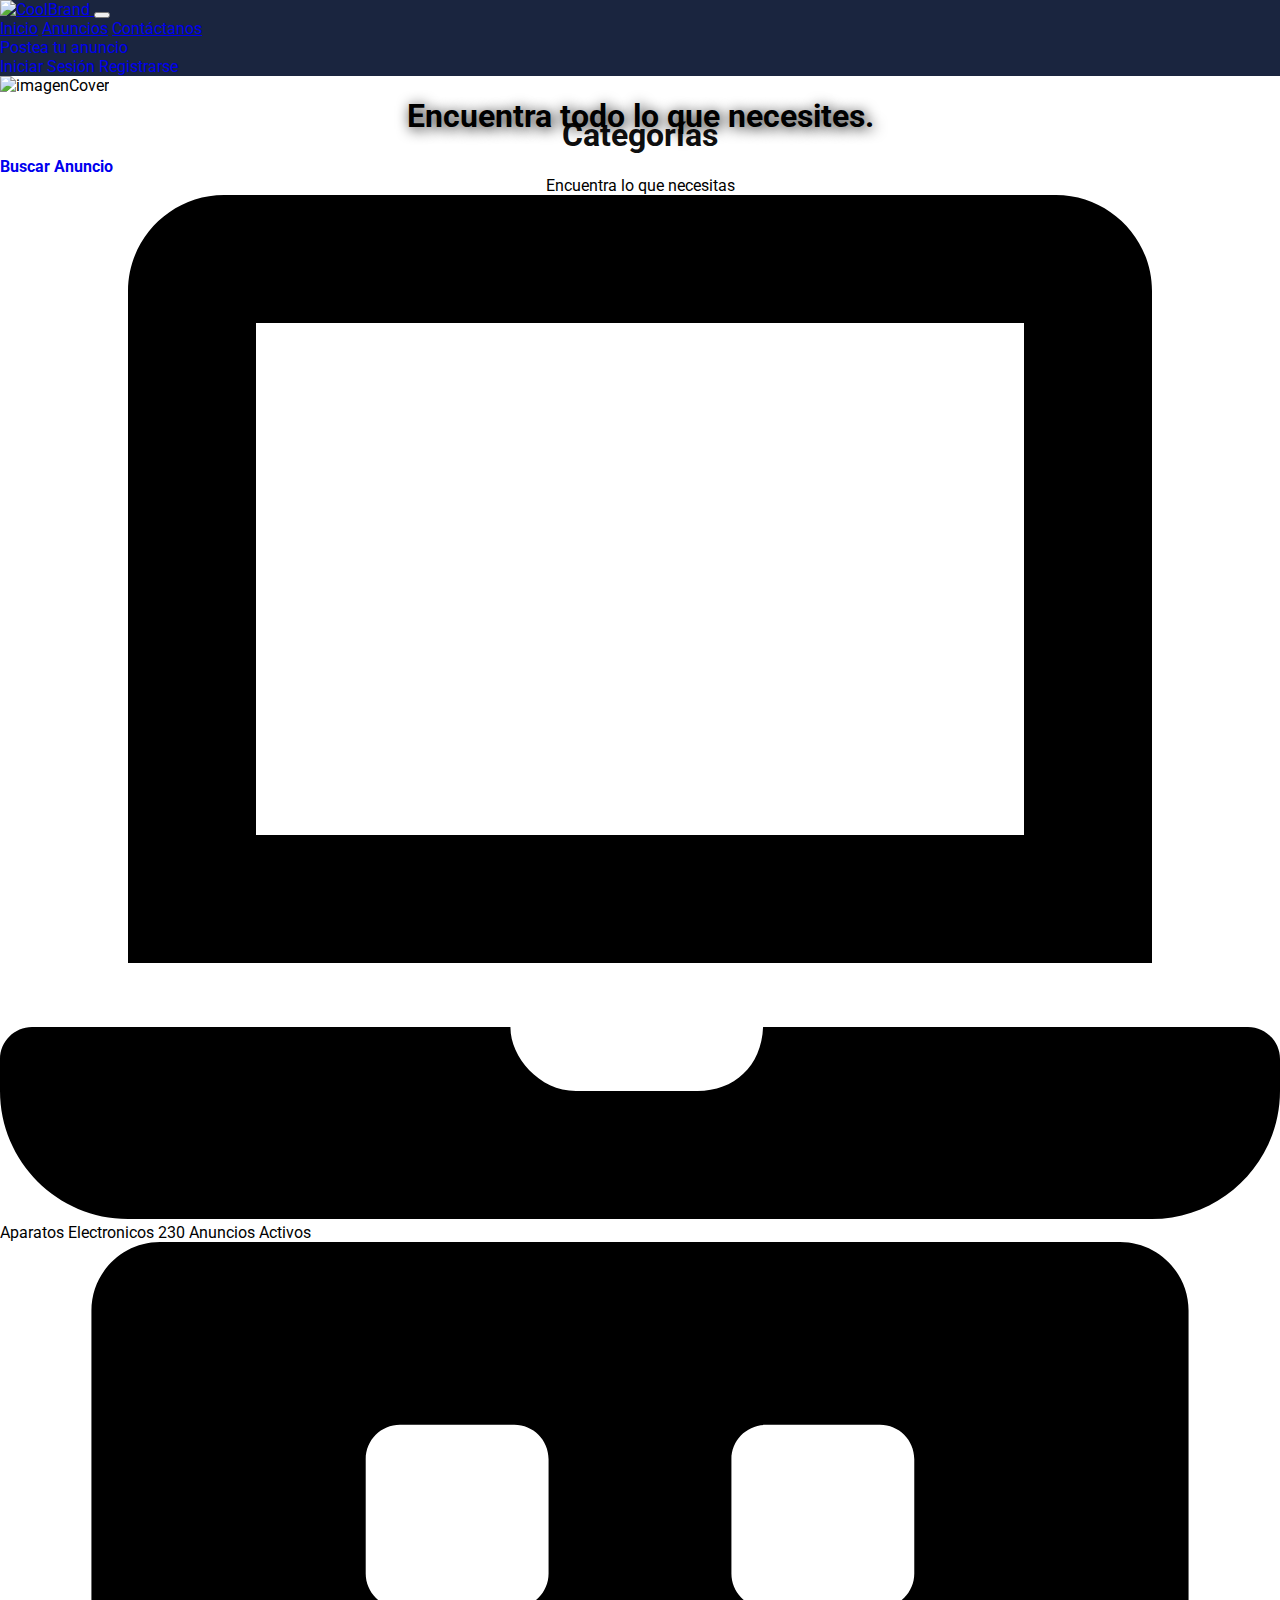
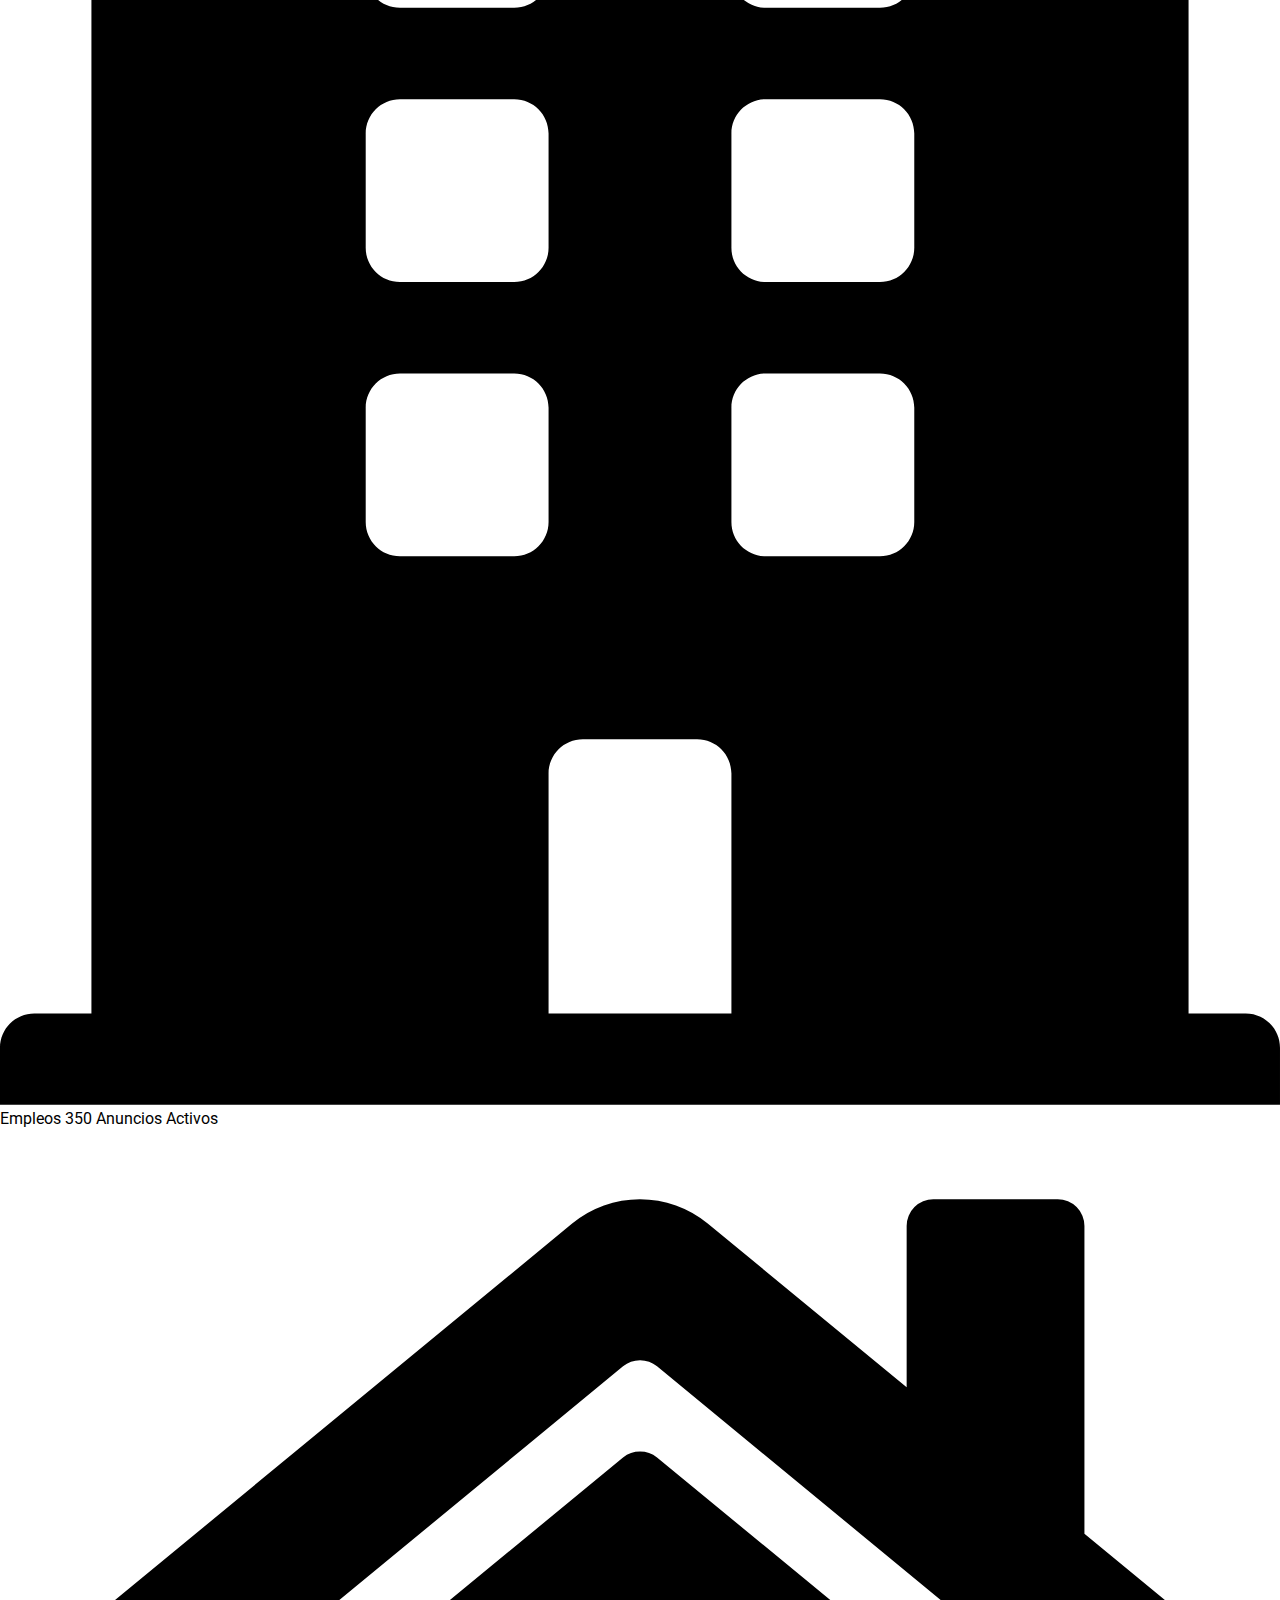
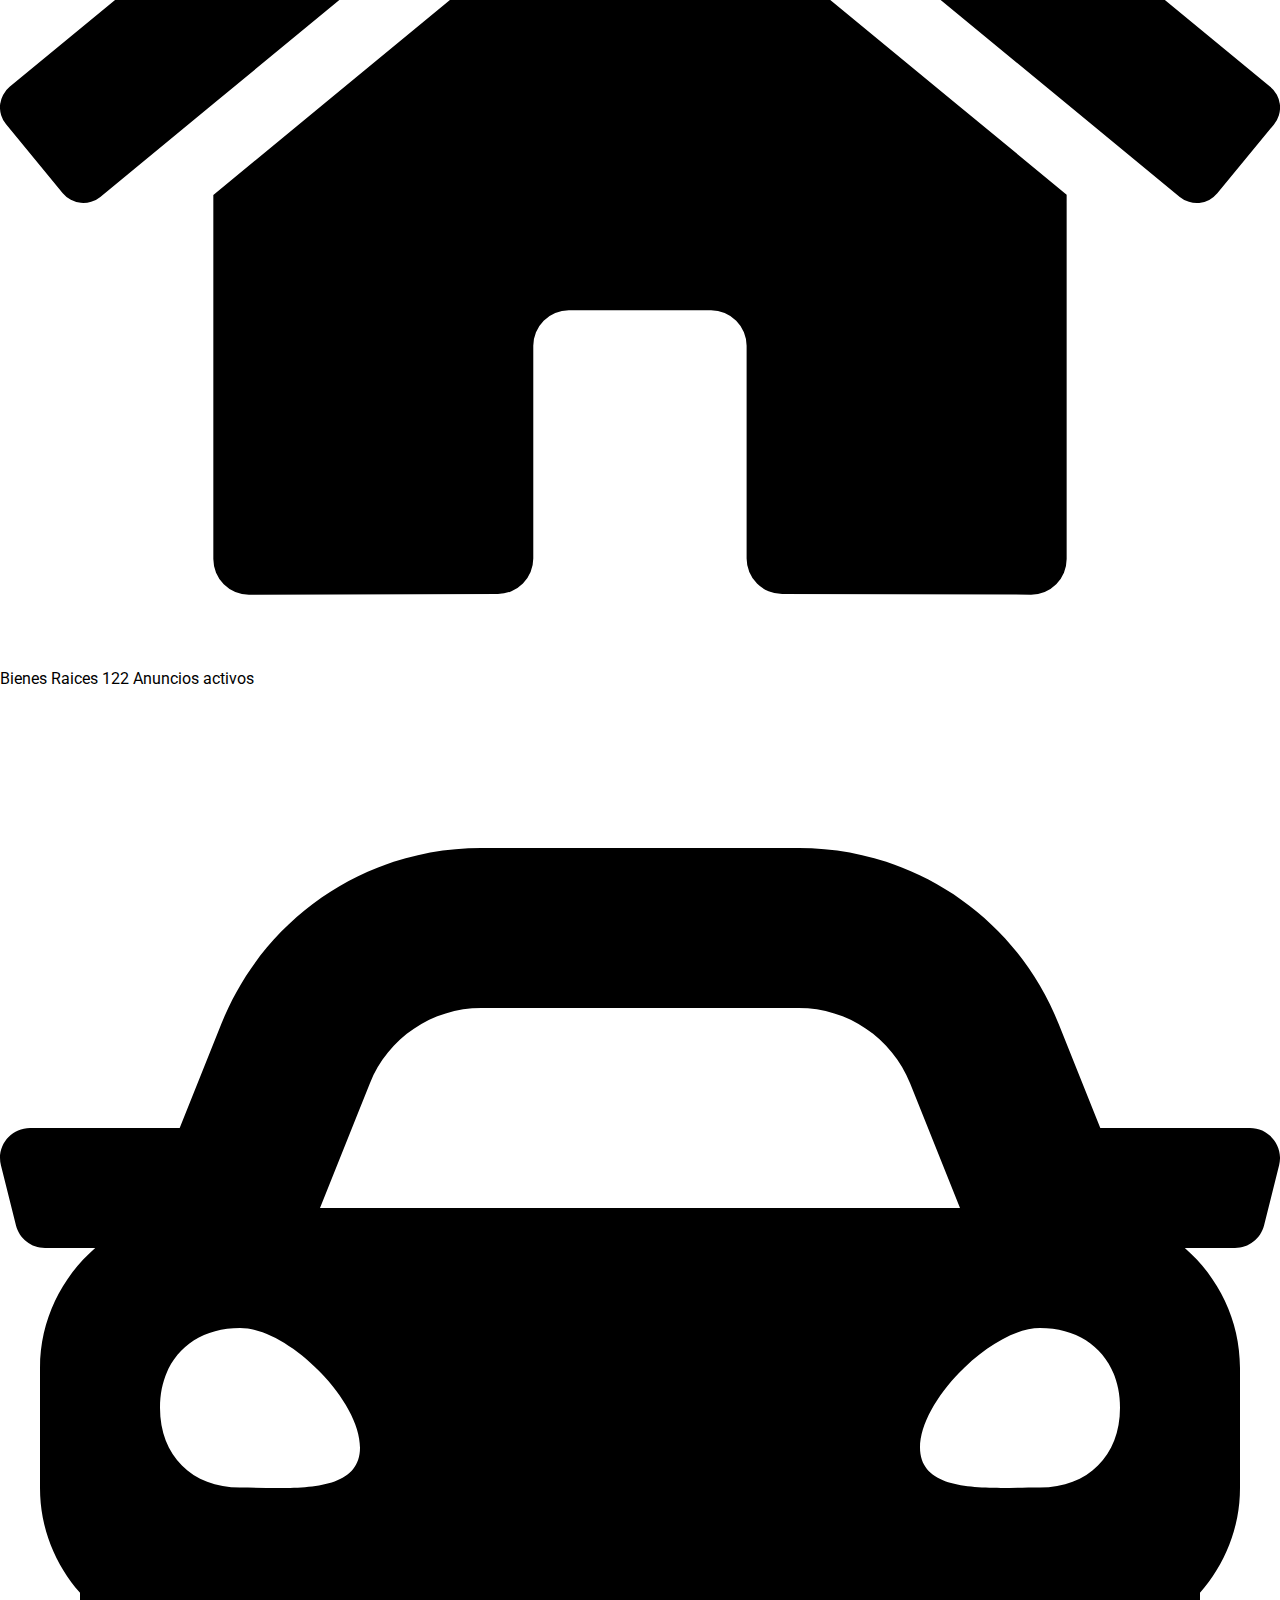
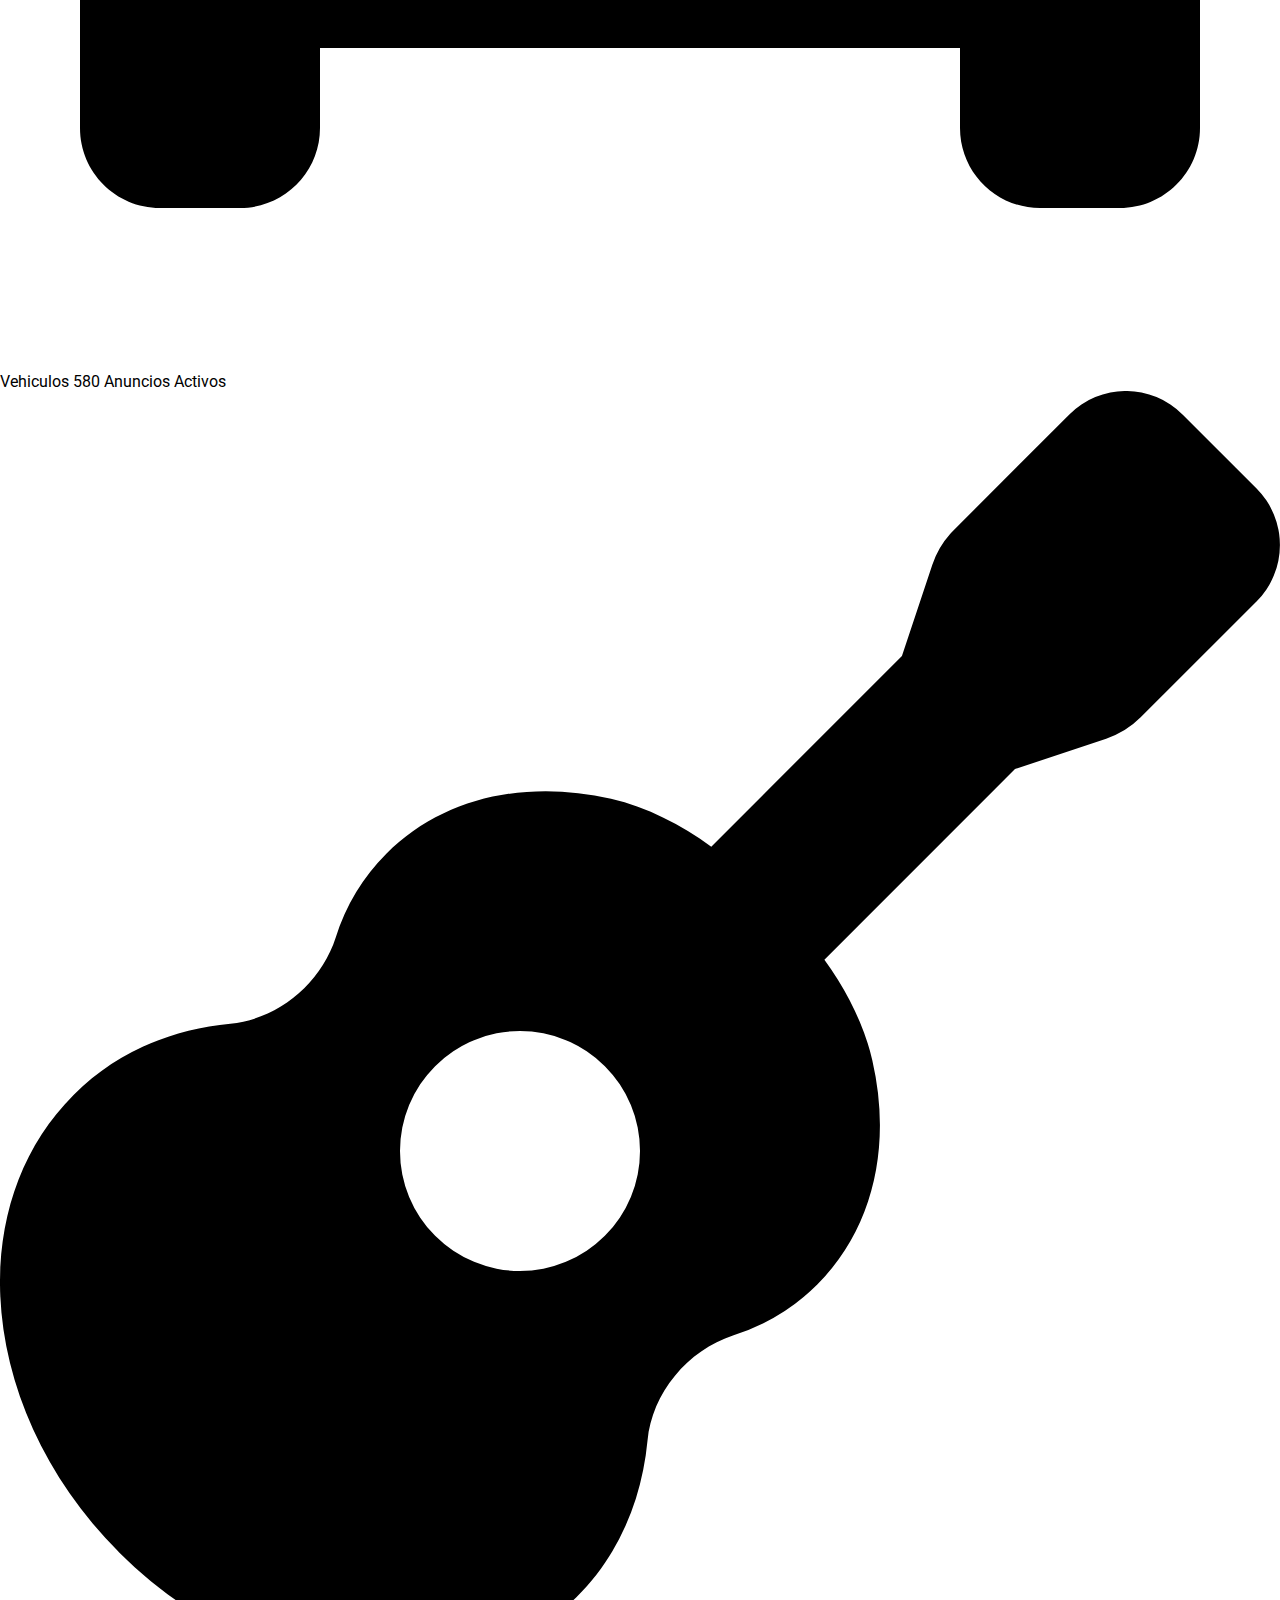
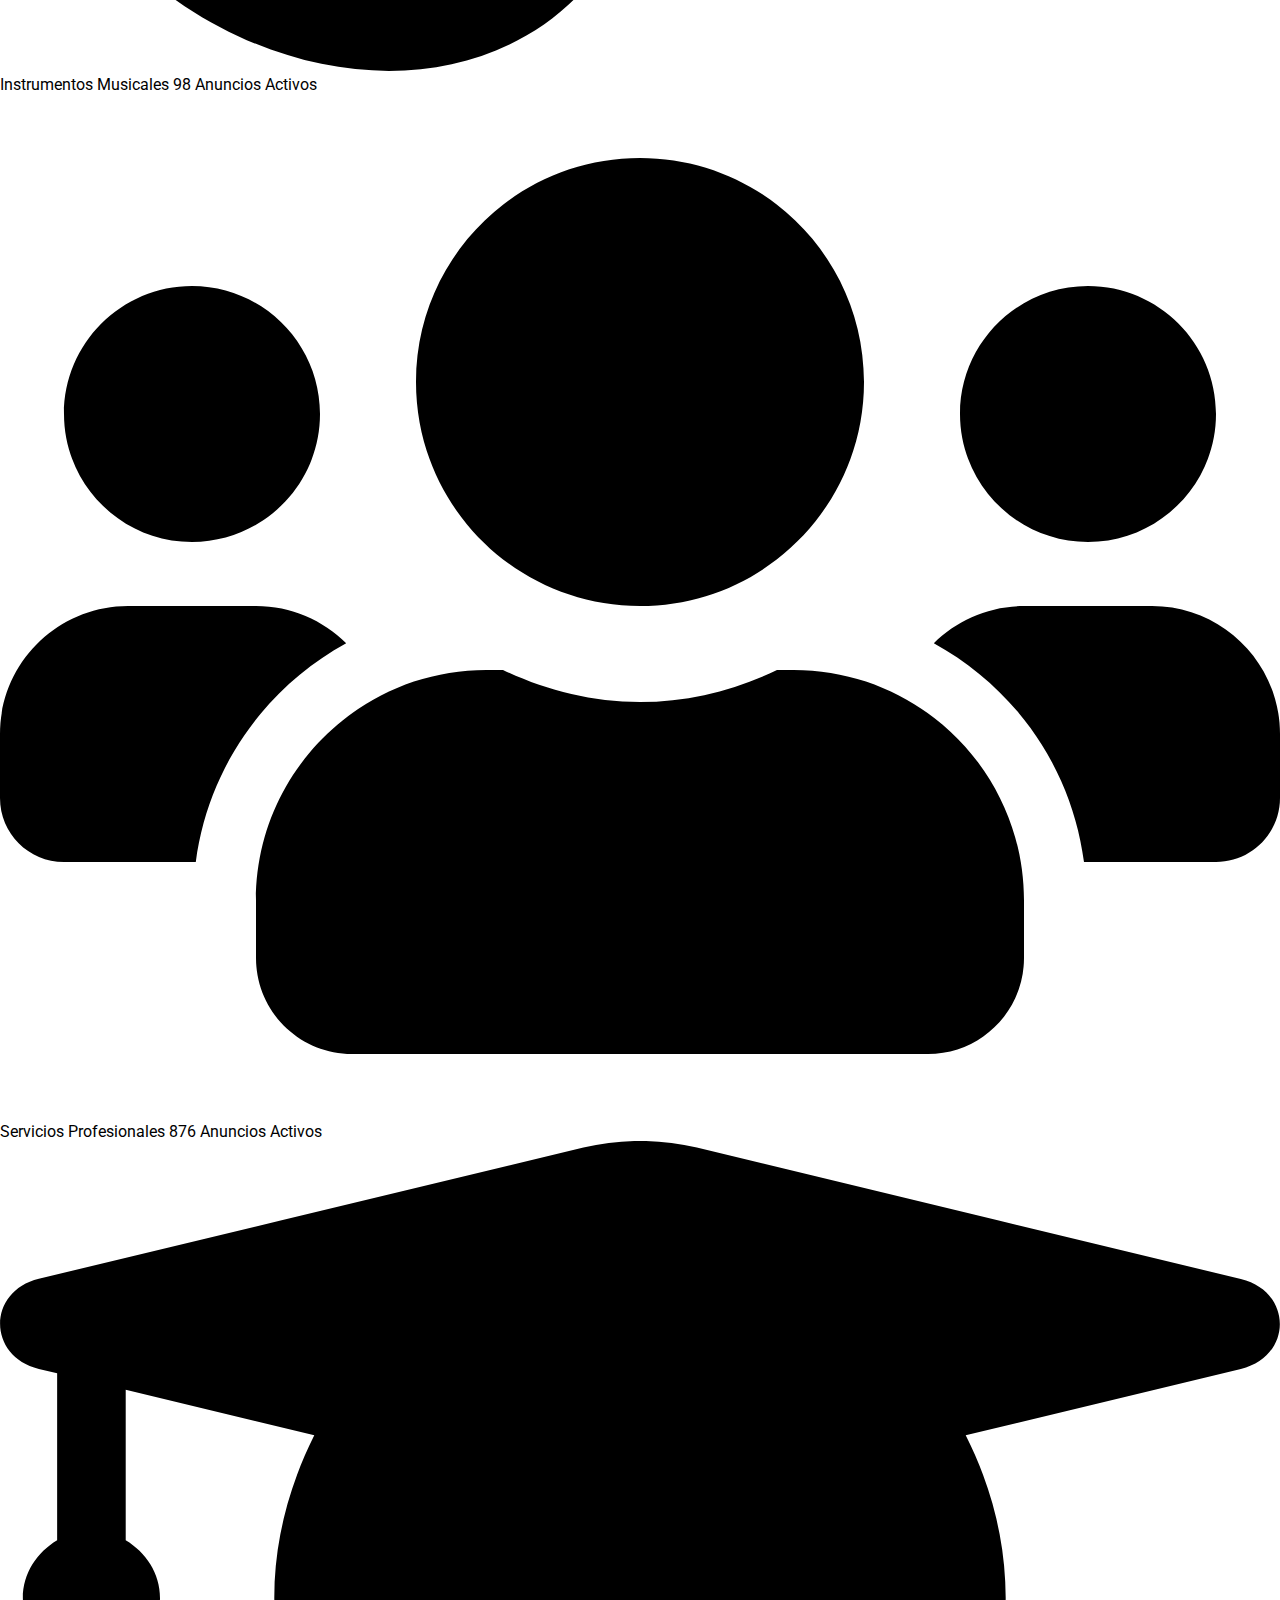
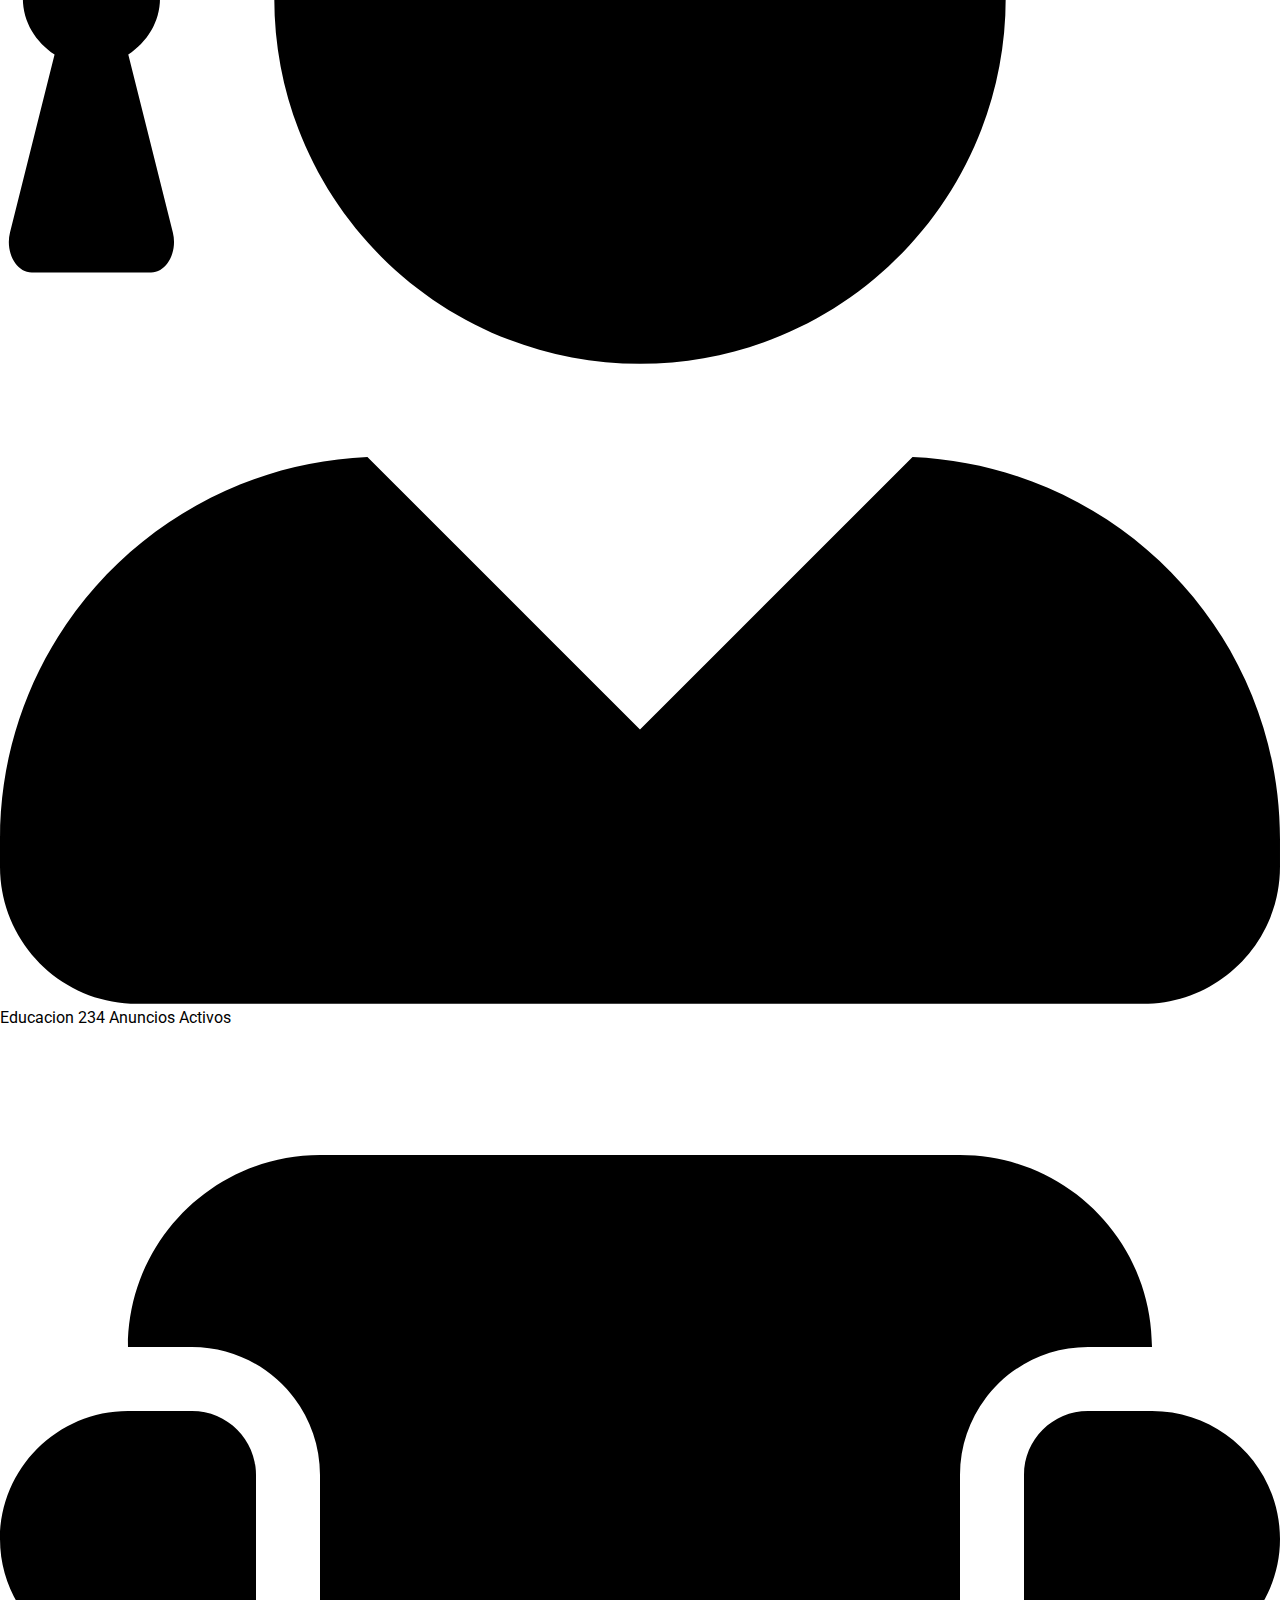
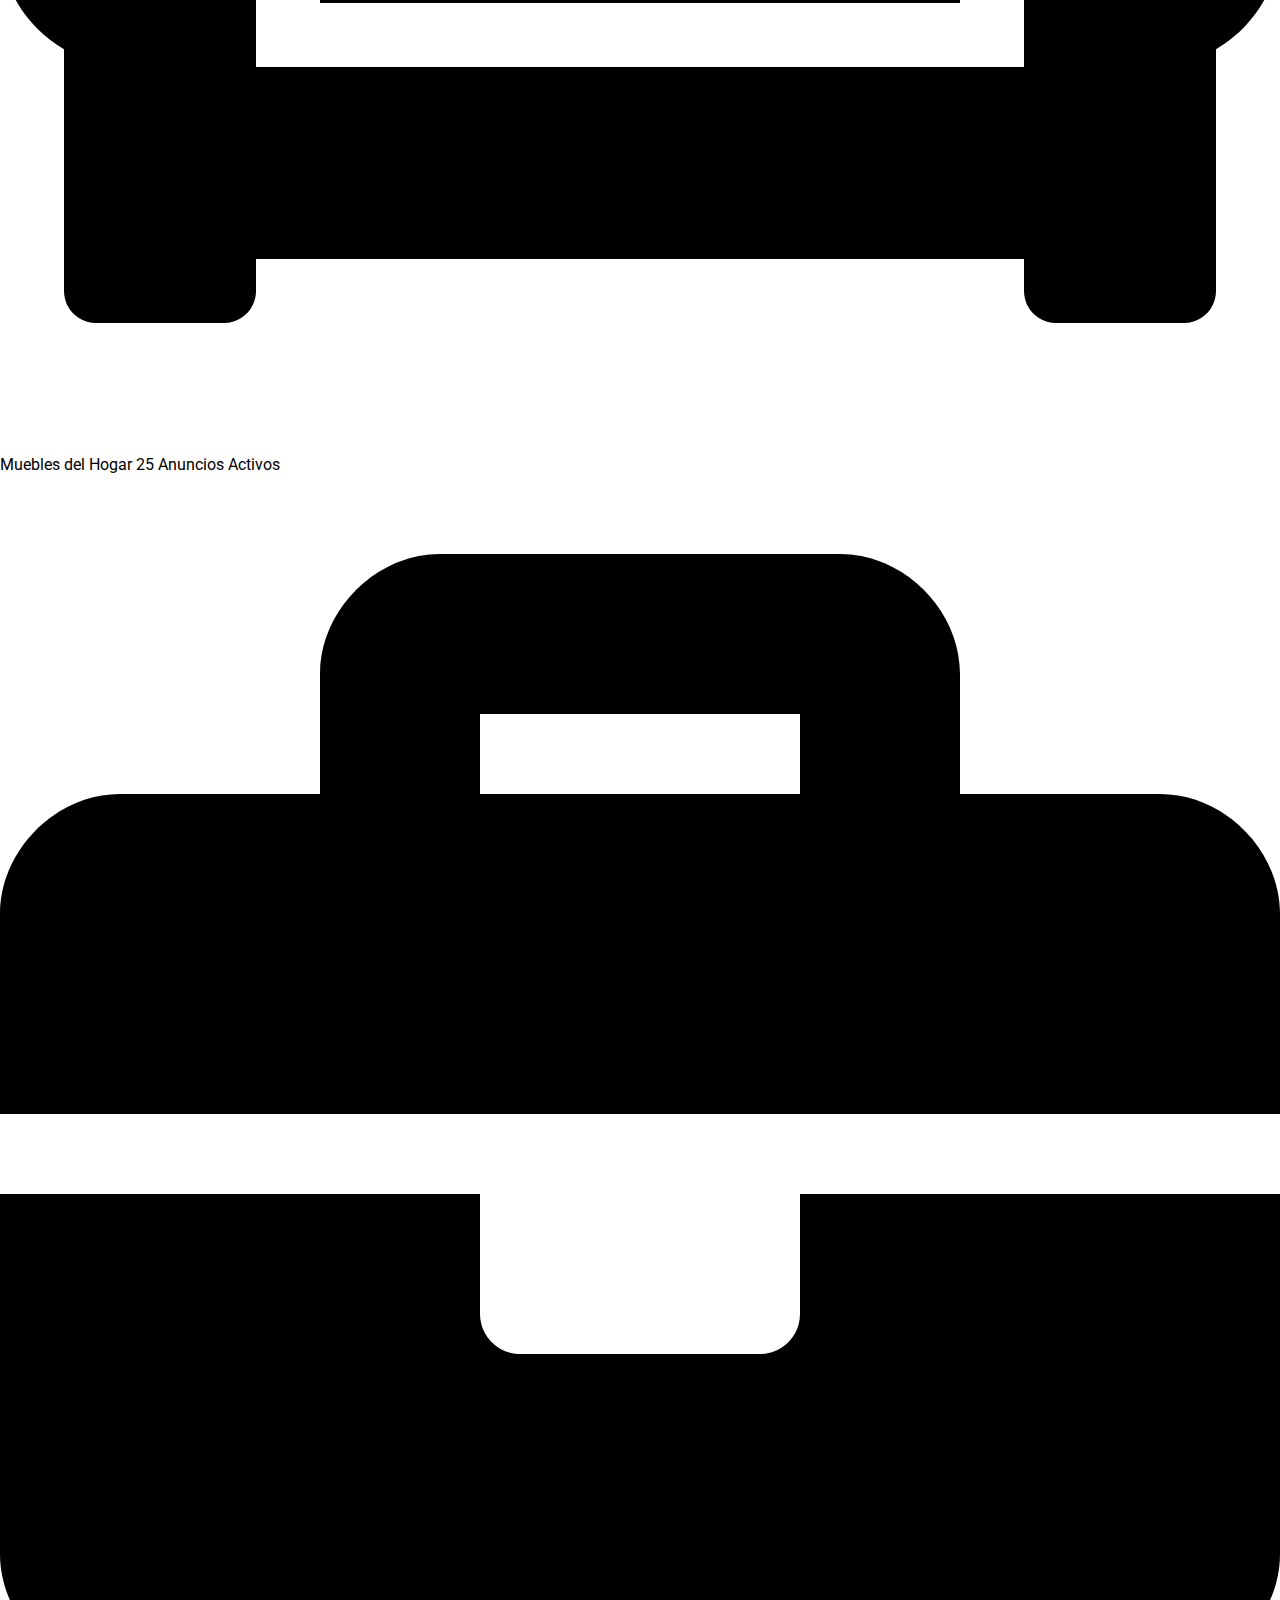
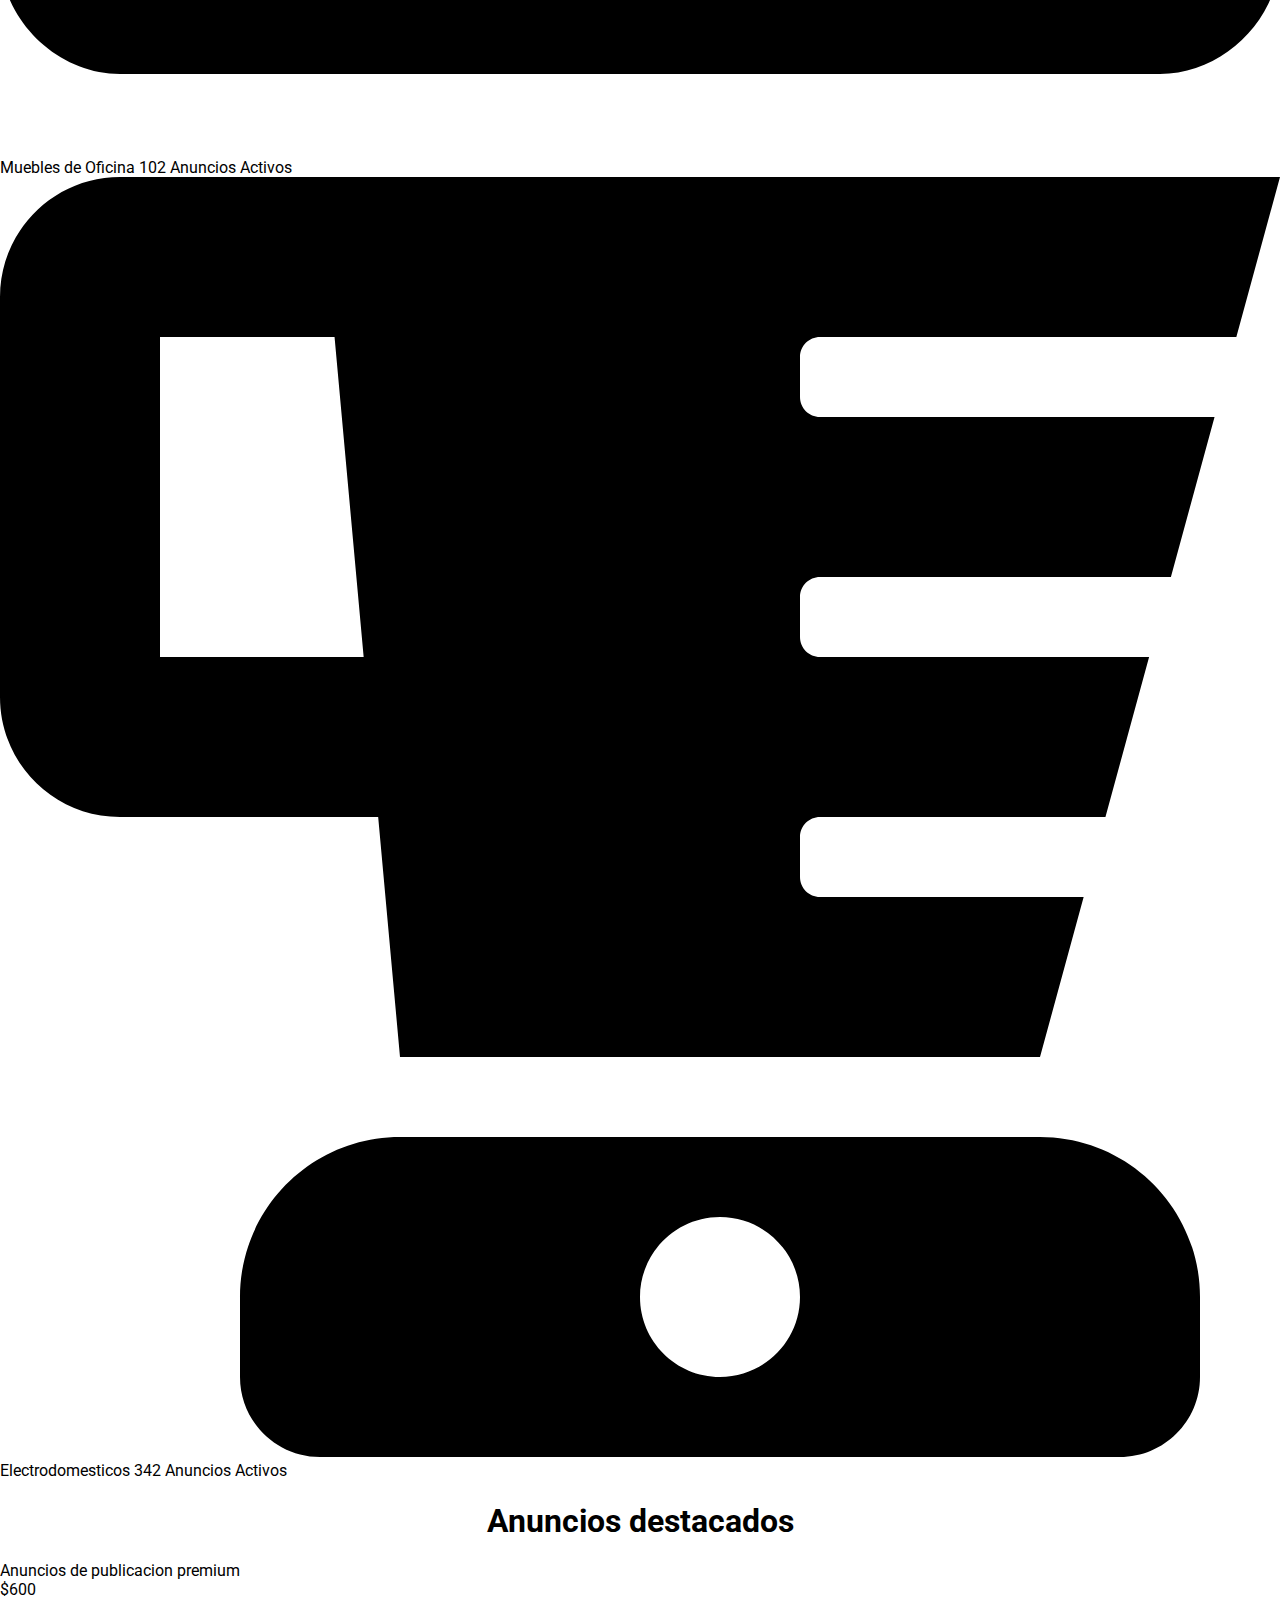
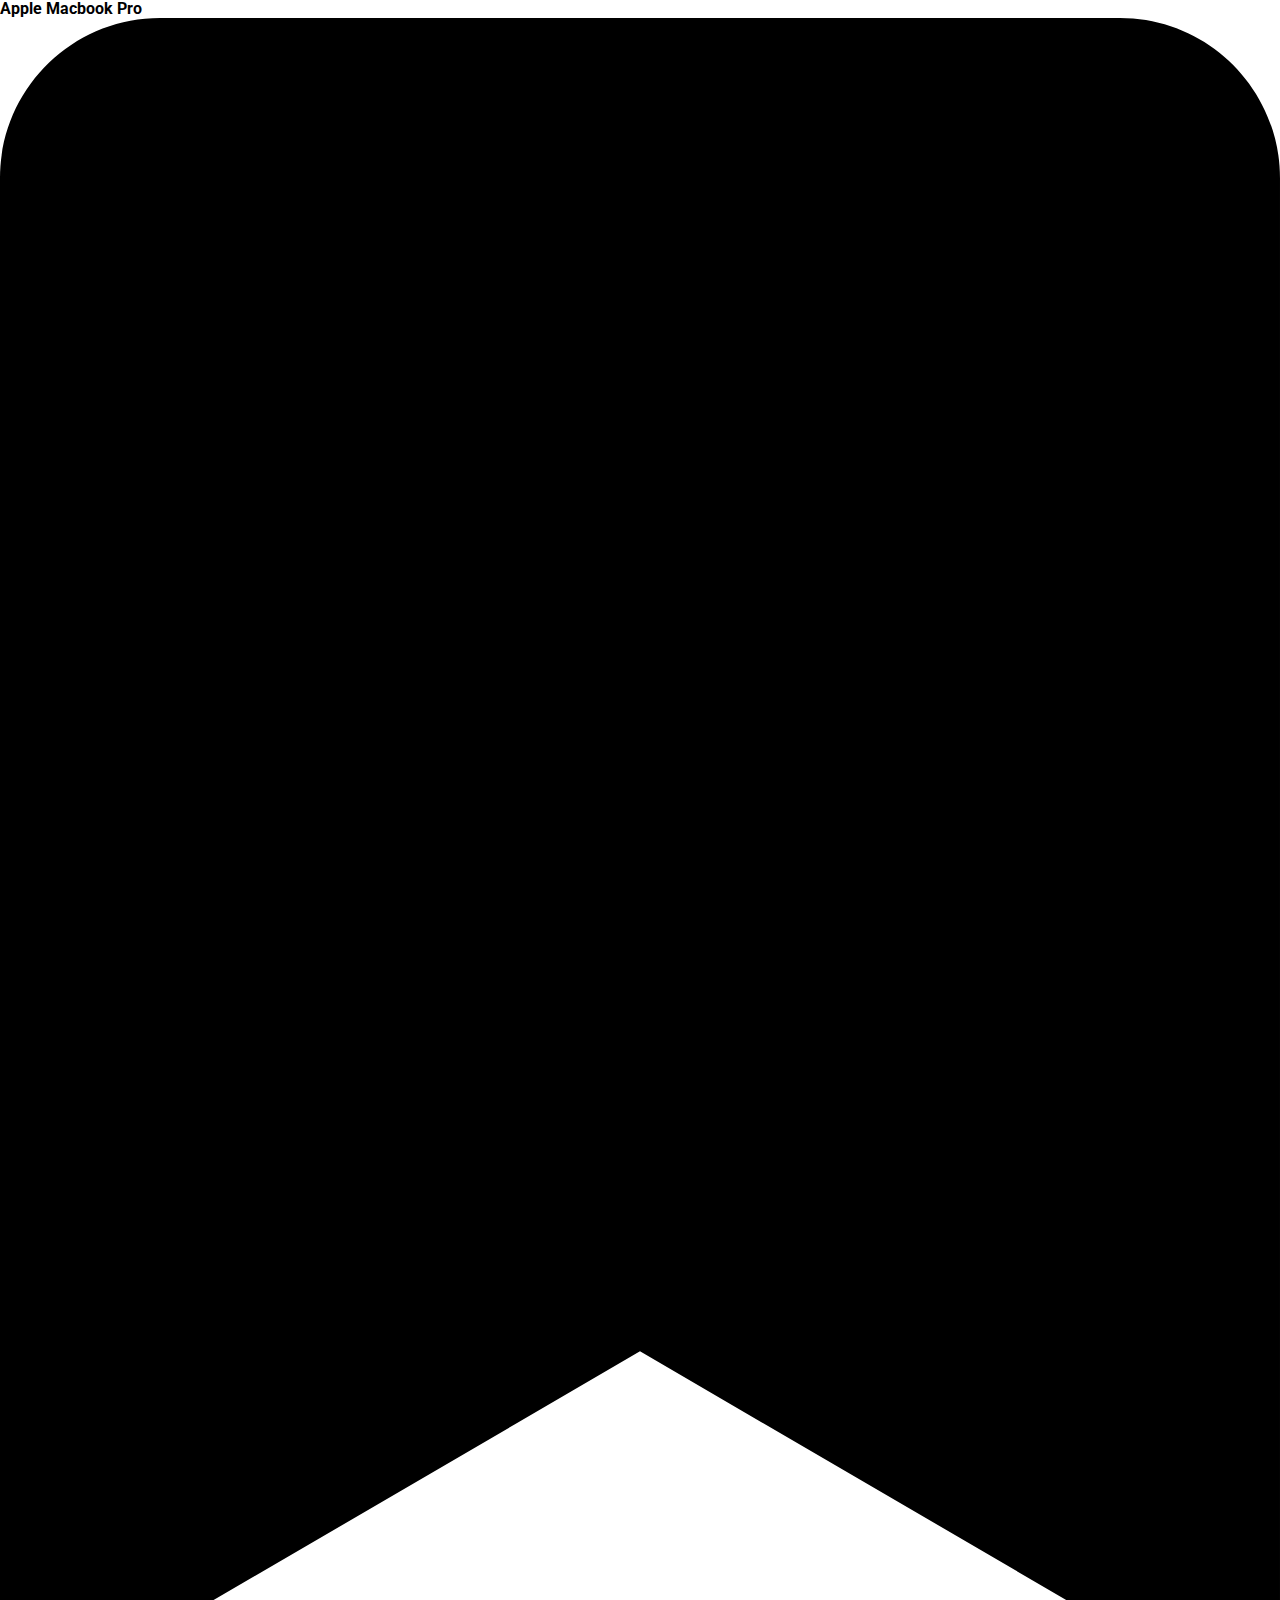
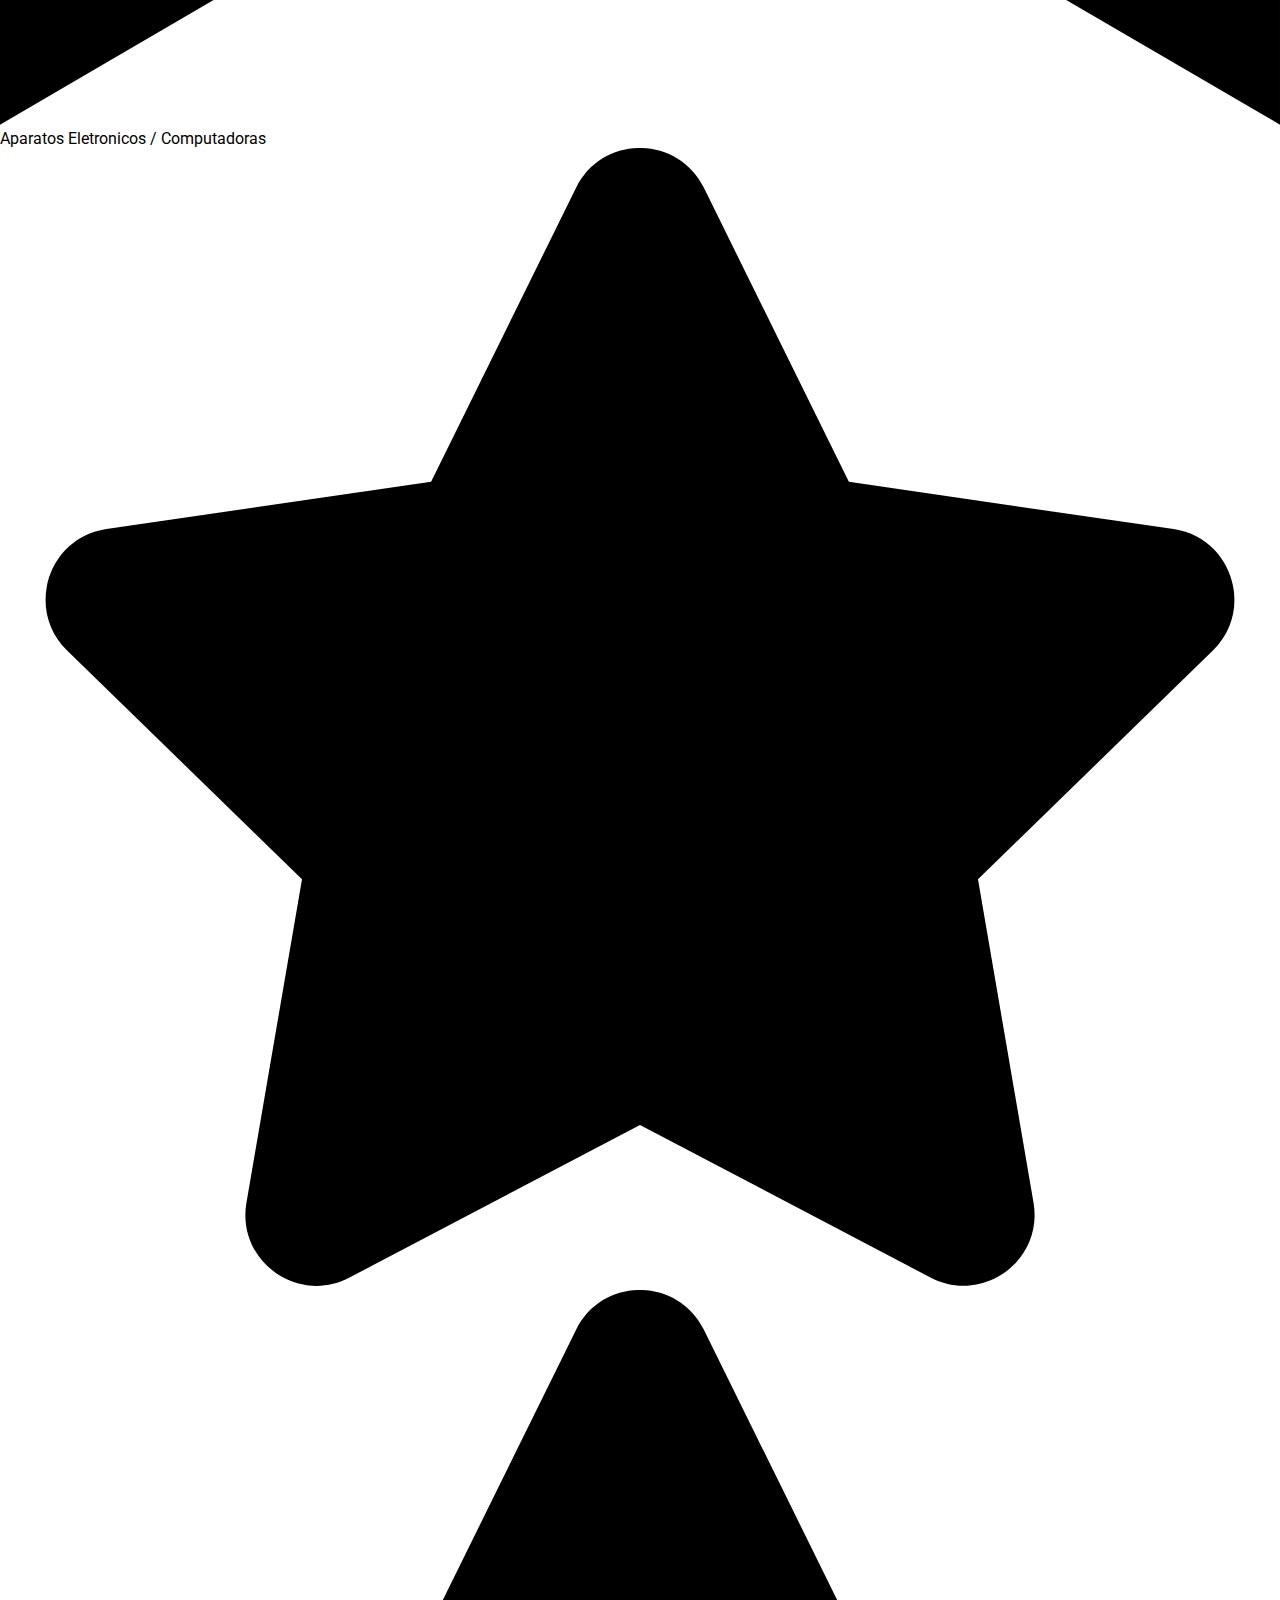
==== index.html @ 4b93c2d5 "Perfil creado y otros elementos editados" ====
<!DOCTYPE html>
<html lang="es">

<head>
    <meta charset="UTF-8">
    <meta http-equiv="X-UA-Compatible" content="IE=edge">
    <meta name="viewport" content="width=device-width, initial-scale=1.0">
    <link rel="stylesheet" href="./Style/site.css">
    <link rel="stylesheet" href="./Style/margin-paddins.css">
    <link rel="stylesheet" href="./Style/colums.css">
    <link rel="stylesheet" href="./Style/component.css">
    <link rel="stylesheet" href="./Style/colors.css">
    <link rel="stylesheet" href="./Style/effects.css">
    <link rel="stylesheet" href="./Style/sizes.css">
    <link rel="stylesheet" href="./Style/bootstrap.min.css">
    <!-- <link rel="stylesheet" href="./Style/reloj.css"> -->
    <link rel="shortcut icon" href="Resources/icono.png" type="image/x-icon">
    <title>Inicio</title>
</head>

<body>

    <nav class="navbar navbar-expand-md navbar-dark fixed-top">
        <a href="./index.html" class="navbar-brand">
            <img src="./Resources/LogoGrande.png" height="28" alt="CoolBrand">
        </a>
        <button type="button" class="navbar-toggler" data-toggle="collapse" data-target="#navbarCollapse">
            <span class="navbar-toggler-icon"></span>
        </button>

        <div class="collapse navbar-collapse" id="navbarCollapse">
            <div class="navbar-nav">
                <a href="./index.html" class="nav-item nav-link active text-primary">Inicio</a>
                <a href="./Views/Anuncios.html" class="nav-item nav-link text-white">Anuncios</a>
                <a href="./Views/Contactanos.html" class="nav-item nav-link text-white">Contáctanos</a>
            </div>
            <div class="navbar-nav ml-auto">
                <!-- Div del post del anuncio -->
                <div class="button-primary mr-3">
                    <a href="./Views/CrearAnuncio.html" class="bg-transparent text-nowrap text-white text-decoration-none hover-none">Postea
                        tu anuncio</a>
                </div>
                <!-- div contenedor de los botones -->
                <div class="mr-3">
                    <div class="row button-secondary mx-auto w-100">
                        <a href="./Views/Login.html" class=" bg-transparent text-white-90 cursor-pointer text-decoration-none hover-none pr-2 mr-2 border-right">Iniciar
                            Sesión</a>
                        <!-- <hr class="divider-v mx-3 my-0" style="  background: #000;  border-right: 1px solid rgba(255, 255, 255);  "> -->
                        <a href="./Views/RegistrarseManual.html" class=" bg-transparent text-white-90 cursor-pointer text-decoration-none hover-none">Registrarse</a>
                    </div>
                </div>
            </div>
        </div>
    </nav>

    <!--Esto es la portada de la pagina con el buscador de inicios-->

    <!-- The video -->

    <div class="video-container mt-5 d-flex mx-auto">
        
        <!-- <video autoplay loop muted controls id="videito-soundido">
            <source src="./Resources/ventas.mp4" type="video/mp4">
            Tu navegador no soporta cargado de video...
        </video> -->
        <img id="coverInicio" src="Resources/ma5Iiq.jpg" alt="imagenCover" srcset="" class="w-100 h-auto img-fluid">
        <div class="overlay-desc row mx-0 ">
            <div class="overlay-lemma row mx-0 w-100 py-3">
                <h1 class="text-white text-center col-12">Encuentra todo lo que necesites.</h1>
                <!-- <h1 class="col-12 text-center text-white text-bold-600">Para tus pedidos llamar al 22222222</h1> -->
                <a href="./Views/Anuncios.html" class="button-primary text-white-90 text-bold mx-auto text-decoration-none" type="button">Buscar Anuncio</a>
                <!-- <div class="">
                    <button id="btn-soundido" class="mt-auto mb-0 text-black bg-transparent text-white-50 cursor-pointer">

                        <svg style="height: 40px;" aria-hidden="true" focusable="false" data-prefix="fas"
                            data-icon="volume-off" class="svg-inline--fa fa-volume-off fa-w-8" role="img"
                            xmlns="http://www.w3.org/2000/svg" viewBox="0 0 256 512">
                            <path fill="currentColor"
                                d="M215 71l-89 89H24a24 24 0 0 0-24 24v144a24 24 0 0 0 24 24h102.06L215 441c15 15 41 4.47 41-17V88c0-21.47-26-32-41-17z">
                            </path>
                        </svg>
                    </button>
                </div> -->
            </div>
        </div>
    </div>
    <!--Esta es la seccion de categorias-->
    <!-- <div class="">
        
    </div> -->
    <div class="mt-5 mx-5">
        <!--Titulo-->
        <div class="title-section row text-center">
            <div class="row col-12 m-0 ">
                <div class="mx-auto w-50 row justify-content-center">
                    <span class="line my-auto col-extlarg-3 col-larg "></span>
                    <h1 class="title col-extlarg-6 col-larg-12 text-center mx-auto">
                        Categorías
                    </h1>
                    <span class="line my-auto col-extlarg-3 col-larg "></span>
                </div>
            </div>
            <span class="descripcion text-black-50 col-12 text-center mb-5 ">
                Encuentra lo que necesitas
            </span>
        </div>

        <!--Contenido-->
        <div class="row justify-content-center">
            <div id="cardElectronicos" class="col-lg-3 col-md-4 col-sm-12 card-category m-3 px-3 py-5 row cursor-pointer shadow-primary ">
                <div class=" my-auto col-12 ">
                    <div class=" col-12 text-center text-white ">
                        <svg class=" icon svg-inline--fa fa-laptop fa-w-20 " aria-hidden=" true " focusable=" false " data-prefix=" fas " data-icon=" laptop " role=" img " xmlns=" http://www.w3.org/2000/svg " viewBox=" 0 0 640 512 ">
                            <path fill=" currentColor " d=" M624 416H381.54c-.74 19.81-14.71 32-32.74 32H288c-18.69 0-33.02-17.47-32.77-32H16c-8.8 0-16 7.2-16 16v16c0 35.2 28.8 64 64 64h512c35.2 0 64-28.8 64-64v-16c0-8.8-7.2-16-16-16zM576 48c0-26.4-21.6-48-48-48H112C85.6
                    0 64 21.6 64 48v336h512V48zm-64 272H128V64h384v256z ">
                            </path>
                        </svg>
                    </div>
                    <div class=" row m-0 ">
                        <span class=" titulo col-12 ">
                            Aparatos Electronicos
                        </span>
                        <span class=" descripcion col-12 ">
                            230 Anuncios Activos
                        </span>
                    </div>
                </div>
            </div>

            <div id="cardEmpleos" class="col-lg-3 col-md-4 col-sm-12 card-category m-3 px-3 py-5 row cursor-pointer shadow-primary ">
                <div class=" my-auto col-12 ">
                    <div class=" col-12 text-center text-white ">
                        <svg aria-hidden=" true " focusable=" false " data-prefix=" fas " data-icon=" building " class=" icon svg-inline--fa fa-building fa-w-14 " role=" img " xmlns=" http://www.w3.org/2000/svg " viewBox=" 0 0 448 512 ">
                            <path fill=" currentColor "
                                d=" M436 480h-20V24c0-13.255-10.745-24-24-24H56C42.745 0 32 10.745 32 24v456H12c-6.627 0-12 5.373-12 12v20h448v-20c0-6.627-5.373-12-12-12zM128 76c0-6.627 5.373-12 12-12h40c6.627 0 12 5.373 12 12v40c0 6.627-5.373
                    12-12 12h-40c-6.627 0-12-5.373-12-12V76zm0 96c0-6.627 5.373-12 12-12h40c6.627 0 12 5.373 12 12v40c0 6.627-5.373 12-12 12h-40c-6.627 0-12-5.373-12-12v-40zm52 148h-40c-6.627 0-12-5.373-12-12v-40c0-6.627 5.373-12 12-12h40c6.627 0
                    12 5.373 12 12v40c0 6.627-5.373 12-12 12zm76 160h-64v-84c0-6.627 5.373-12 12-12h40c6.627 0 12 5.373 12 12v84zm64-172c0 6.627-5.373 12-12 12h-40c-6.627 0-12-5.373-12-12v-40c0-6.627 5.373-12 12-12h40c6.627 0 12 5.373 12 12v40zm0-96c0
                    6.627-5.373 12-12 12h-40c-6.627 0-12-5.373-12-12v-40c0-6.627 5.373-12 12-12h40c6.627 0 12 5.373 12 12v40zm0-96c0 6.627-5.373 12-12 12h-40c-6.627 0-12-5.373-12-12V76c0-6.627 5.373-12 12-12h40c6.627 0 12 5.373 12 12v40z ">
                            </path>
                        </svg>
                    </div>
                    <div class=" row m-0 ">
                        <span class=" titulo col-12 ">
                            Empleos
                        </span>
                        <span class=" descripcion col-12 ">
                            350 Anuncios Activos
                        </span>
                    </div>
                </div>

            </div>
            <div id="cardBienesRaices" class="col-lg-3 col-md-4 col-sm-12 card-category m-3 px-3 py-5 row cursor-pointer shadow-primary ">
                <div class=" col-12 my-auto ">
                    <div class=" col-12 text-center text-white ">
                        <svg aria-hidden=" true " focusable=" false " data-prefix=" fas " data-icon=" home " class=" icon svg-inline--fa fa-home fa-w-18 " role=" img " xmlns=" http://www.w3.org/2000/svg " viewBox=" 0 0 576 512 ">
                            <path fill=" currentColor " d=" M280.37 148.26L96 300.11V464a16 16 0 0 0 16 16l112.06-.29a16 16 0 0 0 15.92-16V368a16 16 0 0 1 16-16h64a16 16 0 0 1 16 16v95.64a16 16 0 0 0 16 16.05L464 480a16 16 0 0 0 16-16V300L295.67
                    148.26a12.19 12.19 0 0 0-15.3 0zM571.6 251.47L488 182.56V44.05a12 12 0 0 0-12-12h-56a12 12 0 0 0-12 12v72.61L318.47 43a48 48 0 0 0-61 0L4.34 251.47a12 12 0 0 0-1.6 16.9l25.5 31A12 12 0 0 0 45.15 301l235.22-193.74a12.19 12.19 0
                    0 1 15.3 0L530.9 301a12 12 0 0 0 16.9-1.6l25.5-31a12 12 0 0 0-1.7-16.93z ">
                            </path>
                        </svg>
                    </div>
                    <div class=" row m-0 ">
                        <span class=" titulo col-12 ">
                            Bienes Raices
                        </span>
                        <span class=" descripcion col-12 ">
                            122 Anuncios activos
                        </span>
                    </div>
                </div>
            </div>
            <div id="cardVehiculos" class="col-lg-3 col-md-4 col-sm-12 card-category m-3 px-3 py-5 row cursor-pointer shadow-primary ">

                <div class=" col-12 my-auto ">
                    <div class=" col-12 text-center text-white ">
                        <svg aria-hidden=" true " focusable=" false " data-prefix=" fas " data-icon=" car " class=" icon svg-inline--fa fa-car fa-w-16 " role=" img " xmlns=" http://www.w3.org/2000/svg " viewBox=" 0 0 512 512 ">
                            <path fill=" currentColor "
                                d=" M499.99 176h-59.87l-16.64-41.6C406.38 91.63 365.57 64 319.5 64h-127c-46.06 0-86.88 27.63-103.99 70.4L71.87 176H12.01C4.2 176-1.53 183.34.37 190.91l6 24C7.7 220.25 12.5 224 18.01 224h20.07C24.65
                    235.73 16 252.78 16 272v48c0 16.12 6.16 30.67 16 41.93V416c0 17.67 14.33 32 32 32h32c17.67 0 32-14.33 32-32v-32h256v32c0 17.67 14.33 32 32 32h32c17.67 0 32-14.33 32-32v-54.07c9.84-11.25 16-25.8 16-41.93v-48c0-19.22-8.65-36.27-22.07-48H494c5.51
                    0 10.31-3.75 11.64-9.09l6-24c1.89-7.57-3.84-14.91-11.65-14.91zm-352.06-17.83c7.29-18.22 24.94-30.17 44.57-30.17h127c19.63 0 37.28 11.95 44.57 30.17L384 208H128l19.93-49.83zM96 319.8c-19.2 0-32-12.76-32-31.9S76.8 256 96 256s48 28.71
                    48 47.85-28.8 15.95-48 15.95zm320 0c-19.2 0-48 3.19-48-15.95S396.8 256 416 256s32 12.76 32 31.9-12.8 31.9-32 31.9z ">
                            </path>
                        </svg>
                    </div>
                    <div class=" row m-0 ">
                        <span class=" titulo col-12 ">
                            Vehiculos
                        </span>
                        <span class=" descripcion col-12 ">
                            580 Anuncios Activos
                        </span>
                    </div>
                </div>
            </div>

            <div id="cardInstrumentosMusica" class="col-lg-3 col-md-4 col-sm-12 card-category m-3 px-3 py-5 row cursor-pointer shadow-primary ">
                <div class=" col-12 my-auto ">
                    <div class=" col-12 text-center text-white ">
                        <svg aria-hidden=" true " focusable=" false " data-prefix=" fas " data-icon=" guitar " class=" icon svg-inline--fa fa-guitar fa-w-16 " role=" img " xmlns=" http://www.w3.org/2000/svg " viewBox=" 0 0 512 512 ">
                            <path fill=" currentColor "
                                d=" M502.63 39L473 9.37a32 32 0 0 0-45.26 0L381.46 55.7a35.14 35.14 0 0 0-8.53 13.79L360.77 106l-76.26 76.26c-12.16-8.76-25.5-15.74-40.1-19.14-33.45-7.78-67-.88-89.88 22a82.45 82.45 0 0 0-20.24 33.47c-6 18.56-23.21
                    32.69-42.15 34.46-23.7 2.27-45.73 11.45-62.61 28.44C-16.11 327-7.9 409 47.58 464.45S185 528 230.56 482.52c17-16.88 26.16-38.9 28.45-62.71 1.76-18.85 15.89-36.13 34.43-42.14a82.6 82.6 0 0 0 33.48-20.25c22.87-22.88 29.74-56.36 22-89.75-3.39-14.64-10.37-28-19.16-40.2L406
                    151.23l36.48-12.16a35.14 35.14 0 0 0 13.79-8.53l46.33-46.32a32 32 0 0 0 .03-45.22zM208 352a48 48 0 1 1 48-48 48 48 0 0 1-48 48z ">
                            </path>
                        </svg>
                    </div>
                    <div class=" row m-0 ">
                        <span class=" titulo col-12 ">
                            Instrumentos Musicales
                        </span>
                        <span class=" descripcion col-12 ">
                            98 Anuncios Activos
                        </span>
                    </div>
                </div>
            </div>

            <div id="cardServiciosProfesionales" class="col-lg-3 col-md-4 col-sm-12 card-category m-3 px-3 py-5 row cursor-pointer shadow-primary ">
                <div class=" col-12 my-auto ">
                    <div class=" col-12 text-center text-white ">
                        <svg aria-hidden=" true " focusable=" false " data-prefix=" fas " data-icon=" users " class=" icon svg-inline--fa fa-users fa-w-20 " role=" img " xmlns=" http://www.w3.org/2000/svg " viewBox=" 0 0 640 512 ">
                            <path fill=" currentColor "
                                d=" M96 224c35.3 0 64-28.7 64-64s-28.7-64-64-64-64 28.7-64 64 28.7 64 64 64zm448 0c35.3 0 64-28.7 64-64s-28.7-64-64-64-64 28.7-64 64 28.7 64 64 64zm32 32h-64c-17.6 0-33.5 7.1-45.1 18.6 40.3 22.1 68.9 62 75.1 109.4h66c17.7
                    0 32-14.3 32-32v-32c0-35.3-28.7-64-64-64zm-256 0c61.9 0 112-50.1 112-112S381.9 32 320 32 208 82.1 208 144s50.1 112 112 112zm76.8 32h-8.3c-20.8 10-43.9 16-68.5 16s-47.6-6-68.5-16h-8.3C179.6 288 128 339.6 128 403.2V432c0 26.5 21.5
                    48 48 48h288c26.5 0 48-21.5 48-48v-28.8c0-63.6-51.6-115.2-115.2-115.2zm-223.7-13.4C161.5 263.1 145.6 256 128 256H64c-35.3 0-64 28.7-64 64v32c0 17.7 14.3 32 32 32h65.9c6.3-47.4 34.9-87.3 75.2-109.4z ">
                            </path>
                        </svg>
                    </div>
                    <div class=" row m-0 ">
                        <span class=" titulo col-12 ">
                            Servicios Profesionales
                        </span>
                        <span class=" descripcion col-12 ">
                            876 Anuncios Activos
                        </span>
                    </div>
                </div>
            </div>

            <div id="cardEducacion" class="col-lg-3 col-md-4 col-sm-12 card-category m-3 px-3 py-5 row cursor-pointer shadow-primary ">
                <div class=" col-12 my-auto ">
                    <div class=" col-12 text-center text-white ">
                        <svg aria-hidden=" true " focusable=" false " data-prefix=" fas " data-icon=" user-graduate " class=" icon svg-inline--fa fa-user-graduate fa-w-14 " role=" img " xmlns=" http://www.w3.org/2000/svg " viewBox=" 0 0 448
                    512 ">
                            <path fill=" currentColor " d=" M319.4 320.6L224 416l-95.4-95.4C57.1 323.7 0 382.2 0 454.4v9.6c0 26.5 21.5 48 48 48h352c26.5 0 48-21.5 48-48v-9.6c0-72.2-57.1-130.7-128.6-133.8zM13.6 79.8l6.4 1.5v58.4c-7 4.2-12 11.5-12
                    20.3 0 8.4 4.6 15.4 11.1 19.7L3.5 242c-1.7 6.9 2.1 14 7.6 14h41.8c5.5 0 9.3-7.1 7.6-14l-15.6-62.3C51.4 175.4 56 168.4 56 160c0-8.8-5-16.1-12-20.3V87.1l66 15.9c-8.6 17.2-14 36.4-14 57 0 70.7 57.3 128 128 128s128-57.3 128-128c0-20.6-5.3-39.8-14-57l96.3-23.2c18.2-4.4
                    18.2-27.1 0-31.5l-190.4-46c-13-3.1-26.7-3.1-39.7 0L13.6 48.2c-18.1 4.4-18.1 27.2 0 31.6z ">
                            </path>
                        </svg>
                    </div>
                    <div class=" row m-0 ">
                        <span class=" titulo col-12 ">
                            Educacion
                        </span>
                        <span class=" descripcion col-12 ">
                            234 Anuncios Activos
                        </span>
                    </div>
                </div>

            </div>
            <!-- <div class=" col-extlarg-3 col-mediu-4 col-peque-12 ">
            </div> -->
            <div id="cardMueblesHogar" class="col-lg-3 col-md-4 col-sm-12 card-category m-3 px-3 py-5 row cursor-pointer shadow-primary ">
                <div class=" col-12 my-auto ">
                    <div class=" col-12 text-center text-white ">
                        <svg aria-hidden=" true " focusable=" false " data-prefix=" fas " data-icon=" couch " class=" icon svg-inline--fa fa-couch fa-w-20 " role=" img " xmlns=" http://www.w3.org/2000/svg " viewBox=" 0 0 640 512 ">
                            <path fill=" currentColor "
                                d=" M160 224v64h320v-64c0-35.3 28.7-64 64-64h32c0-53-43-96-96-96H160c-53 0-96 43-96 96h32c35.3 0 64 28.7 64 64zm416-32h-32c-17.7 0-32 14.3-32 32v96H128v-96c0-17.7-14.3-32-32-32H64c-35.3 0-64 28.7-64 64 0 23.6
                    13 44 32 55.1V432c0 8.8 7.2 16 16 16h64c8.8 0 16-7.2 16-16v-16h384v16c0 8.8 7.2 16 16 16h64c8.8 0 16-7.2 16-16V311.1c19-11.1 32-31.5 32-55.1 0-35.3-28.7-64-64-64z ">
                            </path>
                        </svg>
                    </div>
                    <div class=" row m-0 ">
                        <span class=" titulo col-12 ">
                            Muebles del Hogar
                        </span>
                        <span class=" descripcion col-12 ">
                            25 Anuncios Activos
                        </span>
                    </div>
                </div>
            </div>
            <!-- <div class=" col-extlarg-3 col-mediu-4 col-peque-12 ">
            </div> -->
            <div id="cardMueblesOficina" class="col-lg-3 col-md-4 col-sm-12 card-category m-3 px-3 py-5 row cursor-pointer shadow-primary ">
                <div class=" col-12 my-auto ">
                    <div class=" col-12 text-center text-white ">
                        <svg aria-hidden=" true " focusable=" false " data-prefix=" fas " data-icon=" briefcase " class=" icon svg-inline--fa fa-briefcase fa-w-16 " role=" img " xmlns=" http://www.w3.org/2000/svg " viewBox=" 0 0 512 512 ">
                            <path fill=" currentColor " d=" M320 336c0 8.84-7.16 16-16 16h-96c-8.84 0-16-7.16-16-16v-48H0v144c0 25.6 22.4 48 48 48h416c25.6 0 48-22.4 48-48V288H320v48zm144-208h-80V80c0-25.6-22.4-48-48-48H176c-25.6 0-48 22.4-48
                    48v48H48c-25.6 0-48 22.4-48 48v80h512v-80c0-25.6-22.4-48-48-48zm-144 0H192V96h128v32z ">
                            </path>
                        </svg>
                    </div>
                    <div class=" row m-0 ">
                        <span class=" titulo col-12 ">
                            Muebles de Oficina
                        </span>
                        <span class=" descripcion col-12 ">
                            102 Anuncios Activos
                        </span>
                    </div>
                </div>
            </div>
            <!-- <div class=" col-extlarg-3 col-mediu-4 col-peque-12 ">
            </div> -->
            <div id="cardElectrodomesticos" class="col-lg-3 col-md-4 col-sm-12 card-category m-3 px-3 py-5 row cursor-pointer shadow-primary ">
                <div class=" col-12 my-auto ">
                    <div class=" col-12 text-center text-white ">
                        <svg aria-hidden=" true " focusable=" false " data-prefix=" fas " data-icon=" blender " class=" icon svg-inline--fa fa-blender fa-w-16 " role=" img " xmlns=" http://www.w3.org/2000/svg " viewBox=" 0 0 512 512 ">
                            <path fill=" currentColor " d=" M416 384H160c-35.35 0-64 28.65-64 64v32c0 17.67 14.33 32 32 32h320c17.67 0 32-14.33 32-32v-32c0-35.35-28.65-64-64-64zm-128 96c-17.67 0-32-14.33-32-32s14.33-32 32-32 32 14.33 32 32-14.33
                    32-32 32zm40-416h166.54L512 0H48C21.49 0 0 21.49 0 48v160c0 26.51 21.49 48 48 48h103.27l8.73 96h256l17.46-64H328c-4.42 0-8-3.58-8-8v-16c0-4.42 3.58-8 8-8h114.18l17.46-64H328c-4.42 0-8-3.58-8-8v-16c0-4.42 3.58-8 8-8h140.36l17.46-64H328c-4.42
                    0-8-3.58-8-8V72c0-4.42 3.58-8 8-8zM64 192V64h69.82l11.64 128H64z ">
                            </path>
                        </svg>
                    </div>
                    <div class=" row m-0 ">
                        <span class=" titulo col-12 ">
                            Electrodomesticos
                        </span>
                        <span class=" descripcion col-12 ">
                            342 Anuncios Activos
                        </span>
                    </div>
                </div>
            </div>
            <!-- <div class=" col-extlarg-3 col-mediu-4 col-peque-12 ">
            </div> -->
        </div>
    </div>
    <!--Esta es la seccion de anuncios destacados-->

    <div class="bg-default py-5 ">
        <div class="mx-5">
            <div class="title-section row ">
                <div class="row col-12 m-0 ">
                    <div class="mx-auto w-50 row justify-content-center">
                        <span class="line my-auto col-extlarg-3 col-larg "></span>
                        <h1 class="title col-extlarg-6 col-larg-12 text-center mx-auto ">
                            Anuncios destacados
                        </h1>
                        <span class="line my-auto col-extlarg-3 col-larg "></span>
                    </div>
                </div>
                <span class="descripcion text-black-50 col-12 text-center mb-5 ">
                    Anuncios de publicacion premium
                </span>
            </div>
            <div>
                <!--Este es el div que contiene todos los anuncios-->
                <div class="row ">
                    <!--Este es el div de un anuncio-->
                    <div class="col-extlarg-3 col-larg-4 col-mediu-6 col-peque-12 ">

                        <div class="card-advertisement shadow-black jump m-3 cursor-pointer ">
                            <!--Este es la seccion de la foto del anuncio y precio-->
                            <div class="photo row m-0 " style="background-image: url( './Resources/AnunciosDestacados/Anuncio_Laptop.png'); ">
                                <span class="price mb-2 mt-auto px-3 py-1 ">
                                    $600
                                </span>
                            </div>
                            <!--Esta es la seccion del nombre del anuncio, categoria y icono de guardar-->
                            <div class="border-bottom p-3 ">
                                <div class="row m-0 mb-2 ">
                                    <span class="text-bold col-10 mr-auto ml-0 my-auto ">
                                        Apple Macbook Pro
                                    </span>
                                    <span class="text-primary my-auto ">
                                        <svg aria-hidden="true " focusable="false " data-prefix="fas "
                                            data-icon="bookmark " class="icon svg-inline--fa fa-bookmark fa-w-12 "
                                            role="img " xmlns="http://www.w3.org/2000/svg " viewBox="0 0 384 512 ">
                                            <path fill="currentColor "
                                                d="M0 512V48C0 21.49 21.49 0 48 0h288c26.51 0 48 21.49 48 48v464L192 400 0 512z ">
                                            </path>
                                        </svg>
                                    </span>
                                </div>
                                <span class="text-text-bold-600 text-black-50 ml-auto mr-0 ">
                                    Aparatos Eletronicos / Computadoras
                                </span>
                            </div>
                            <!--Este es el div de valoracion y ubicacion del anuncio-->
                            <div class="p-3 row m-0 ">
                                <div class="mr-auto ml-0 valoracion row ">
                                    <div class="my-auto mr-2 ">
                                        <span>
                                            <svg aria-hidden="true " focusable="false " data-prefix="fas "
                                                data-icon="star " class="star svg-inline--fa fa-star fa-w-18 "
                                                role="img " xmlns="http://www.w3.org/2000/svg " viewBox="0 0 576 512 ">
                                                <path fill="currentColor " d="M259.3 17.8L194 150.2 47.9 171.5c-26.2 3.8-36.7 36.1-17.7 54.6l105.7 103-25 145.5c-4.5 26.3 23.2 46 46.4 33.7L288 439.6l130.7 68.7c23.2 12.2 50.9-7.4 46.4-33.7l-25-145.5 105.7-103c19-18.5 8.5-50.8-17.7-54.6L382
                            150.2 316.7 17.8c-11.7-23.6-45.6-23.9-57.4 0z ">
                                                </path>
                                            </svg>
                                        </span>
                                        <span>
                                            <svg aria-hidden="true " focusable="false " data-prefix="fas "
                                                data-icon="star " class="star svg-inline--fa fa-star fa-w-18 "
                                                role="img " xmlns="http://www.w3.org/2000/svg " viewBox="0 0 576 512 ">
                                                <path fill="currentColor " d="M259.3 17.8L194 150.2 47.9 171.5c-26.2 3.8-36.7 36.1-17.7 54.6l105.7 103-25 145.5c-4.5 26.3 23.2 46 46.4 33.7L288 439.6l130.7 68.7c23.2 12.2 50.9-7.4 46.4-33.7l-25-145.5 105.7-103c19-18.5 8.5-50.8-17.7-54.6L382
                            150.2 316.7 17.8c-11.7-23.6-45.6-23.9-57.4 0z ">
                                                </path>
                                            </svg>
                                        </span>
                                        <span>
                                            <svg aria-hidden="true " focusable="false " data-prefix="fas "
                                                data-icon="star " class="star svg-inline--fa fa-star fa-w-18 "
                                                role="img " xmlns="http://www.w3.org/2000/svg " viewBox="0 0 576 512 ">
                                                <path fill="currentColor " d="M259.3 17.8L194 150.2 47.9 171.5c-26.2 3.8-36.7 36.1-17.7 54.6l105.7 103-25 145.5c-4.5 26.3 23.2 46 46.4 33.7L288 439.6l130.7 68.7c23.2 12.2 50.9-7.4 46.4-33.7l-25-145.5 105.7-103c19-18.5 8.5-50.8-17.7-54.6L382
                            150.2 316.7 17.8c-11.7-23.6-45.6-23.9-57.4 0z ">
                                                </path>
                                            </svg>
                                        </span>
                                        <span>
                                            <svg aria-hidden="true " focusable="false " data-prefix="fas "
                                                data-icon="star " class="star svg-inline--fa fa-star fa-w-18 "
                                                role="img " xmlns="http://www.w3.org/2000/svg " viewBox="0 0 576 512 ">
                                                <path fill="currentColor " d="M259.3 17.8L194 150.2 47.9 171.5c-26.2 3.8-36.7 36.1-17.7 54.6l105.7 103-25 145.5c-4.5 26.3 23.2 46 46.4 33.7L288 439.6l130.7 68.7c23.2 12.2 50.9-7.4 46.4-33.7l-25-145.5 105.7-103c19-18.5 8.5-50.8-17.7-54.6L382
                            150.2 316.7 17.8c-11.7-23.6-45.6-23.9-57.4 0z ">
                                                </path>
                                            </svg>
                                        </span>
                                        <span>
                                            <svg aria-hidden="true " focusable="false " data-prefix="fas "
                                                data-icon="star " class="star svg-inline--fa fa-star fa-w-18 "
                                                role="img " xmlns="http://www.w3.org/2000/svg " viewBox="0 0 576 512 ">
                                                <path fill="currentColor " d="M259.3 17.8L194 150.2 47.9 171.5c-26.2 3.8-36.7 36.1-17.7 54.6l105.7 103-25 145.5c-4.5 26.3 23.2 46 46.4 33.7L288 439.6l130.7 68.7c23.2 12.2 50.9-7.4 46.4-33.7l-25-145.5 105.7-103c19-18.5 8.5-50.8-17.7-54.6L382
                            150.2 316.7 17.8c-11.7-23.6-45.6-23.9-57.4 0z ">
                                                </path>
                                            </svg>
                                        </span>
                                    </div>
                                    <Span class="text-black-50 puntuacion my-auto ">
                                        (15 valoraciones)
                                    </Span>
                                </div>
                                <div class="mr-0 ml-auto ubicacion ">
                                    <span>
                                        <svg aria-hidden="true " focusable="false " data-prefix="fas "
                                            data-icon="map-marker-alt "
                                            class="icon svg-inline--fa fa-map-marker-alt fa-w-12 " role="img "
                                            xmlns="http://www.w3.org/2000/svg " viewBox="0 0 384 512 ">
                                            <path fill="currentColor " d="M172.268 501.67C26.97 291.031 0 269.413 0 192 0 85.961 85.961 0 192 0s192 85.961 192 192c0 77.413-26.97 99.031-172.268 309.67-9.535 13.774-29.93 13.773-39.464 0zM192 272c44.183 0 80-35.817 80-80s-35.817-80-80-80-80
                            35.817-80 80 35.817 80 80 80z ">
                                            </path>
                                        </svg>
                                    </span>
                                    <span class="text-black-50 ">
                                        Managua
                                    </span>
                                </div>
                            </div>
                        </div>
                    </div>
                    <!--Este es el div de un anuncioLicuadora-->
                    <div class="col-extlarg-3 col-larg-4 col-mediu-6 col-peque-12 ">

                        <div class="card-advertisement shadow-black jump m-3 cursor-pointer ">
                            <!--Este es la seccion de la foto del anuncio y precio-->
                            <div class="photo row m-0 " style="background-image: url( './Resources/AnunciosDestacados/Anuncio_Licuadora.png'); ">
                                <span class="price mb-2 mt-auto px-3 py-1 ">
                                    $1000
                                </span>
                            </div>
                            <!--Esta es la seccion del nombre del anuncio, categoria y icono de guardar-->
                            <div class="border-bottom p-3 ">
                                <div class="row m-0 mb-2 ">
                                    <span class="text-bold col-10 mr-auto ml-0 my-auto ">
                                        Licuadora Max Power Full Yes
                                    </span>
                                    <span class="text-primary my-auto ">
                                        <svg aria-hidden="true " focusable="false " data-prefix="fas "
                                            data-icon="bookmark " class="icon svg-inline--fa fa-bookmark fa-w-12 "
                                            role="img " xmlns="http://www.w3.org/2000/svg " viewBox="0 0 384 512 ">
                                            <path fill="currentColor "
                                                d="M0 512V48C0 21.49 21.49 0 48 0h288c26.51 0 48 21.49 48 48v464L192 400 0 512z ">
                                            </path>
                                        </svg>
                                    </span>
                                </div>
                                <span class="text-text-bold-600 text-black-50 ml-auto mr-0 ">
                                    Electrodomesticos
                                </span>
                            </div>
                            <!--Este es el div de valoracion y ubicacion del anuncio-->
                            <div class="p-3 row m-0 ">
                                <div class="mr-auto ml-0 valoracion row ">
                                    <div class="my-auto mr-2 ">
                                        <span>
                                            <svg aria-hidden="true " focusable="false " data-prefix="fas "
                                                data-icon="star " class="star svg-inline--fa fa-star fa-w-18 "
                                                role="img " xmlns="http://www.w3.org/2000/svg " viewBox="0 0 576 512 ">
                                                <path fill="currentColor " d="M259.3 17.8L194 150.2 47.9 171.5c-26.2 3.8-36.7 36.1-17.7 54.6l105.7 103-25 145.5c-4.5 26.3 23.2 46 46.4 33.7L288 439.6l130.7 68.7c23.2 12.2 50.9-7.4 46.4-33.7l-25-145.5 105.7-103c19-18.5 8.5-50.8-17.7-54.6L382
                            150.2 316.7 17.8c-11.7-23.6-45.6-23.9-57.4 0z ">
                                                </path>
                                            </svg>
                                        </span>
                                        <span>
                                            <svg aria-hidden="true " focusable="false " data-prefix="fas "
                                                data-icon="star " class="star svg-inline--fa fa-star fa-w-18 "
                                                role="img " xmlns="http://www.w3.org/2000/svg " viewBox="0 0 576 512 ">
                                                <path fill="currentColor " d="M259.3 17.8L194 150.2 47.9 171.5c-26.2 3.8-36.7 36.1-17.7 54.6l105.7 103-25 145.5c-4.5 26.3 23.2 46 46.4 33.7L288 439.6l130.7 68.7c23.2 12.2 50.9-7.4 46.4-33.7l-25-145.5 105.7-103c19-18.5 8.5-50.8-17.7-54.6L382
                            150.2 316.7 17.8c-11.7-23.6-45.6-23.9-57.4 0z ">
                                                </path>
                                            </svg>
                                        </span>
                                        <span>
                                            <svg aria-hidden="true " focusable="false " data-prefix="fas "
                                                data-icon="star " class="star svg-inline--fa fa-star fa-w-18 "
                                                role="img " xmlns="http://www.w3.org/2000/svg " viewBox="0 0 576 512 ">
                                                <path fill="currentColor " d="M259.3 17.8L194 150.2 47.9 171.5c-26.2 3.8-36.7 36.1-17.7 54.6l105.7 103-25 145.5c-4.5 26.3 23.2 46 46.4 33.7L288 439.6l130.7 68.7c23.2 12.2 50.9-7.4 46.4-33.7l-25-145.5 105.7-103c19-18.5 8.5-50.8-17.7-54.6L382
                            150.2 316.7 17.8c-11.7-23.6-45.6-23.9-57.4 0z ">
                                                </path>
                                            </svg>
                                        </span>
                                        <span>
                                            <svg aria-hidden="true " focusable="false " data-prefix="fas "
                                                data-icon="star " class="star svg-inline--fa fa-star fa-w-18 "
                                                role="img " xmlns="http://www.w3.org/2000/svg " viewBox="0 0 576 512 ">
                                                <path fill="currentColor " d="M259.3 17.8L194 150.2 47.9 171.5c-26.2 3.8-36.7 36.1-17.7 54.6l105.7 103-25 145.5c-4.5 26.3 23.2 46 46.4 33.7L288 439.6l130.7 68.7c23.2 12.2 50.9-7.4 46.4-33.7l-25-145.5 105.7-103c19-18.5 8.5-50.8-17.7-54.6L382
                            150.2 316.7 17.8c-11.7-23.6-45.6-23.9-57.4 0z ">
                                                </path>
                                            </svg>
                                        </span>
                                        <span>
                                            <svg aria-hidden="true " focusable="false " data-prefix="fas "
                                                data-icon="star " class="star svg-inline--fa fa-star fa-w-18 "
                                                role="img " xmlns="http://www.w3.org/2000/svg " viewBox="0 0 576 512 ">
                                                <path fill="currentColor " d="M259.3 17.8L194 150.2 47.9 171.5c-26.2 3.8-36.7 36.1-17.7 54.6l105.7 103-25 145.5c-4.5 26.3 23.2 46 46.4 33.7L288 439.6l130.7 68.7c23.2 12.2 50.9-7.4 46.4-33.7l-25-145.5 105.7-103c19-18.5 8.5-50.8-17.7-54.6L382
                            150.2 316.7 17.8c-11.7-23.6-45.6-23.9-57.4 0z ">
                                                </path>
                                            </svg>
                                        </span>
                                    </div>
                                    <Span class="text-black-50 puntuacion my-auto ">
                                        (15 valoraciones)
                                    </Span>
                                </div>
                                <div class="mr-0 ml-auto ubicacion ">
                                    <span>
                                        <svg aria-hidden="true " focusable="false " data-prefix="fas "
                                            data-icon="map-marker-alt "
                                            class="icon svg-inline--fa fa-map-marker-alt fa-w-12 " role="img "
                                            xmlns="http://www.w3.org/2000/svg " viewBox="0 0 384 512 ">
                                            <path fill="currentColor " d="M172.268 501.67C26.97 291.031 0 269.413 0 192 0 85.961 85.961 0 192 0s192 85.961 192 192c0 77.413-26.97 99.031-172.268 309.67-9.535 13.774-29.93 13.773-39.464 0zM192 272c44.183 0 80-35.817 80-80s-35.817-80-80-80-80
                            35.817-80 80 35.817 80 80 80z ">
                                            </path>
                                        </svg>
                                    </span>
                                    <span class="text-black-50 ">
                                        Managua
                                    </span>
                                </div>
                            </div>
                        </div>
                    </div>
                    <!--Este es el div de un anuncioCasaLaGranSultana-->
                    <div class="col-extlarg-3 col-larg-4 col-mediu-6 col-peque-12 ">

                        <div class="card-advertisement shadow-black jump m-3 cursor-pointer ">
                            <!--Este es la seccion de la foto del anuncio y precio-->
                            <div class="photo row m-0 " style="background-image: url( './Resources/AnunciosDestacados/Anuncio_Casa.png'); ">
                                <span class="price mb-2 mt-auto px-3 py-1 ">
                                    $280
                                </span>
                            </div>
                            <!--Esta es la seccion del nombre del anuncio, categoria y icono de guardar-->
                            <div class="border-bottom p-3 ">
                                <div class="row m-0 mb-2 ">
                                    <span class="text-bold col-10 mr-auto ml-0 my-auto ">
                                        Casa La Gran Sultana
                                    </span>
                                    <span class="text-primary my-auto ">
                                        <svg aria-hidden="true " focusable="false " data-prefix="fas "
                                            data-icon="bookmark " class="icon svg-inline--fa fa-bookmark fa-w-12 "
                                            role="img " xmlns="http://www.w3.org/2000/svg " viewBox="0 0 384 512 ">
                                            <path fill="currentColor "
                                                d="M0 512V48C0 21.49 21.49 0 48 0h288c26.51 0 48 21.49 48 48v464L192 400 0 512z ">
                                            </path>
                                        </svg>
                                    </span>
                                </div>
                                <span class="text-text-bold-600 text-black-50 ml-auto mr-0 ">
                                    Bienes Raices / Alquiler de casa
                                </span>
                            </div>
                            <!--Este es el div de valoracion y ubicacion del anuncio-->
                            <div class="p-3 row m-0 ">
                                <div class="mr-auto ml-0 valoracion row ">
                                    <div class="my-auto mr-2 ">
                                        <span>
                                            <svg aria-hidden="true " focusable="false " data-prefix="fas "
                                                data-icon="star " class="star svg-inline--fa fa-star fa-w-18 "
                                                role="img " xmlns="http://www.w3.org/2000/svg " viewBox="0 0 576 512 ">
                                                <path fill="currentColor " d="M259.3 17.8L194 150.2 47.9 171.5c-26.2 3.8-36.7 36.1-17.7 54.6l105.7 103-25 145.5c-4.5 26.3 23.2 46 46.4 33.7L288 439.6l130.7 68.7c23.2 12.2 50.9-7.4 46.4-33.7l-25-145.5 105.7-103c19-18.5 8.5-50.8-17.7-54.6L382
                            150.2 316.7 17.8c-11.7-23.6-45.6-23.9-57.4 0z ">
                                                </path>
                                            </svg>
                                        </span>
                                        <span>
                                            <svg aria-hidden="true " focusable="false " data-prefix="fas "
                                                data-icon="star " class="star svg-inline--fa fa-star fa-w-18 "
                                                role="img " xmlns="http://www.w3.org/2000/svg " viewBox="0 0 576 512 ">
                                                <path fill="currentColor " d="M259.3 17.8L194 150.2 47.9 171.5c-26.2 3.8-36.7 36.1-17.7 54.6l105.7 103-25 145.5c-4.5 26.3 23.2 46 46.4 33.7L288 439.6l130.7 68.7c23.2 12.2 50.9-7.4 46.4-33.7l-25-145.5 105.7-103c19-18.5 8.5-50.8-17.7-54.6L382
                            150.2 316.7 17.8c-11.7-23.6-45.6-23.9-57.4 0z ">
                                                </path>
                                            </svg>
                                        </span>
                                        <span>
                                            <svg aria-hidden="true " focusable="false " data-prefix="fas "
                                                data-icon="star " class="star svg-inline--fa fa-star fa-w-18 "
                                                role="img " xmlns="http://www.w3.org/2000/svg " viewBox="0 0 576 512 ">
                                                <path fill="currentColor " d="M259.3 17.8L194 150.2 47.9 171.5c-26.2 3.8-36.7 36.1-17.7 54.6l105.7 103-25 145.5c-4.5 26.3 23.2 46 46.4 33.7L288 439.6l130.7 68.7c23.2 12.2 50.9-7.4 46.4-33.7l-25-145.5 105.7-103c19-18.5 8.5-50.8-17.7-54.6L382
                            150.2 316.7 17.8c-11.7-23.6-45.6-23.9-57.4 0z ">
                                                </path>
                                            </svg>
                                        </span>
                                        <span>
                                            <svg aria-hidden="true " focusable="false " data-prefix="fas "
                                                data-icon="star " class="star svg-inline--fa fa-star fa-w-18 "
                                                role="img " xmlns="http://www.w3.org/2000/svg " viewBox="0 0 576 512 ">
                                                <path fill="currentColor " d="M259.3 17.8L194 150.2 47.9 171.5c-26.2 3.8-36.7 36.1-17.7 54.6l105.7 103-25 145.5c-4.5 26.3 23.2 46 46.4 33.7L288 439.6l130.7 68.7c23.2 12.2 50.9-7.4 46.4-33.7l-25-145.5 105.7-103c19-18.5 8.5-50.8-17.7-54.6L382
                            150.2 316.7 17.8c-11.7-23.6-45.6-23.9-57.4 0z ">
                                                </path>
                                            </svg>
                                        </span>
                                        <span>
                                            <svg aria-hidden="true " focusable="false " data-prefix="fas "
                                                data-icon="star " class="star svg-inline--fa fa-star fa-w-18 "
                                                role="img " xmlns="http://www.w3.org/2000/svg " viewBox="0 0 576 512 ">
                                                <path fill="currentColor " d="M259.3 17.8L194 150.2 47.9 171.5c-26.2 3.8-36.7 36.1-17.7 54.6l105.7 103-25 145.5c-4.5 26.3 23.2 46 46.4 33.7L288 439.6l130.7 68.7c23.2 12.2 50.9-7.4 46.4-33.7l-25-145.5 105.7-103c19-18.5 8.5-50.8-17.7-54.6L382
                            150.2 316.7 17.8c-11.7-23.6-45.6-23.9-57.4 0z ">
                                                </path>
                                            </svg>
                                        </span>
                                    </div>
                                    <Span class="text-black-50 puntuacion my-auto ">
                                        (15 valoraciones)
                                    </Span>
                                </div>
                                <div class="mr-0 ml-auto ubicacion ">
                                    <span>
                                        <svg aria-hidden="true " focusable="false " data-prefix="fas "
                                            data-icon="map-marker-alt "
                                            class="icon svg-inline--fa fa-map-marker-alt fa-w-12 " role="img "
                                            xmlns="http://www.w3.org/2000/svg " viewBox="0 0 384 512 ">
                                            <path fill="currentColor " d="M172.268 501.67C26.97 291.031 0 269.413 0 192 0 85.961 85.961 0 192 0s192 85.961 192 192c0 77.413-26.97 99.031-172.268 309.67-9.535 13.774-29.93 13.773-39.464 0zM192 272c44.183 0 80-35.817 80-80s-35.817-80-80-80-80
                            35.817-80 80 35.817 80 80 80z ">
                                            </path>
                                        </svg>
                                    </span>
                                    <span class="text-black-50 ">
                                        Managua
                                    </span>
                                </div>
                            </div>
                        </div>
                    </div>
                    <!--Este es el div de un anuncioEmpleos-->
                    <div class="col-extlarg-3 col-larg-4 col-mediu-6 col-peque-12 ">

                        <div class="card-advertisement shadow-black jump m-3 cursor-pointer ">
                            <!--Este es la seccion de la foto del anuncio y precio-->
                            <div class="photo row m-0 " style="background-image: url( './Resources/AnunciosDestacados/Anuncio_Empleo.png'); ">
                                <span class="price mb-2 mt-auto px-3 py-1 ">
                                    10 Disponibles
                                </span>
                            </div>
                            <!--Esta es la seccion del nombre del anuncio, categoria y icono de guardar-->
                            <div class="border-bottom p-3 ">
                                <div class="row m-0 mb-2 ">
                                    <span class="text-bold col-10 mr-auto ml-0 my-auto ">
                                        Vacantes de empleo
                                    </span>
                                    <span class="text-primary my-auto ">
                                        <svg aria-hidden="true " focusable="false " data-prefix="fas "
                                            data-icon="bookmark " class="icon svg-inline--fa fa-bookmark fa-w-12 "
                                            role="img " xmlns="http://www.w3.org/2000/svg " viewBox="0 0 384 512 ">
                                            <path fill="currentColor "
                                                d="M0 512V48C0 21.49 21.49 0 48 0h288c26.51 0 48 21.49 48 48v464L192 400 0 512z ">
                                            </path>
                                        </svg>
                                    </span>
                                </div>
                                <span class="text-text-bold-600 text-black-50 ml-auto mr-0 ">
                                    Empleos
                                </span>
                            </div>
                            <!--Este es el div de valoracion y ubicacion del anuncio-->
                            <div class="p-3 row m-0 ">
                                <div class="mr-auto ml-0 valoracion row ">
                                    <div class="my-auto mr-2 ">
                                        <span>
                                            <svg aria-hidden="true " focusable="false " data-prefix="fas "
                                                data-icon="star " class="star svg-inline--fa fa-star fa-w-18 "
                                                role="img " xmlns="http://www.w3.org/2000/svg " viewBox="0 0 576 512 ">
                                                <path fill="currentColor " d="M259.3 17.8L194 150.2 47.9 171.5c-26.2 3.8-36.7 36.1-17.7 54.6l105.7 103-25 145.5c-4.5 26.3 23.2 46 46.4 33.7L288 439.6l130.7 68.7c23.2 12.2 50.9-7.4 46.4-33.7l-25-145.5 105.7-103c19-18.5 8.5-50.8-17.7-54.6L382
                            150.2 316.7 17.8c-11.7-23.6-45.6-23.9-57.4 0z ">
                                                </path>
                                            </svg>
                                        </span>
                                        <span>
                                            <svg aria-hidden="true " focusable="false " data-prefix="fas "
                                                data-icon="star " class="star svg-inline--fa fa-star fa-w-18 "
                                                role="img " xmlns="http://www.w3.org/2000/svg " viewBox="0 0 576 512 ">
                                                <path fill="currentColor " d="M259.3 17.8L194 150.2 47.9 171.5c-26.2 3.8-36.7 36.1-17.7 54.6l105.7 103-25 145.5c-4.5 26.3 23.2 46 46.4 33.7L288 439.6l130.7 68.7c23.2 12.2 50.9-7.4 46.4-33.7l-25-145.5 105.7-103c19-18.5 8.5-50.8-17.7-54.6L382
                            150.2 316.7 17.8c-11.7-23.6-45.6-23.9-57.4 0z ">
                                                </path>
                                            </svg>
                                        </span>
                                        <span>
                                            <svg aria-hidden="true " focusable="false " data-prefix="fas "
                                                data-icon="star " class="star svg-inline--fa fa-star fa-w-18 "
                                                role="img " xmlns="http://www.w3.org/2000/svg " viewBox="0 0 576 512 ">
                                                <path fill="currentColor " d="M259.3 17.8L194 150.2 47.9 171.5c-26.2 3.8-36.7 36.1-17.7 54.6l105.7 103-25 145.5c-4.5 26.3 23.2 46 46.4 33.7L288 439.6l130.7 68.7c23.2 12.2 50.9-7.4 46.4-33.7l-25-145.5 105.7-103c19-18.5 8.5-50.8-17.7-54.6L382
                            150.2 316.7 17.8c-11.7-23.6-45.6-23.9-57.4 0z ">
                                                </path>
                                            </svg>
                                        </span>
                                        <span>
                                            <svg aria-hidden="true " focusable="false " data-prefix="fas "
                                                data-icon="star " class="star svg-inline--fa fa-star fa-w-18 "
                                                role="img " xmlns="http://www.w3.org/2000/svg " viewBox="0 0 576 512 ">
                                                <path fill="currentColor " d="M259.3 17.8L194 150.2 47.9 171.5c-26.2 3.8-36.7 36.1-17.7 54.6l105.7 103-25 145.5c-4.5 26.3 23.2 46 46.4 33.7L288 439.6l130.7 68.7c23.2 12.2 50.9-7.4 46.4-33.7l-25-145.5 105.7-103c19-18.5 8.5-50.8-17.7-54.6L382
                            150.2 316.7 17.8c-11.7-23.6-45.6-23.9-57.4 0z ">
                                                </path>
                                            </svg>
                                        </span>
                                        <span>
                                            <svg aria-hidden="true " focusable="false " data-prefix="fas "
                                                data-icon="star " class="star svg-inline--fa fa-star fa-w-18 "
                                                role="img " xmlns="http://www.w3.org/2000/svg " viewBox="0 0 576 512 ">
                                                <path fill="currentColor " d="M259.3 17.8L194 150.2 47.9 171.5c-26.2 3.8-36.7 36.1-17.7 54.6l105.7 103-25 145.5c-4.5 26.3 23.2 46 46.4 33.7L288 439.6l130.7 68.7c23.2 12.2 50.9-7.4 46.4-33.7l-25-145.5 105.7-103c19-18.5 8.5-50.8-17.7-54.6L382
                            150.2 316.7 17.8c-11.7-23.6-45.6-23.9-57.4 0z ">
                                                </path>
                                            </svg>
                                        </span>
                                    </div>
                                    <Span class="text-black-50 puntuacion my-auto ">
                                        (15 valoraciones)
                                    </Span>
                                </div>
                                <div class="mr-0 ml-auto ubicacion ">
                                    <span>
                                        <svg aria-hidden="true " focusable="false " data-prefix="fas "
                                            data-icon="map-marker-alt "
                                            class="icon svg-inline--fa fa-map-marker-alt fa-w-12 " role="img "
                                            xmlns="http://www.w3.org/2000/svg " viewBox="0 0 384 512 ">
                                            <path fill="currentColor " d="M172.268 501.67C26.97 291.031 0 269.413 0 192 0 85.961 85.961 0 192 0s192 85.961 192 192c0 77.413-26.97 99.031-172.268 309.67-9.535 13.774-29.93 13.773-39.464 0zM192 272c44.183 0 80-35.817 80-80s-35.817-80-80-80-80
                            35.817-80 80 35.817 80 80 80z ">
                                            </path>
                                        </svg>
                                    </span>
                                    <span class="text-black-50 ">
                                        Managua
                                    </span>
                                </div>
                            </div>
                        </div>
                    </div>
                    <!--Este es el div de un anuncioGuitarra-->
                    <div class="col-extlarg-3 col-larg-4 col-mediu-6 col-peque-12 ">

                        <div class="card-advertisement shadow-black jump m-3 cursor-pointer ">
                            <!--Este es la seccion de la foto del anuncio y precio-->
                            <div class="photo row m-0 " style="background-image: url( './Resources/AnunciosDestacados/Anuncio_Guitarra.png'); ">
                                <span class="price mb-2 mt-auto px-3 py-1 ">
                                    $350
                                </span>
                            </div>
                            <!--Esta es la seccion del nombre del anuncio, categoria y icono de guardar-->
                            <div class="border-bottom p-3 ">
                                <div class="row m-0 mb-2 ">
                                    <span class="text-bold col-10 mr-auto my-auto ">
                                        Guitarra Electroacustica Fender
                                    </span>
                                    <span class="text-primary my-auto ">
                                        <svg aria-hidden="true " focusable="false " data-prefix="fas "
                                            data-icon="bookmark " class="icon svg-inline--fa fa-bookmark fa-w-12 "
                                            role="img " xmlns="http://www.w3.org/2000/svg " viewBox="0 0 384 512 ">
                                            <path fill="currentColor "
                                                d="M0 512V48C0 21.49 21.49 0 48 0h288c26.51 0 48 21.49 48 48v464L192 400 0 512z ">
                                            </path>
                                        </svg>
                                    </span>
                                </div>
                                <span class="text-text-bold-600 text-black-50 ml-auto mr-0 ">
                                    Instrumentos Musicales
                                </span>
                            </div>
                            <!--Este es el div de valoracion y ubicacion del anuncio-->
                            <div class="p-3 row m-0 ">
                                <div class="mr-auto ml-0 valoracion row ">
                                    <div class="my-auto mr-2 ">
                                        <span>
                                            <svg aria-hidden="true " focusable="false " data-prefix="fas "
                                                data-icon="star " class="star svg-inline--fa fa-star fa-w-18 "
                                                role="img " xmlns="http://www.w3.org/2000/svg " viewBox="0 0 576 512 ">
                                                <path fill="currentColor " d="M259.3 17.8L194 150.2 47.9 171.5c-26.2 3.8-36.7 36.1-17.7 54.6l105.7 103-25 145.5c-4.5 26.3 23.2 46 46.4 33.7L288 439.6l130.7 68.7c23.2 12.2 50.9-7.4 46.4-33.7l-25-145.5 105.7-103c19-18.5 8.5-50.8-17.7-54.6L382
                            150.2 316.7 17.8c-11.7-23.6-45.6-23.9-57.4 0z ">
                                                </path>
                                            </svg>
                                        </span>
                                        <span>
                                            <svg aria-hidden="true " focusable="false " data-prefix="fas "
                                                data-icon="star " class="star svg-inline--fa fa-star fa-w-18 "
                                                role="img " xmlns="http://www.w3.org/2000/svg " viewBox="0 0 576 512 ">
                                                <path fill="currentColor " d="M259.3 17.8L194 150.2 47.9 171.5c-26.2 3.8-36.7 36.1-17.7 54.6l105.7 103-25 145.5c-4.5 26.3 23.2 46 46.4 33.7L288 439.6l130.7 68.7c23.2 12.2 50.9-7.4 46.4-33.7l-25-145.5 105.7-103c19-18.5 8.5-50.8-17.7-54.6L382
                            150.2 316.7 17.8c-11.7-23.6-45.6-23.9-57.4 0z ">
                                                </path>
                                            </svg>
                                        </span>
                                        <span>
                                            <svg aria-hidden="true " focusable="false " data-prefix="fas "
                                                data-icon="star " class="star svg-inline--fa fa-star fa-w-18 "
                                                role="img " xmlns="http://www.w3.org/2000/svg " viewBox="0 0 576 512 ">
                                                <path fill="currentColor " d="M259.3 17.8L194 150.2 47.9 171.5c-26.2 3.8-36.7 36.1-17.7 54.6l105.7 103-25 145.5c-4.5 26.3 23.2 46 46.4 33.7L288 439.6l130.7 68.7c23.2 12.2 50.9-7.4 46.4-33.7l-25-145.5 105.7-103c19-18.5 8.5-50.8-17.7-54.6L382
                            150.2 316.7 17.8c-11.7-23.6-45.6-23.9-57.4 0z ">
                                                </path>
                                            </svg>
                                        </span>
                                        <span>
                                            <svg aria-hidden="true " focusable="false " data-prefix="fas "
                                                data-icon="star " class="star svg-inline--fa fa-star fa-w-18 "
                                                role="img " xmlns="http://www.w3.org/2000/svg " viewBox="0 0 576 512 ">
                                                <path fill="currentColor " d="M259.3 17.8L194 150.2 47.9 171.5c-26.2 3.8-36.7 36.1-17.7 54.6l105.7 103-25 145.5c-4.5 26.3 23.2 46 46.4 33.7L288 439.6l130.7 68.7c23.2 12.2 50.9-7.4 46.4-33.7l-25-145.5 105.7-103c19-18.5 8.5-50.8-17.7-54.6L382
                            150.2 316.7 17.8c-11.7-23.6-45.6-23.9-57.4 0z ">
                                                </path>
                                            </svg>
                                        </span>
                                        <span>
                                            <svg aria-hidden="true " focusable="false " data-prefix="fas "
                                                data-icon="star " class="star svg-inline--fa fa-star fa-w-18 "
                                                role="img " xmlns="http://www.w3.org/2000/svg " viewBox="0 0 576 512 ">
                                                <path fill="currentColor " d="M259.3 17.8L194 150.2 47.9 171.5c-26.2 3.8-36.7 36.1-17.7 54.6l105.7 103-25 145.5c-4.5 26.3 23.2 46 46.4 33.7L288 439.6l130.7 68.7c23.2 12.2 50.9-7.4 46.4-33.7l-25-145.5 105.7-103c19-18.5 8.5-50.8-17.7-54.6L382
                            150.2 316.7 17.8c-11.7-23.6-45.6-23.9-57.4 0z ">
                                                </path>
                                            </svg>
                                        </span>
                                    </div>
                                    <Span class="text-black-50 puntuacion my-auto ">
                                        (15 valoraciones)
                                    </Span>
                                </div>
                                <div class="mr-0 ml-auto ubicacion ">
                                    <span>
                                        <svg aria-hidden="true " focusable="false " data-prefix="fas "
                                            data-icon="map-marker-alt "
                                            class="icon svg-inline--fa fa-map-marker-alt fa-w-12 " role="img "
                                            xmlns="http://www.w3.org/2000/svg " viewBox="0 0 384 512 ">
                                            <path fill="currentColor " d="M172.268 501.67C26.97 291.031 0 269.413 0 192 0 85.961 85.961 0 192 0s192 85.961 192 192c0 77.413-26.97 99.031-172.268 309.67-9.535 13.774-29.93 13.773-39.464 0zM192 272c44.183 0 80-35.817 80-80s-35.817-80-80-80-80
                            35.817-80 80 35.817 80 80 80z ">
                                            </path>
                                        </svg>
                                    </span>
                                    <span class="text-black-50 ">
                                        Managua
                                    </span>
                                </div>
                            </div>
                        </div>
                    </div>
                    <!--Este es el div de un anuncioHilux-->
                    <div class="col-extlarg-3 col-larg-4 col-mediu-6 col-peque-12 ">

                        <div class="card-advertisement shadow-black jump m-3 cursor-pointer ">
                            <!--Este es la seccion de la foto del anuncio y precio-->
                            <div class="photo row m-0 " style="background-image: url( './Resources/AnunciosDestacados/Anuncio_Camioneta.png'); ">
                                <span class="price mb-2 mt-auto px-3 py-1 ">
                                    $23,500
                                </span>
                            </div>
                            <!--Esta es la seccion del nombre del anuncio, categoria y icono de guardar-->
                            <div class="border-bottom p-3 ">
                                <div class="row m-0 mb-2 ">
                                    <span class="text-bold col-10 mr-auto ml-0 my-auto ">
                                        Toyota Hilux 4x4 2014
                                    </span>
                                    <span class="text-primary my-auto ">
                                        <svg aria-hidden="true " focusable="false " data-prefix="fas "
                                            data-icon="bookmark " class="icon svg-inline--fa fa-bookmark fa-w-12 "
                                            role="img " xmlns="http://www.w3.org/2000/svg " viewBox="0 0 384 512 ">
                                            <path fill="currentColor "
                                                d="M0 512V48C0 21.49 21.49 0 48 0h288c26.51 0 48 21.49 48 48v464L192 400 0 512z ">
                                            </path>
                                        </svg>
                                    </span>
                                </div>
                                <span class="text-text-bold-600 text-black-50 ml-auto mr-0 ">
                                    Vehiculos
                                </span>
                            </div>
                            <!--Este es el div de valoracion y ubicacion del anuncio-->
                            <div class="p-3 row m-0 ">
                                <div class="mr-auto ml-0 valoracion row ">
                                    <div class="my-auto mr-2 ">
                                        <span>
                                            <svg aria-hidden="true " focusable="false " data-prefix="fas "
                                                data-icon="star " class="star svg-inline--fa fa-star fa-w-18 "
                                                role="img " xmlns="http://www.w3.org/2000/svg " viewBox="0 0 576 512 ">
                                                <path fill="currentColor " d="M259.3 17.8L194 150.2 47.9 171.5c-26.2 3.8-36.7 36.1-17.7 54.6l105.7 103-25 145.5c-4.5 26.3 23.2 46 46.4 33.7L288 439.6l130.7 68.7c23.2 12.2 50.9-7.4 46.4-33.7l-25-145.5 105.7-103c19-18.5 8.5-50.8-17.7-54.6L382
                            150.2 316.7 17.8c-11.7-23.6-45.6-23.9-57.4 0z ">
                                                </path>
                                            </svg>
                                        </span>
                                        <span>
                                            <svg aria-hidden="true " focusable="false " data-prefix="fas "
                                                data-icon="star " class="star svg-inline--fa fa-star fa-w-18 "
                                                role="img " xmlns="http://www.w3.org/2000/svg " viewBox="0 0 576 512 ">
                                                <path fill="currentColor " d="M259.3 17.8L194 150.2 47.9 171.5c-26.2 3.8-36.7 36.1-17.7 54.6l105.7 103-25 145.5c-4.5 26.3 23.2 46 46.4 33.7L288 439.6l130.7 68.7c23.2 12.2 50.9-7.4 46.4-33.7l-25-145.5 105.7-103c19-18.5 8.5-50.8-17.7-54.6L382
                            150.2 316.7 17.8c-11.7-23.6-45.6-23.9-57.4 0z ">
                                                </path>
                                            </svg>
                                        </span>
                                        <span>
                                            <svg aria-hidden="true " focusable="false " data-prefix="fas "
                                                data-icon="star " class="star svg-inline--fa fa-star fa-w-18 "
                                                role="img " xmlns="http://www.w3.org/2000/svg " viewBox="0 0 576 512 ">
                                                <path fill="currentColor " d="M259.3 17.8L194 150.2 47.9 171.5c-26.2 3.8-36.7 36.1-17.7 54.6l105.7 103-25 145.5c-4.5 26.3 23.2 46 46.4 33.7L288 439.6l130.7 68.7c23.2 12.2 50.9-7.4 46.4-33.7l-25-145.5 105.7-103c19-18.5 8.5-50.8-17.7-54.6L382
                            150.2 316.7 17.8c-11.7-23.6-45.6-23.9-57.4 0z ">
                                                </path>
                                            </svg>
                                        </span>
                                        <span>
                                            <svg aria-hidden="true " focusable="false " data-prefix="fas "
                                                data-icon="star " class="star svg-inline--fa fa-star fa-w-18 "
                                                role="img " xmlns="http://www.w3.org/2000/svg " viewBox="0 0 576 512 ">
                                                <path fill="currentColor " d="M259.3 17.8L194 150.2 47.9 171.5c-26.2 3.8-36.7 36.1-17.7 54.6l105.7 103-25 145.5c-4.5 26.3 23.2 46 46.4 33.7L288 439.6l130.7 68.7c23.2 12.2 50.9-7.4 46.4-33.7l-25-145.5 105.7-103c19-18.5 8.5-50.8-17.7-54.6L382
                            150.2 316.7 17.8c-11.7-23.6-45.6-23.9-57.4 0z ">
                                                </path>
                                            </svg>
                                        </span>
                                        <span>
                                            <svg aria-hidden="true " focusable="false " data-prefix="fas "
                                                data-icon="star " class="star svg-inline--fa fa-star fa-w-18 "
                                                role="img " xmlns="http://www.w3.org/2000/svg " viewBox="0 0 576 512 ">
                                                <path fill="currentColor " d="M259.3 17.8L194 150.2 47.9 171.5c-26.2 3.8-36.7 36.1-17.7 54.6l105.7 103-25 145.5c-4.5 26.3 23.2 46 46.4 33.7L288 439.6l130.7 68.7c23.2 12.2 50.9-7.4 46.4-33.7l-25-145.5 105.7-103c19-18.5 8.5-50.8-17.7-54.6L382
                            150.2 316.7 17.8c-11.7-23.6-45.6-23.9-57.4 0z ">
                                                </path>
                                            </svg>
                                        </span>
                                    </div>
                                    <Span class="text-black-50 puntuacion my-auto ">
                                        (15 valoraciones)
                                    </Span>
                                </div>
                                <div class="mr-0 ml-auto ubicacion ">
                                    <span>
                                        <svg aria-hidden="true " focusable="false " data-prefix="fas "
                                            data-icon="map-marker-alt "
                                            class="icon svg-inline--fa fa-map-marker-alt fa-w-12 " role="img "
                                            xmlns="http://www.w3.org/2000/svg " viewBox="0 0 384 512 ">
                                            <path fill="currentColor " d="M172.268 501.67C26.97 291.031 0 269.413 0 192 0 85.961 85.961 0 192 0s192 85.961 192 192c0 77.413-26.97 99.031-172.268 309.67-9.535 13.774-29.93 13.773-39.464 0zM192 272c44.183 0 80-35.817 80-80s-35.817-80-80-80-80
                            35.817-80 80 35.817 80 80 80z ">
                                            </path>
                                        </svg>
                                    </span>
                                    <span class="text-black-50 ">
                                        Managua
                                    </span>
                                </div>
                            </div>
                        </div>
                    </div>
                    <!--Este es el div de un anuncioZapatos-->
                    <div class="col-extlarg-3 col-larg-4 col-mediu-6 col-peque-12 ">

                        <div class="card-advertisement shadow-black jump m-3 cursor-pointer ">
                            <!--Este es la seccion de la foto del anuncio y precio-->
                            <div class="photo row m-0 " style="background-image: url( './Resources/AnunciosDestacados/Anuncio_ConverseStar.png'); ">
                                <span class="price mb-2 mt-auto px-3 py-1 ">
                                    $80
                                </span>
                            </div>
                            <!--Esta es la seccion del nombre del anuncio, categoria y icono de guardar-->
                            <div class="border-bottom p-3 ">
                                <div class="row m-0 mb-2 ">
                                    <span class="text-bold col-10 mr-auto ml-0 my-auto ">
                                        Converse Star
                                    </span>
                                    <span class="text-primary my-auto ">
                                        <svg aria-hidden="true " focusable="false " data-prefix="fas "
                                            data-icon="bookmark " class="icon svg-inline--fa fa-bookmark fa-w-12 "
                                            role="img " xmlns="http://www.w3.org/2000/svg " viewBox="0 0 384 512 ">
                                            <path fill="currentColor "
                                                d="M0 512V48C0 21.49 21.49 0 48 0h288c26.51 0 48 21.49 48 48v464L192 400 0 512z ">
                                            </path>
                                        </svg>
                                    </span>
                                </div>
                                <span class="text-text-bold-600 text-black-50 ml-auto mr-0 ">
                                    Calzado
                                </span>
                            </div>
                            <!--Este es el div de valoracion y ubicacion del anuncio-->
                            <div class="p-3 row m-0 ">
                                <div class="mr-auto ml-0 valoracion row ">
                                    <div class="my-auto mr-2 ">
                                        <span>
                                            <svg aria-hidden="true " focusable="false " data-prefix="fas "
                                                data-icon="star " class="star svg-inline--fa fa-star fa-w-18 "
                                                role="img " xmlns="http://www.w3.org/2000/svg " viewBox="0 0 576 512 ">
                                                <path fill="currentColor " d="M259.3 17.8L194 150.2 47.9 171.5c-26.2 3.8-36.7 36.1-17.7 54.6l105.7 103-25 145.5c-4.5 26.3 23.2 46 46.4 33.7L288 439.6l130.7 68.7c23.2 12.2 50.9-7.4 46.4-33.7l-25-145.5 105.7-103c19-18.5 8.5-50.8-17.7-54.6L382
                            150.2 316.7 17.8c-11.7-23.6-45.6-23.9-57.4 0z ">
                                                </path>
                                            </svg>
                                        </span>
                                        <span>
                                            <svg aria-hidden="true " focusable="false " data-prefix="fas "
                                                data-icon="star " class="star svg-inline--fa fa-star fa-w-18 "
                                                role="img " xmlns="http://www.w3.org/2000/svg " viewBox="0 0 576 512 ">
                                                <path fill="currentColor " d="M259.3 17.8L194 150.2 47.9 171.5c-26.2 3.8-36.7 36.1-17.7 54.6l105.7 103-25 145.5c-4.5 26.3 23.2 46 46.4 33.7L288 439.6l130.7 68.7c23.2 12.2 50.9-7.4 46.4-33.7l-25-145.5 105.7-103c19-18.5 8.5-50.8-17.7-54.6L382
                            150.2 316.7 17.8c-11.7-23.6-45.6-23.9-57.4 0z ">
                                                </path>
                                            </svg>
                                        </span>
                                        <span>
                                            <svg aria-hidden="true " focusable="false " data-prefix="fas "
                                                data-icon="star " class="star svg-inline--fa fa-star fa-w-18 "
                                                role="img " xmlns="http://www.w3.org/2000/svg " viewBox="0 0 576 512 ">
                                                <path fill="currentColor " d="M259.3 17.8L194 150.2 47.9 171.5c-26.2 3.8-36.7 36.1-17.7 54.6l105.7 103-25 145.5c-4.5 26.3 23.2 46 46.4 33.7L288 439.6l130.7 68.7c23.2 12.2 50.9-7.4 46.4-33.7l-25-145.5 105.7-103c19-18.5 8.5-50.8-17.7-54.6L382
                            150.2 316.7 17.8c-11.7-23.6-45.6-23.9-57.4 0z ">
                                                </path>
                                            </svg>
                                        </span>
                                        <span>
                                            <svg aria-hidden="true " focusable="false " data-prefix="fas "
                                                data-icon="star " class="star svg-inline--fa fa-star fa-w-18 "
                                                role="img " xmlns="http://www.w3.org/2000/svg " viewBox="0 0 576 512 ">
                                                <path fill="currentColor " d="M259.3 17.8L194 150.2 47.9 171.5c-26.2 3.8-36.7 36.1-17.7 54.6l105.7 103-25 145.5c-4.5 26.3 23.2 46 46.4 33.7L288 439.6l130.7 68.7c23.2 12.2 50.9-7.4 46.4-33.7l-25-145.5 105.7-103c19-18.5 8.5-50.8-17.7-54.6L382
                            150.2 316.7 17.8c-11.7-23.6-45.6-23.9-57.4 0z ">
                                                </path>
                                            </svg>
                                        </span>
                                        <span>
                                            <svg aria-hidden="true " focusable="false " data-prefix="fas "
                                                data-icon="star " class="star svg-inline--fa fa-star fa-w-18 "
                                                role="img " xmlns="http://www.w3.org/2000/svg " viewBox="0 0 576 512 ">
                                                <path fill="currentColor " d="M259.3 17.8L194 150.2 47.9 171.5c-26.2 3.8-36.7 36.1-17.7 54.6l105.7 103-25 145.5c-4.5 26.3 23.2 46 46.4 33.7L288 439.6l130.7 68.7c23.2 12.2 50.9-7.4 46.4-33.7l-25-145.5 105.7-103c19-18.5 8.5-50.8-17.7-54.6L382
                            150.2 316.7 17.8c-11.7-23.6-45.6-23.9-57.4 0z ">
                                                </path>
                                            </svg>
                                        </span>
                                    </div>
                                    <Span class="text-black-50 puntuacion my-auto ">
                                        (15 valoraciones)
                                    </Span>
                                </div>
                                <div class="mr-0 ml-auto ubicacion ">
                                    <span>
                                        <svg aria-hidden="true " focusable="false " data-prefix="fas "
                                            data-icon="map-marker-alt "
                                            class="icon svg-inline--fa fa-map-marker-alt fa-w-12 " role="img "
                                            xmlns="http://www.w3.org/2000/svg " viewBox="0 0 384 512 ">
                                            <path fill="currentColor " d="M172.268 501.67C26.97 291.031 0 269.413 0 192 0 85.961 85.961 0 192 0s192 85.961 192 192c0 77.413-26.97 99.031-172.268 309.67-9.535 13.774-29.93 13.773-39.464 0zM192 272c44.183 0 80-35.817 80-80s-35.817-80-80-80-80
                            35.817-80 80 35.817 80 80 80z ">
                                            </path>
                                        </svg>
                                    </span>
                                    <span class="text-black-50 ">
                                        Managua
                                    </span>
                                </div>
                            </div>
                        </div>
                    </div>
                    <!--Este es el div de un anuncioCosmeticoKylie-->
                    <div class="col-extlarg-3 col-larg-4 col-mediu-6 col-peque-12 ">

                        <div class="card-advertisement shadow-black jump m-3 cursor-pointer ">
                            <!--Este es la seccion de la foto del anuncio y precio-->
                            <div class="photo row m-0 " style="background-image: url( './Resources/AnunciosDestacados/Anuncio_Maquillaje.png'); ">
                                <span class="price mb-2 mt-auto px-3 py-1 ">
                                    $50
                                </span>
                            </div>
                            <!--Esta es la seccion del nombre del anuncio, categoria y icono de guardar-->
                            <div class="border-bottom p-3 ">
                                <div class="row m-0 mb-2 ">
                                    <span class="text-bold col-10 mr-auto ml-0 my-auto ">
                                        Sombras Koko Kylie
                                    </span>
                                    <span class="text-primary my-auto ">
                                        <svg aria-hidden="true " focusable="false " data-prefix="fas "
                                            data-icon="bookmark " class="icon svg-inline--fa fa-bookmark fa-w-12 "
                                            role="img " xmlns="http://www.w3.org/2000/svg " viewBox="0 0 384 512 ">
                                            <path fill="currentColor "
                                                d="M0 512V48C0 21.49 21.49 0 48 0h288c26.51 0 48 21.49 48 48v464L192 400 0 512z ">
                                            </path>
                                        </svg>
                                    </span>
                                </div>
                                <span class="text-text-bold-600 text-black-50 ml-auto mr-0 ">
                                    Maquillaje
                                </span>
                            </div>
                            <!--Este es el div de valoracion y ubicacion del anuncio-->
                            <div class="p-3 row m-0 ">
                                <div class="mr-auto ml-0 valoracion row ">
                                    <div class="my-auto mr-2 ">
                                        <span>
                                            <svg aria-hidden="true " focusable="false " data-prefix="fas "
                                                data-icon="star " class="star svg-inline--fa fa-star fa-w-18 "
                                                role="img " xmlns="http://www.w3.org/2000/svg " viewBox="0 0 576 512 ">
                                                <path fill="currentColor " d="M259.3 17.8L194 150.2 47.9 171.5c-26.2 3.8-36.7 36.1-17.7 54.6l105.7 103-25 145.5c-4.5 26.3 23.2 46 46.4 33.7L288 439.6l130.7 68.7c23.2 12.2 50.9-7.4 46.4-33.7l-25-145.5 105.7-103c19-18.5 8.5-50.8-17.7-54.6L382
                            150.2 316.7 17.8c-11.7-23.6-45.6-23.9-57.4 0z ">
                                                </path>
                                            </svg>
                                        </span>
                                        <span>
                                            <svg aria-hidden="true " focusable="false " data-prefix="fas "
                                                data-icon="star " class="star svg-inline--fa fa-star fa-w-18 "
                                                role="img " xmlns="http://www.w3.org/2000/svg " viewBox="0 0 576 512 ">
                                                <path fill="currentColor " d="M259.3 17.8L194 150.2 47.9 171.5c-26.2 3.8-36.7 36.1-17.7 54.6l105.7 103-25 145.5c-4.5 26.3 23.2 46 46.4 33.7L288 439.6l130.7 68.7c23.2 12.2 50.9-7.4 46.4-33.7l-25-145.5 105.7-103c19-18.5 8.5-50.8-17.7-54.6L382
                            150.2 316.7 17.8c-11.7-23.6-45.6-23.9-57.4 0z ">
                                                </path>
                                            </svg>
                                        </span>
                                        <span>
                                            <svg aria-hidden="true " focusable="false " data-prefix="fas "
                                                data-icon="star " class="star svg-inline--fa fa-star fa-w-18 "
                                                role="img " xmlns="http://www.w3.org/2000/svg " viewBox="0 0 576 512 ">
                                                <path fill="currentColor " d="M259.3 17.8L194 150.2 47.9 171.5c-26.2 3.8-36.7 36.1-17.7 54.6l105.7 103-25 145.5c-4.5 26.3 23.2 46 46.4 33.7L288 439.6l130.7 68.7c23.2 12.2 50.9-7.4 46.4-33.7l-25-145.5 105.7-103c19-18.5 8.5-50.8-17.7-54.6L382
                            150.2 316.7 17.8c-11.7-23.6-45.6-23.9-57.4 0z ">
                                                </path>
                                            </svg>
                                        </span>
                                        <span>
                                            <svg aria-hidden="true " focusable="false " data-prefix="fas "
                                                data-icon="star " class="star svg-inline--fa fa-star fa-w-18 "
                                                role="img " xmlns="http://www.w3.org/2000/svg " viewBox="0 0 576 512 ">
                                                <path fill="currentColor " d="M259.3 17.8L194 150.2 47.9 171.5c-26.2 3.8-36.7 36.1-17.7 54.6l105.7 103-25 145.5c-4.5 26.3 23.2 46 46.4 33.7L288 439.6l130.7 68.7c23.2 12.2 50.9-7.4 46.4-33.7l-25-145.5 105.7-103c19-18.5 8.5-50.8-17.7-54.6L382
                            150.2 316.7 17.8c-11.7-23.6-45.6-23.9-57.4 0z ">
                                                </path>
                                            </svg>
                                        </span>
                                        <span>
                                            <svg aria-hidden="true " focusable="false " data-prefix="fas "
                                                data-icon="star " class="star svg-inline--fa fa-star fa-w-18 "
                                                role="img " xmlns="http://www.w3.org/2000/svg " viewBox="0 0 576 512 ">
                                                <path fill="currentColor " d="M259.3 17.8L194 150.2 47.9 171.5c-26.2 3.8-36.7 36.1-17.7 54.6l105.7 103-25 145.5c-4.5 26.3 23.2 46 46.4 33.7L288 439.6l130.7 68.7c23.2 12.2 50.9-7.4 46.4-33.7l-25-145.5 105.7-103c19-18.5 8.5-50.8-17.7-54.6L382
                            150.2 316.7 17.8c-11.7-23.6-45.6-23.9-57.4 0z ">
                                                </path>
                                            </svg>
                                        </span>
                                    </div>
                                    <Span class="text-black-50 puntuacion my-auto ">
                                        (15 valoraciones)
                                    </Span>
                                </div>
                                <div class="mr-0 ml-auto ubicacion ">
                                    <span>
                                        <svg aria-hidden="true " focusable="false " data-prefix="fas "
                                            data-icon="map-marker-alt "
                                            class="icon svg-inline--fa fa-map-marker-alt fa-w-12 " role="img "
                                            xmlns="http://www.w3.org/2000/svg " viewBox="0 0 384 512 ">
                                            <path fill="currentColor " d="M172.268 501.67C26.97 291.031 0 269.413 0 192 0 85.961 85.961 0 192 0s192 85.961 192 192c0 77.413-26.97 99.031-172.268 309.67-9.535 13.774-29.93 13.773-39.464 0zM192 272c44.183 0 80-35.817 80-80s-35.817-80-80-80-80
                            35.817-80 80 35.817 80 80 80z ">
                                            </path>
                                        </svg>
                                    </span>
                                    <span class="text-black-50 ">
                                        Managua
                                    </span>
                                </div>
                            </div>
                        </div>
                    </div>
                </div>
            </div>
        </div>

    </div>
    <!--Esta es la seccion de como funciona-->
    <div class="py-5 ">
        <div class="m-5 ">

            <div class="title-section row ">
                <div class="row col-12 m-0 ">
                    <div class="mx-auto w-50 row justify-content-center">
                        <span class="line my-auto col-extlarg-3 col-larg "></span>
                        <h1 class="title col-extlarg-6 col-larg-12 text-center mx-auto ">
                            Cómo Funciona
                        </h1>
                        <span class="line my-auto col-extlarg-3 col-larg "></span>
                    </div>
                </div>
                <span class="descripcion text-black-50 col-12 text-center mb-5 ">
                    Descubra o cree anuncios a nivel nacional
                </span>
            </div>

            <div class="row m-0">
                <div class="col-larg-4 col-mediu-6 col-peque-12 paso-paso row m-0">
                    <div class="circle mx-auto row shadow-black mt-3">
                        <span class="icon m-auto ">
                            <svg width="56 " height="64 " viewBox="0 0 56 64 " fill="none "
                                xmlns="http://www.w3.org/2000/svg ">
                                <path
                                    d="M28 32C36.8375 32 44 24.8375 44 16C44 7.1625 36.8375 0 28 0C19.1625 0 12 7.1625 12 16C12 24.8375 19.1625 32 28 32ZM39.2 36H37.1125C34.3375 37.275 31.25 38 28 38C24.75 38 21.675 37.275 18.8875 36H16.8C7.525 36 0
                            43.525 0 52.8V58C0 61.3125 2.6875 64 6 64H50C53.3125 64 56 61.3125 56 58V52.8C56 43.525 48.475 36 39.2 36Z "
                                    fill="#03A9F4 " />
                            </svg>

                        </span>
                    </div>

                    <span class="description w-100 text-center mt-3 ">
                        1. Crea una cuenta
                    </span>
                </div>
                <div class="col-larg-4 col-mediu-6 col-peque-12 paso-paso row m-0">
                    <div class="circle mx-auto row shadow-black mt-3">
                        <span class="icon m-auto ">
                            <svg width="61 " height="61 " viewBox="0 0 61 61 " fill="none "
                                xmlns="http://www.w3.org/2000/svg ">
                                <g clip-path="url(#clip0) ">
                                    <path
                                        d="M35.2656 45.7518H25.7344C24.1498 45.7518 22.875 44.477 22.875 42.8924V22.8768H12.4264C10.3057 22.8768 9.24531 20.3153 10.7465 18.8141L28.8678 0.680908C29.7613 -0.212647 31.2268 -0.212647 32.1203 0.680908L50.2535
                            18.8141C51.7547 20.3153 50.6943 22.8768 48.5736 22.8768H38.125V42.8924C38.125 44.477 36.8502 45.7518 35.2656 45.7518ZM61 44.7987V58.1424C61 59.727 59.7252 61.0018 58.1406 61.0018H2.85938C1.2748 61.0018 0 59.727 0 58.1424V44.7987C0
                            43.2141 1.2748 41.9393 2.85938 41.9393H19.0625V42.8924C19.0625 46.5739 22.0529 49.5643 25.7344 49.5643H35.2656C38.9471 49.5643 41.9375 46.5739 41.9375 42.8924V41.9393H58.1406C59.7252 41.9393 61 43.2141 61 44.7987ZM46.2266 55.2831C46.2266
                            53.9725 45.1543 52.9003 43.8438 52.9003C42.5332 52.9003 41.4609 53.9725 41.4609 55.2831C41.4609 56.5936 42.5332 57.6659 43.8438 57.6659C45.1543 57.6659 46.2266 56.5936 46.2266 55.2831ZM53.8516 55.2831C53.8516 53.9725 52.7793 52.9003
                            51.4688 52.9003C50.1582 52.9003 49.0859 53.9725 49.0859 55.2831C49.0859 56.5936 50.1582 57.6659 51.4688 57.6659C52.7793 57.6659 53.8516 56.5936 53.8516 55.2831Z "
                                        fill="#03A9F4 " />
                                </g>
                                <defs>
                                    <clipPath id="clip0 ">
                                        <rect width="61 " height="61 " fill="white " />
                                    </clipPath>
                                </defs>
                            </svg>

                        </span>
                    </div>

                    <span class="description w-100 text-center mt-3 ">
                        2. Publica tus anuncios
                    </span>
                </div>
                <div class="col-larg-4 col-mediu-6 col-peque-12 paso-paso row m-0">
                    <div class="circle mx-auto row shadow-black mt-3">
                        <span class="icon m-auto ">
                            <svg width="51 " height="51 " viewBox="0 0 51 51 " fill="none "
                                xmlns="http://www.w3.org/2000/svg ">
                                <path
                                    d="M10.3594 22.3125H2.39062C1.0703 22.3125 0 23.3828 0 24.7031V48.6094C0 49.9297 1.0703 51 2.39062 51H10.3594C11.6797 51 12.75 49.9297 12.75 48.6094V24.7031C12.75 23.3828 11.6797 22.3125 10.3594 22.3125ZM6.375 47.0156C5.05468
                            47.0156 3.98438 45.9453 3.98438 44.625C3.98438 43.3047 5.05468 42.2344 6.375 42.2344C7.69532 42.2344 8.76562 43.3047 8.76562 44.625C8.76562 45.9453 7.69532 47.0156 6.375 47.0156ZM38.25 8.11338C38.25 12.3384 35.6631 14.7083 34.9353
                            17.5312H45.0679C48.3945 17.5312 50.9844 20.295 50.9999 23.3184C51.0083 25.1051 50.2482 27.0287 49.0636 28.2188L49.0526 28.2298C50.0324 30.5544 49.8731 33.8116 48.1255 36.1457C48.9902 38.725 48.1186 41.8935 46.4937 43.5922C46.9218
                            45.3451 46.7172 46.8369 45.8813 48.0379C43.8482 50.9589 38.8094 51 34.5484 51L34.265 50.9999C29.4552 50.9982 25.5187 49.247 22.3557 47.8398C20.7663 47.1327 18.688 46.2573 17.1112 46.2283C16.4598 46.2164 15.9375 45.6847 15.9375
                            45.0332V23.7397C15.9375 23.421 16.0652 23.1151 16.2919 22.8909C20.2378 18.9918 21.9346 14.8637 25.1688 11.624C26.6434 10.1466 27.1797 7.91496 27.6982 5.75682C28.1411 3.91395 29.0677 0 31.0781 0C33.4688 0 38.25 0.796875 38.25 8.11338Z "
                                    fill="#03A9F4 " />
                            </svg>
                        </span>
                    </div>

                    <span class="description w-100 text-center mt-3 ">
                        3. Trato hecho
                    </span>
                </div>
            </div>
        </div>
    </div>
    <!--Esta es la seccion de plan de precios-->
    <!-- <div class="bg-default p-5 ">

        <div class="m-5 ">

            <div class="title-section row ">
                <div class="row col-12 m-0 ">
                    <div class="mx-auto w-50 row ">
                        <span class="line my-auto col-extlarg-3 col-larg "></span>
                        <h1 class="title col-extlarg-6 col-larg-12 text-center mx-auto ">
                            Plan de Precios
                        </h1>
                        <span class="line my-auto col-extlarg-3 col-larg "></span>
                    </div>
                </div>
                <span class="descripcion text-black-50 col-12 text-center mb-5 ">
                    Agrege exclusividad a sus anuncios con nuestros diferentes planesEncuentra lo que necesitas
                </span>
            </div>

            <div class="row m-0 ">
                <div class="price-plan col-extlarg-4 col-larg-4 col-mediu-6 col-peque-12 ">
                    <div class="row m-3 p-5 price-plan-default ">
                        <span class="col-12 text-center price mb-4 ">
                            $3
                        </span>
                        <span class="col-12 text-center item ">
                            Publicacion de hasta 30 anuncios gratis
                        </span>
                        <span class="col-12 text-center item ">
                            Disponibilidad de 5 anuncios destacados
                        </span>
                        <span class="col-12 text-center item ">
                            Acceso a funciones ilimitadas por 10 dias
                        </span>
                        <span class="col-12 text-center item ">
                            ¡100% seguro!
                        </span>
                        <span class="col-12 text-center item ">
                            PERFIL VERIFICADO
                        </span>
                        <div class="col-12 row m-0 mt-4 ">
                            <button class="mx-auto button-buy cursor-pointer ">
                                Comprar
                            </button>
                        </div>
                    </div>
                </div>
                <div class="price-plan col-extlarg-4 col-larg-4 col-mediu-6 col-peque-12 ">
                    <div class="row m-3 p-5 price-plan-selected shadow-default jump ">
                        <span class="col-12 text-center price mb-4 ">
                            $8
                        </span>
                        <span class="col-12 text-center item ">
                            Publicacion de anuncios gratis ilimitado
                        </span>
                        <span class="col-12 text-center item ">
                            Disponibilidad de 20 anuncios destacados
                        </span>
                        <span class="col-12 text-center item ">
                            Acceso a funciones ilimitadas al mes
                        </span>
                        <span class="col-12 text-center item ">
                            ¡100% seguro!
                        </span>
                        <span class="col-12 text-center item ">
                            PERFIL VERIFICADO
                        </span>
                        <div class="col-12 row m-0 mt-4 ">
                            <button class="mx-auto button-buy cursor-pointer ">
                                Comprar
                            </button>
                        </div>
                    </div>
                </div>
                <div class="price-plan col-extlarg-4 col-larg-4 col-mediu-6 col-peque-12 ">
                    <div class="row m-3 p-5 price-plan-default ">
                        <span class="col-12 text-center price mb-4 ">
                            $12
                        </span>
                        <span class="col-12 text-center item ">
                            Publicacion de anuncios gratis ilimitados
                        </span>
                        <span class="col-12 text-center item ">
                            Disponibilidad de 100 anuncios destacados
                        </span>
                        <span class="col-12 text-center item ">
                            Acceso a funciones ilimitadas al mes
                        </span>
                        <span class="col-12 text-center item ">
                            ¡100% seguro!
                        </span>
                        <span class="col-12 text-center item ">
                            PERFIL VERIFICADO
                        </span>
                        <div class="col-12 row m-0 mt-4 ">
                            <button class="mx-auto button-buy cursor-pointer ">
                                Comprar
                            </button>
                        </div>
                    </div>
                </div>
            </div>
        </div>
    </div> -->

    <!--Este es el pie de pagina-->
    <div class="bg-tertiary mx-auto">
        <div class="p-5 mx-3 ">
            <div class="p-5 row footer ">
                <div class="col-extlarg-4 col-mediu-6 col-peque-12 row m-0 mb-3 ">
                    <div class="col-12 row m-0 ">
                        <img class="mx-0 logo " src="Resources/LogoGrande.png " />
                    </div>
                    <div class="col-12 pt-4 text-white-75 ">
                        <span class="mr-3 ">
                            Página de publicaciones y búsquedas de anuncios clasificados
                        </span>
                    </div>
                </div>
                <div class="col-extlarg-2 col-mediu-6 col-peque-12 row m-0 mb-3 ">
                    <span class="col-12 text-white text-bold ">
                        Redes sociales
                    </span>

                    <div class="col-12 text-white-75 row m-0 ">
                        <span class="my-auto ">
                            <svg class="icon " viewBox="0 0 45 45 " fill="none " xmlns="http://www.w3.org/2000/svg ">
                                <circle cx="22.5 " cy="22.5 " r="22.5 " fill="#03A9F4 " />
                                <path
                                    d="M29.2148 24.875L30.0592 19.4457H24.7801V15.9225C24.7801 14.4371 25.5176 12.9893 27.8819 12.9893H30.2818V8.3668C30.2818 8.3668 28.1039 8 26.0217 8C21.6742 8 18.8325 10.6004 18.8325 15.3078V19.4457H14V24.875H18.8325V38H24.7801V24.875H29.2148Z "
                                    fill="white " />
                            </svg>

                        </span>
                        <a class="my-auto ml-2 " href="https://www.facebook.com " target="_blank ">
                            Find It Now
                        </a>
                    </div>

                    <div class="col-12 text-white-75 row m-0 ">
                        <span class="my-auto ">
                            <svg class="icon " viewBox="0 0 45 45 " fill="none " xmlns="http://www.w3.org/2000/svg ">
                                <circle cx="22.5 " cy="22.5 " r="22.5 " fill="#03A9F4 " />
                                <path
                                    d="M22.0029 16.3339C18.3139 16.3339 15.3383 19.3102 15.3383 23C15.3383 26.6898 18.3139 29.6661 22.0029 29.6661C25.6919 29.6661 28.6675 26.6898 28.6675 23C28.6675 19.3102 25.6919 16.3339 22.0029 16.3339ZM22.0029 27.3338C19.619
                            27.3338 17.67 25.3903 17.67 23C17.67 20.6097 19.6132 18.6662 22.0029 18.6662C24.3926 18.6662 26.3358 20.6097 26.3358 23C26.3358 25.3903 24.3868 27.3338 22.0029 27.3338ZM30.4946 16.0613C30.4946 16.9257 29.7986 17.6161 28.9401 17.6161C28.0759
                            17.6161 27.3856 16.9199 27.3856 16.0613C27.3856 15.2026 28.0817 14.5064 28.9401 14.5064C29.7986 14.5064 30.4946 15.2026 30.4946 16.0613ZM34.9086 17.6393C34.81 15.5565 34.3344 13.7116 32.8089 12.1916C31.2892 10.6715 29.4447 10.1958
                            27.3624 10.0914C25.2163 9.96954 18.7837 9.96954 16.6376 10.0914C14.5611 10.19 12.7166 10.6657 11.1911 12.1858C9.66559 13.7058 9.19576 15.5507 9.09136 17.6335C8.96955 19.7801 8.96955 26.2141 9.09136 28.3607C9.18996 30.4435 9.66559
                            32.2884 11.1911 33.8084C12.7166 35.3285 14.5553 35.8042 16.6376 35.9086C18.7837 36.0305 25.2163 36.0305 27.3624 35.9086C29.4447 35.81 31.2892 35.3343 32.8089 33.8084C34.3286 32.2884 34.8042 30.4435 34.9086 28.3607C35.0305 26.2141
                            35.0305 19.7859 34.9086 17.6393ZM32.1361 30.664C31.6837 31.8011 30.8078 32.6771 29.6651 33.1354C27.954 33.8142 23.8938 33.6576 22.0029 33.6576C20.112 33.6576 16.046 33.8084 14.3407 33.1354C13.2038 32.6829 12.3279 31.8069 11.8697
                            30.664C11.1911 28.9525 11.3477 24.8913 11.3477 23C11.3477 21.1087 11.1969 17.0417 11.8697 15.336C12.3221 14.1989 13.198 13.3229 14.3407 12.8646C16.0518 12.1858 20.112 12.3424 22.0029 12.3424C23.8938 12.3424 27.9598 12.1916 29.6651
                            12.8646C30.802 13.3171 31.6779 14.1931 32.1361 15.336C32.8147 17.0475 32.6581 21.1087 32.6581 23C32.6581 24.8913 32.8147 28.9583 32.1361 30.664Z "
                                    fill="white " />
                            </svg>

                        </span>
                        <a class="my-auto ml-2 " href="https://www.instagram.com " target="_blank ">
                            Find It Now
                        </a>
                    </div>

                    <div class="col-12 text-white-75 row m-0 ">
                        <span class="my-auto ">
                            <svg class="icon my-auto " viewBox="0 0 45 45 " fill="none "
                                xmlns="http://www.w3.org/2000/svg ">
                                <circle cx="22.5 " cy="22.5 " r="22.5 " fill="#03A9F4 " />
                                <path d="M32.3274 16.705C32.3439 16.936 32.3439 17.167 32.3439 17.398C32.3439 24.4423 26.9823 32.5591 17.1827 32.5591C14.1637 32.5591 11.3591 31.6847 9 30.167C9.42895 30.2165 9.84134 30.233 10.2868 30.233C12.7779 30.233
                            15.0711 29.3916 16.9023 27.9563C14.5596 27.9068 12.5964 26.3726 11.92 24.2609C12.25 24.3104 12.5799 24.3434 12.9264 24.3434C13.4048 24.3434 13.8833 24.2773 14.3287 24.1619C11.8871 23.667 10.0558 21.5223 10.0558 18.9322V18.8662C10.7652
                            19.2622 11.5901 19.5096 12.4644 19.5426C11.0291 18.5857 10.0888 16.9525 10.0888 15.1048C10.0888 14.1149 10.3527 13.2076 10.8147 12.4157C13.4378 15.6492 17.3807 17.7608 21.802 17.9918C21.7195 17.5959 21.67 17.1835 21.67 16.7711C21.67
                            13.8345 24.0456 11.4424 26.9987 11.4424C28.5329 11.4424 29.9187 12.0858 30.8921 13.1251C32.0963 12.8942 33.2511 12.4487 34.274 11.8383C33.878 13.0757 33.0367 14.115 31.9314 14.7749C33.0037 14.6594 34.0431 14.3624 34.9999 13.95C34.2741
                            15.0058 33.3667 15.9461 32.3274 16.705Z " fill="white " />
                            </svg>

                        </span>
                        <a class="my-auto ml-2 " href="https://www.twitter.com " target="_blank ">
                            @Find It Now
                        </a>
                    </div>
                </div>
                <div class="col-extlarg-2 col-mediu-6 col-peque-12 row m-0 mb-3 ">
                    <span class="col-12 text-white text-bold ">
                        Enlaces rápidos
                    </span>
                    <span class="col-12 text-white-75 ">
                        <a href="# ">
                            Inicio
                        </a>
                    </span>
                    <span class="col-12 text-white-75 ">
                        <a href="./Views/Anuncios.html ">
                            Anuncios
                        </a>
                    </span>
                    <span class="col-12 text-white-75 ">
                        <a href="./Views/Contactanos.html ">
                            Contáctanos
                        </a>
                    </span>
                </div>
                <div class="col-extlarg-4 col-mediu-6 col-peque-12 row m-0 mb-3 ">
                    <span class="col-12 text-white text-bold ">
                        Datos de contacto
                    </span>
                    <span class="col-12 text-white-75 ">
                        <a href="tel:+50588888888 " target="_blank ">
                            Celular: +50588888888
                        </a>
                    </span>
                    <span class="col-12 text-white-75 ">
                        <a href="tel:+50522222222 " target="_blank ">
                            Teléfono: +50522222222
                        </a>
                    </span>
                    <span class="col-12 text-white-75 ">
                        <a href="mailto:correo@finfitnow.com " target="_blank ">
                            Correo: correo@finfitnow.com
                        </a>
                    </span>
                    <span class="col-12 text-white-75 ">
                        <a href="https://goo.gl/maps/4LGGEsh2sPZwaxyz8 " target="_blank ">
                            Dirección: Dirección ficticia de la empresa
                        </a>
                    </span>
                </div>
            </div>
        </div>
    </div>
    <!-- <script src="./Scripts/site.js"></script> -->
    <script src="https://code.jquery.com/jquery-3.3.1.slim.min.js"
        integrity="sha384-q8i/X+965DzO0rT7abK41JStQIAqVgRVzpbzo5smXKp4YfRvH+8abtTE1Pi6jizo"
        crossorigin="anonymous"></script>
    <script src="https://cdnjs.cloudflare.com/ajax/libs/popper.js/1.14.7/umd/popper.min.js"
        integrity="sha384-UO2eT0CpHqdSJQ6hJty5KVphtPhzWj9WO1clHTMGa3JDZwrnQq4sF86dIHNDz0W1"
        crossorigin="anonymous"></script>
    <script src="./Scripts/bootstrap.min.js"></script>

</body>

</html>
---- Style/site.css ----
@import url('https://fonts.googleapis.com/css2?family=Roboto:ital,wght@0,100;0,300;0,400;0,500;0,700;0,900;1,100;1,300;1,400;1,500;1,700;1,900&display=swap');

/*Estilos generales*/

body {
    margin: 0;
    padding: 0;
    font-family: 'Roboto', sans-serif !important;
    /*la pantalla de inicio no rellenaba el with por completo*/
    /* position: absolute; */
    /* max-width: max-content;
    min-width: min-content; */
}

header {
    margin: 0px;
}

*:focus {
    outline: none;
}

#btn-guardar, #btn-postear, #btn-cancelar, #btn-editar-perfil, #btn-guardar-perfil, #btn-deshacer-perfil{
    width: 10em;
    height: 3em;
}

/* Estilos dela imagen*/

 .container{
    height: 20rem;
    width: 20rem;
    position: relative;
  }
  .container .wrapper{
    position: relative;
    height: 1rem;
    border-radius: 10px;
    background: #fff;
    border: 2px dashed #c2cdda;
    display: flex;
    align-items: center;
    justify-content: center;
    overflow: hidden;
  }
  .wrapper.active{
    border: none;
  }
   .wrapper .image{
    position: absolute;
    height: 100%;
    width: 100%;
    display: flex;
    align-items: center;
    justify-content: center;
  }
 .wrapper img{
    object-fit: cover;
  }
  .wrapper .icon{
    font-size: 5rem;
    color: #9658fe;
  }
  .wrapper .text{
    font-size: 20px;
    font-weight: 500;
    color: #5B5B7B;
  }
  .wrapper #cancel-btn i{
    position: absolute;
    font-size: 20px;
    right: 15px;
    top: 15px;
    color: #9658fe;
    cursor: pointer;
    display: none;
  }
  .wrapper.active:hover #cancel-btn i{
    display: block;
  }
  .wrapper #cancel-btn i:hover{
    color: #e74c3c;
  }
  .wrapper .file-name{
    position: absolute;
    bottom: 0px;
    width: 100%;
    padding: 8px 0;
    font-size: 18px;
    color: #fff;
    display: none;
    background: linear-gradient(135deg,#3a8ffe 0%,#9658fe 100%);
  }
  .wrapper.active:hover .file-name{
    display: block;
  }
  #custom-btn{
    /* margin-top: 1rem;
    display: block;
    width: 100%;
    height: 50px;
    border: none;
    outline: none;
    border-radius: 25px;
    color: #fff;
    font-size: 18px;
    font-weight: 500;
    letter-spacing: 1px;
    text-transform: uppercase;
    cursor: pointer; */
    background: linear-gradient(135deg,#3a8ffe 0%,#9658fe 100%);
  }
/*Estilos del preview de la foto*/

/*Clases del navbar*/

.topnav {
    position: relative;
    display: flex;
    flex-wrap: wrap;
    align-items: center;
    justify-content: space-between;
    padding: .5rem 1rem;
    background-color: #1A253F;
    border-bottom: 0.5px solid #8B919D;
}

.topnav a {
    float: left;
    color: #f2f2f2;
    text-align: center;
    text-decoration: none;
    font-size: 1rem;
}

.topnav img {
    height: 30px;
}

.topnav a:hover {
    color: #03A9F4;
    transition: 0.5s all;
}

.topnav a.active {
    color: #03A9F4;
}


/*Clases del cover*/

@media (max-width: 4000px) {
    .cover {
        background-image: url("../Resources/BackgroundCover.png");
        padding: 22rem 15rem;
    }
}

@media (max-width: 1400px) {
    .cover {
        background-image: url("../Resources/BackgroundCover.png");
        padding: 13rem 10rem;
    }
}

@media (max-width: 900px) {
    .cover {
        background-image: url("../Resources/BackgroundCover.png");
        padding: 5rem 5rem;
    }
}

.cover h1,
.cover p {
    color: white;
    width: 100%;
    text-align: center;
}


/*Clases bg responsive*/

@media (max-width: 4000px) {
    .bg-responsive {
        padding: 8rem 0rem;
    }
}

@media (max-width: 1400px) {
    .bg-responsive {
        padding: 5rem 0rem;
    }
}

@media (max-width: 900px) {
    .bg-responsive {
        padding: 3rem 0rem;
    }
}


/*Clases genericas*/

.items-in-row {
    display: flex;
    flex-wrap: wrap;
}

.font-18 {
    font-size: 18px;
}

.divider-v {
    height: 100%;
    opacity: 0.36;
}

.cursor-pointer {
    cursor: pointer;
}

.cursor-default {
    cursor: default;
}

.br-black-50 {
    border-right: 1px solid #0000000e !important;
}

.bb-black-50 {
    border-bottom: 1px solid #0000005f !important;
}

.bb-black-20 {
    border-bottom: 1px solid #ebebeb !important;
}

.text-center {
    text-align: center;
}

.text-bold {
    font-weight: bold;
}

.text-bold-600 {
    font-weight: 800;
}

.contactanos {
    border-radius: 20px;
    background-color: #FFFFFF;
    padding: 1rem;
}

.text-decoration-none {
    text-decoration: none;
}

.border-radius-20 {
    border-radius: 20px;
}

.hover-none:hover {
    color: #FFFFFF !important;
}

.border-dashed {
    border: 1px dashed #00000028;
    border-radius: 20px;
}

.container-table {
    overflow-x: auto;
}

.max-h-otros-anuncios {
    max-height: 270px;
    overflow-y: auto;
}

/*imagen de intro en el contenedor principal*/
.video-container {
    position: relative;
}

/* .video-container img{
    filter: blur(.3rem);
} */


.overlay-lemma{
    background-color: #ffffff10;
}

video {
    height: auto;
    vertical-align: middle;
    width: 100%;
}

.overlay-desc {
    background: rgba(0, 0, 0, 0);
    position: absolute;
    top: 0;
    right: 0;
    bottom: 0;
    left: 0;
    display: inline-block;
    align-items: center;
    justify-content: center;
}

.overlay-desc h1 {
    text-shadow: 2px 2px 14px #000000;
}

.navbar {
    background-color: #1A253F !important;
}
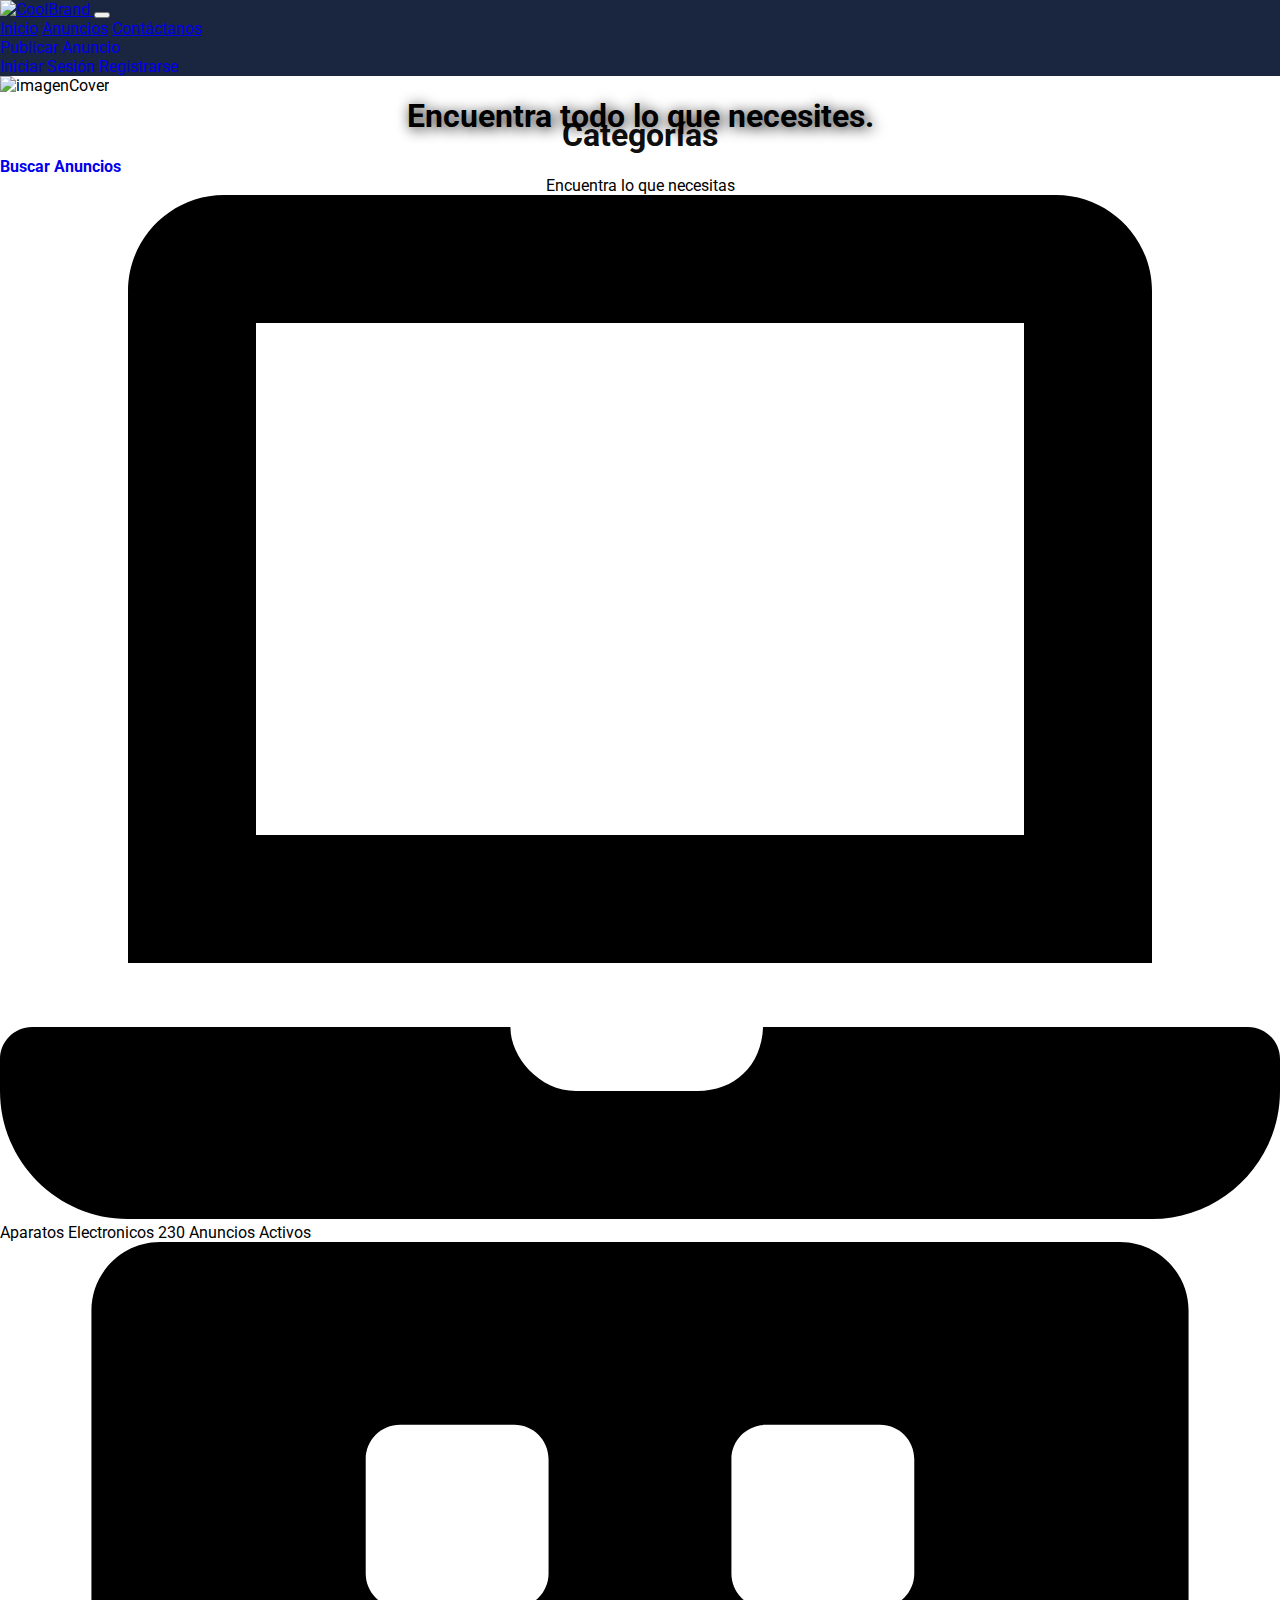
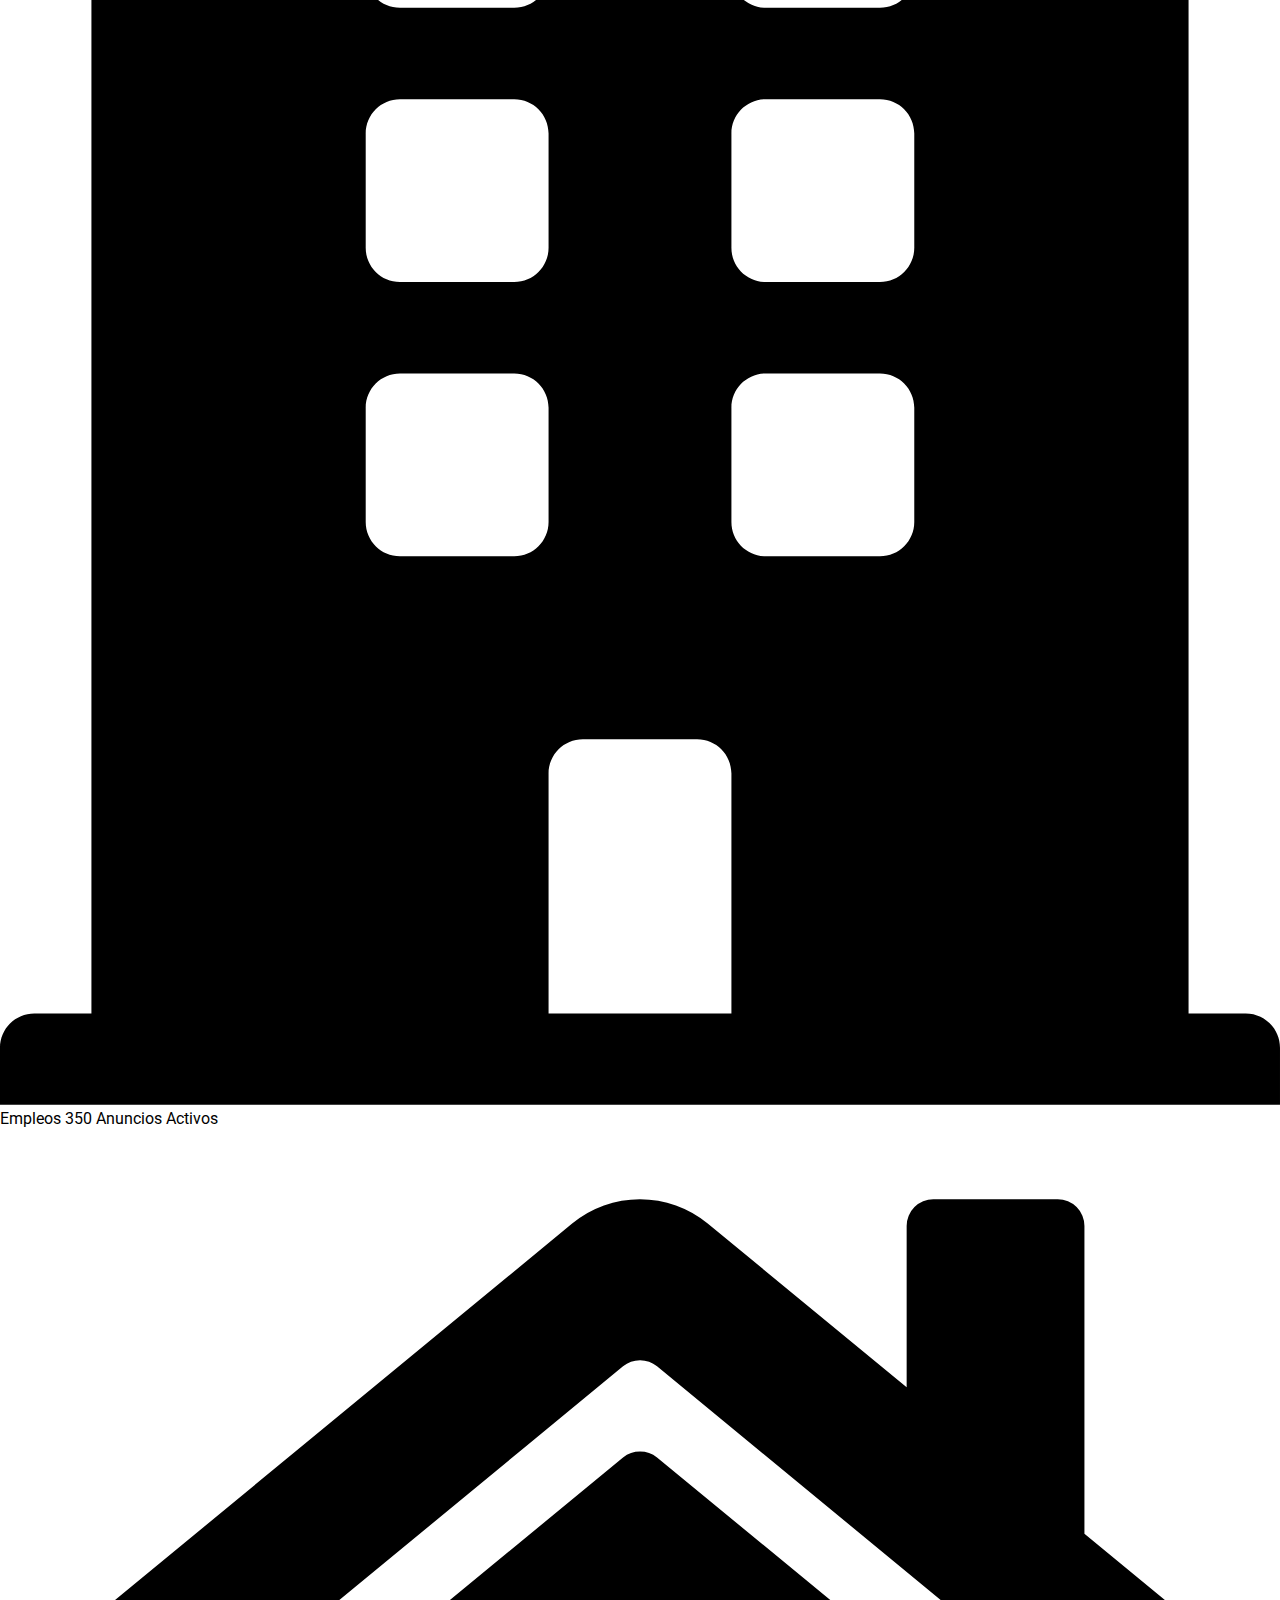
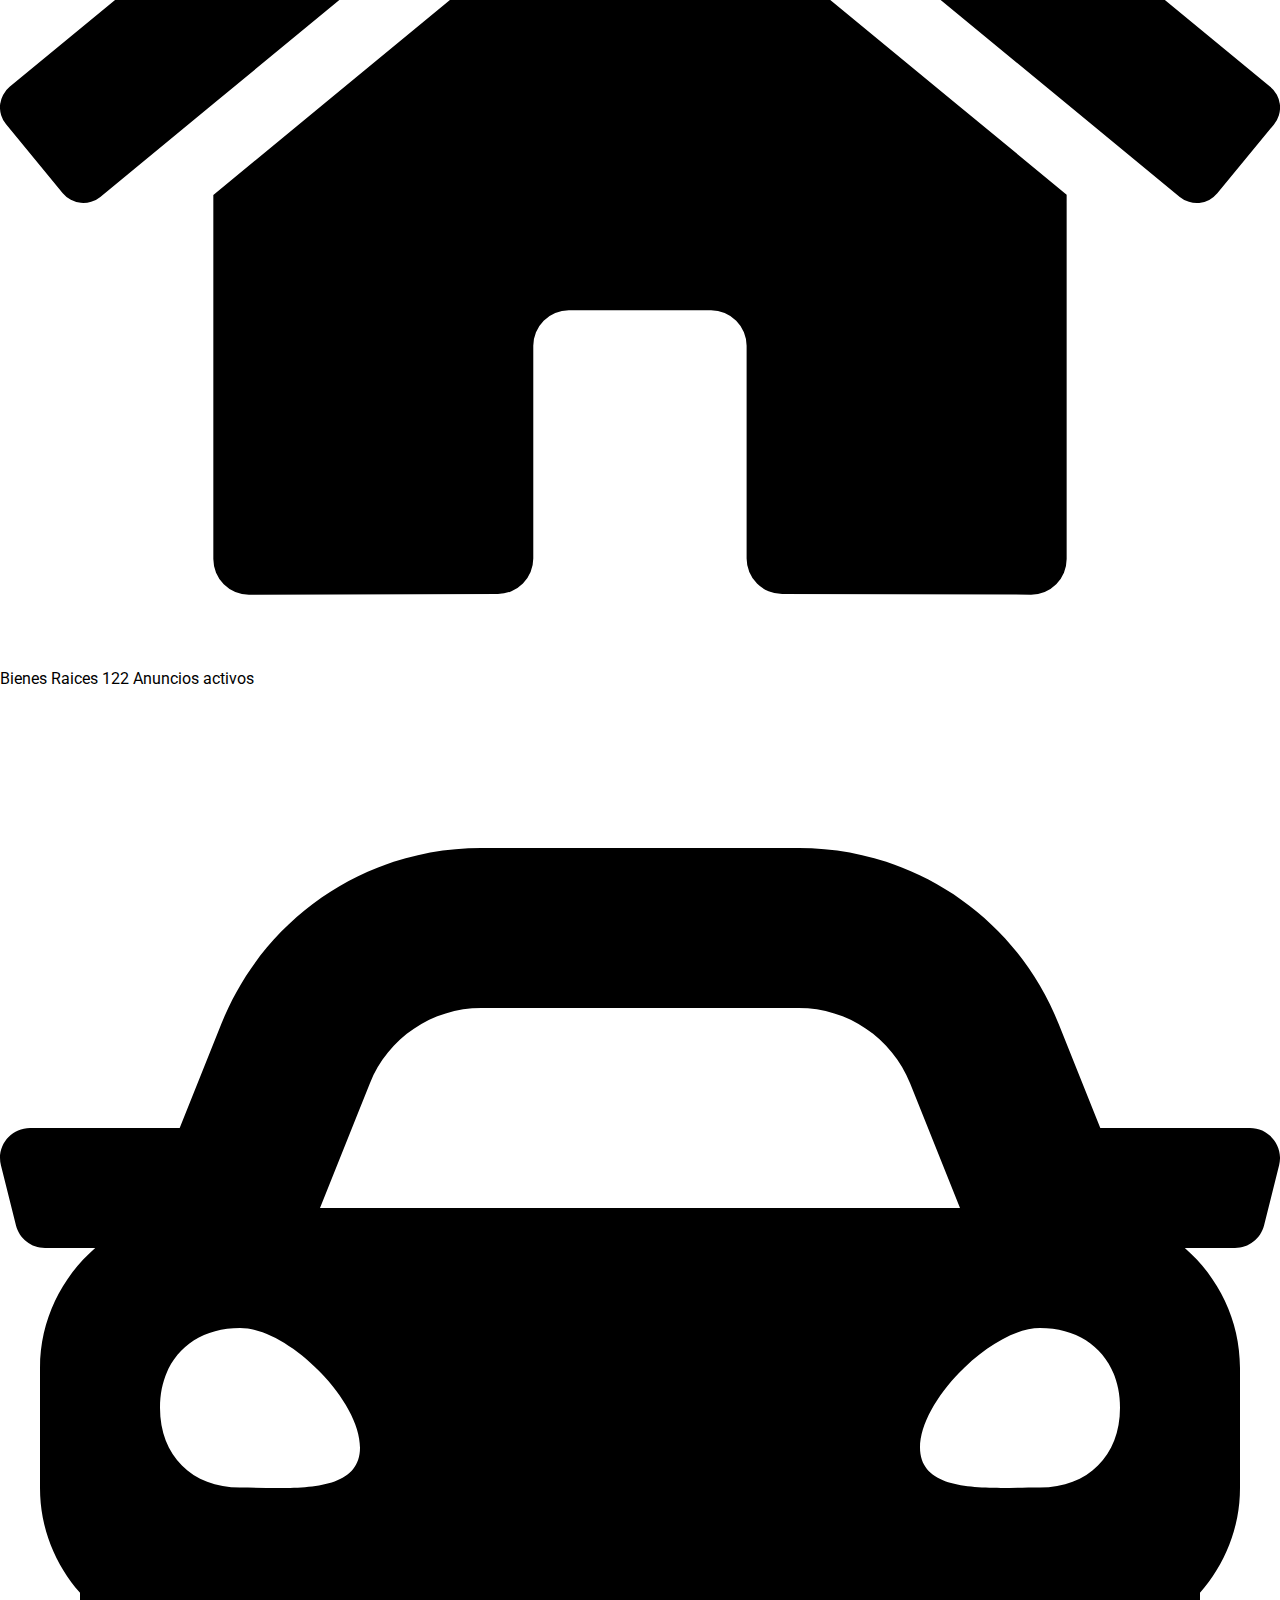
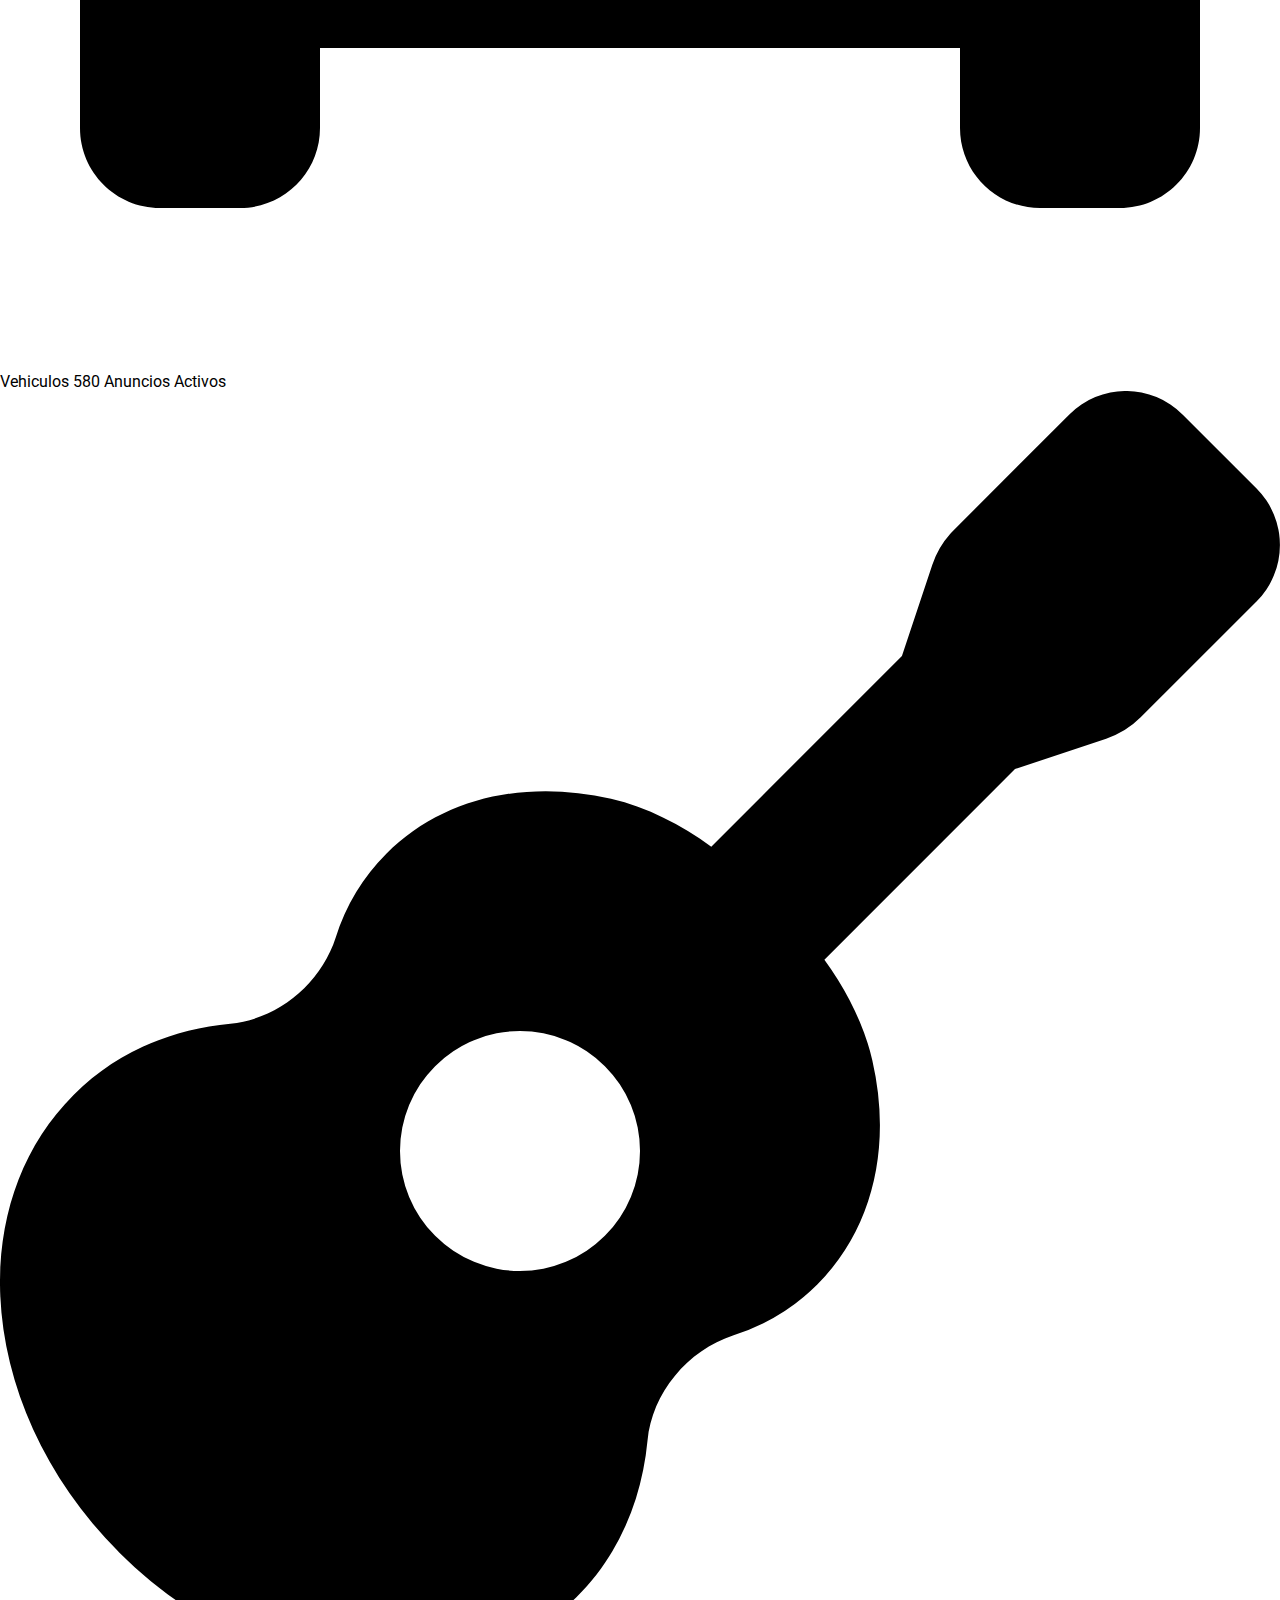
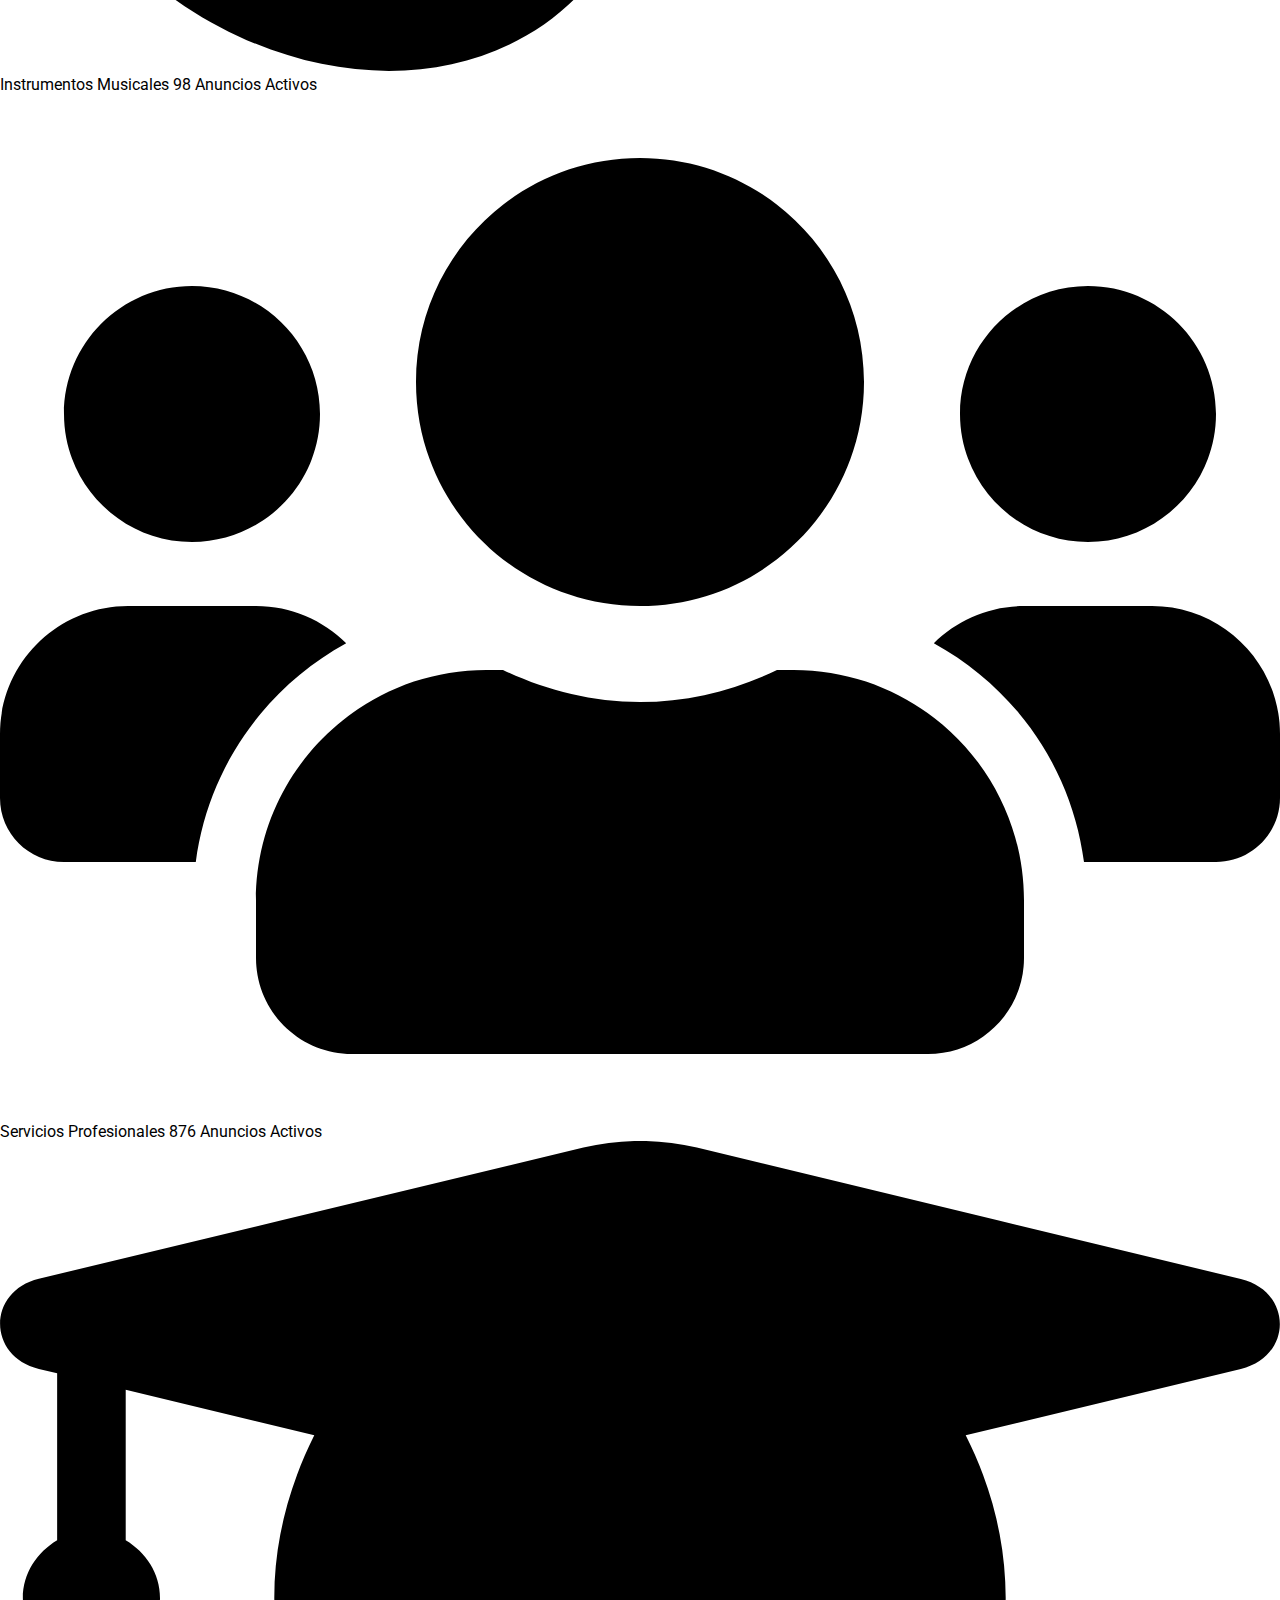
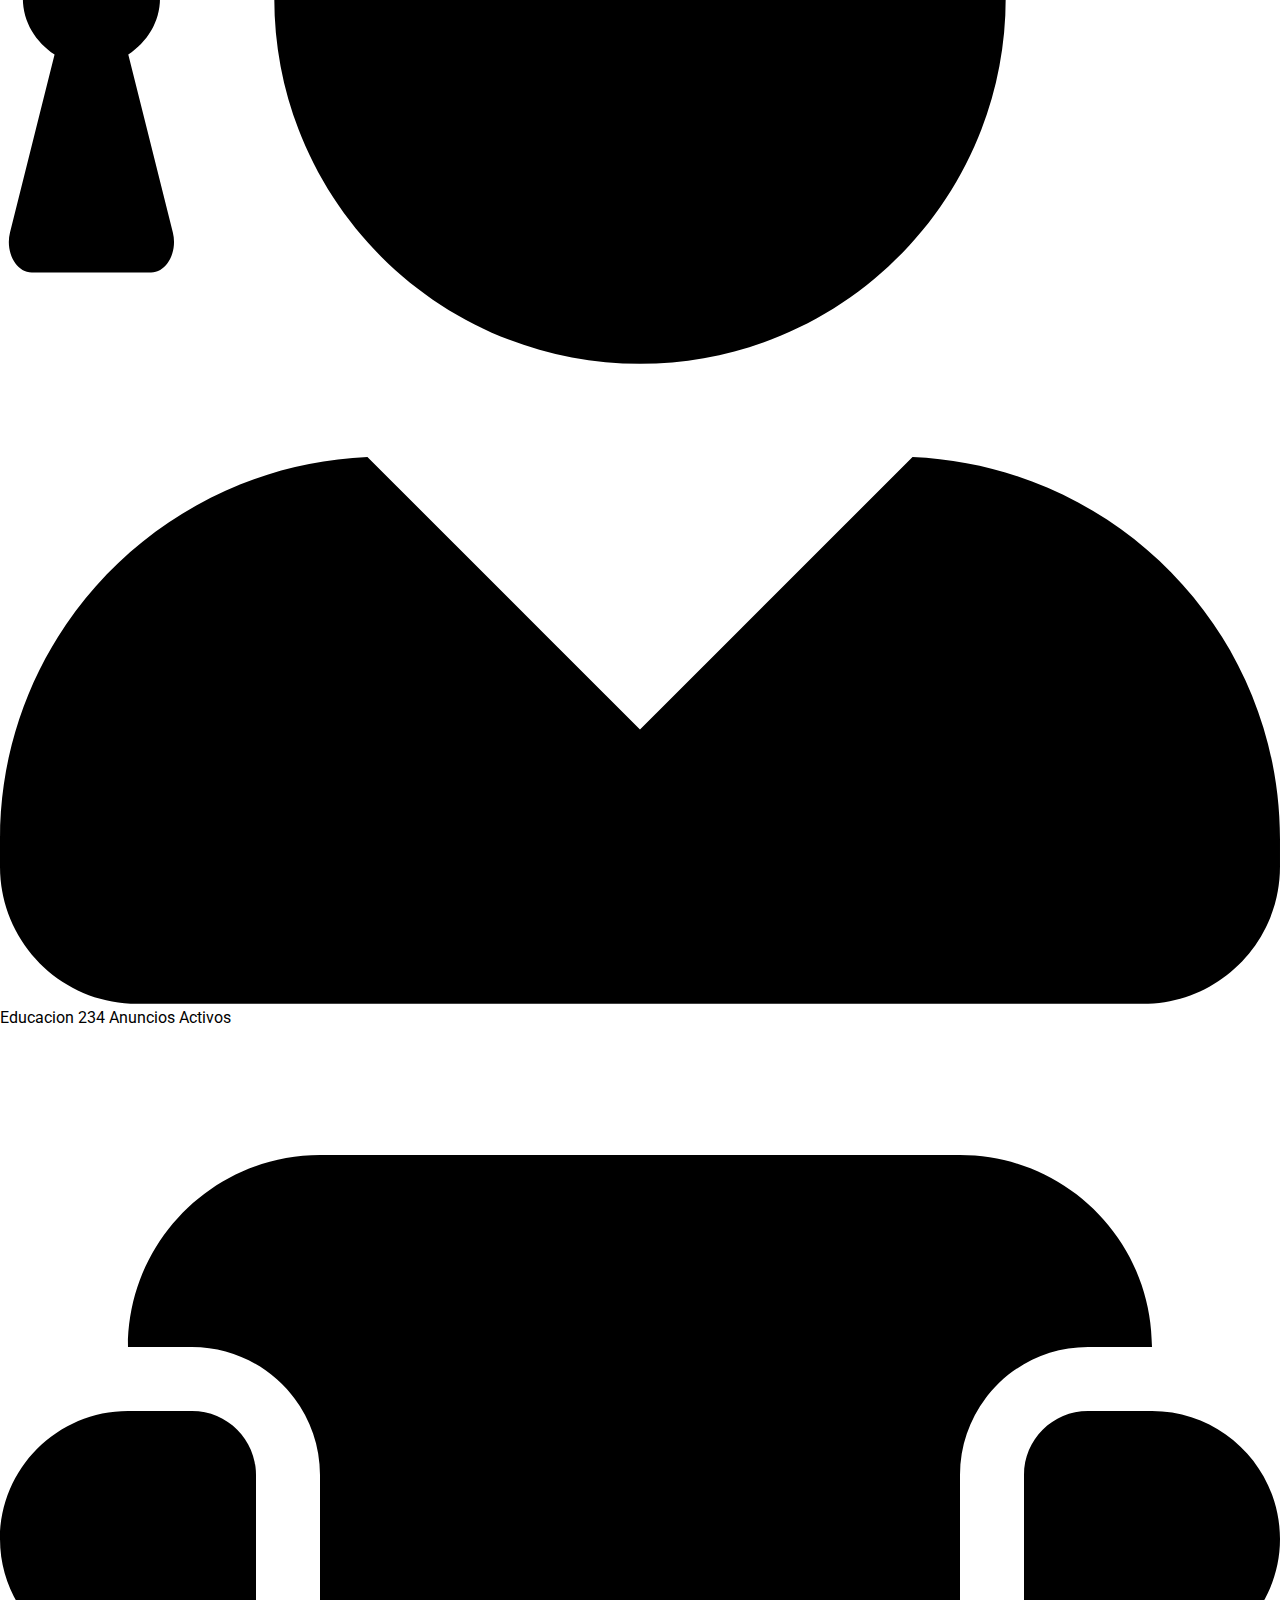
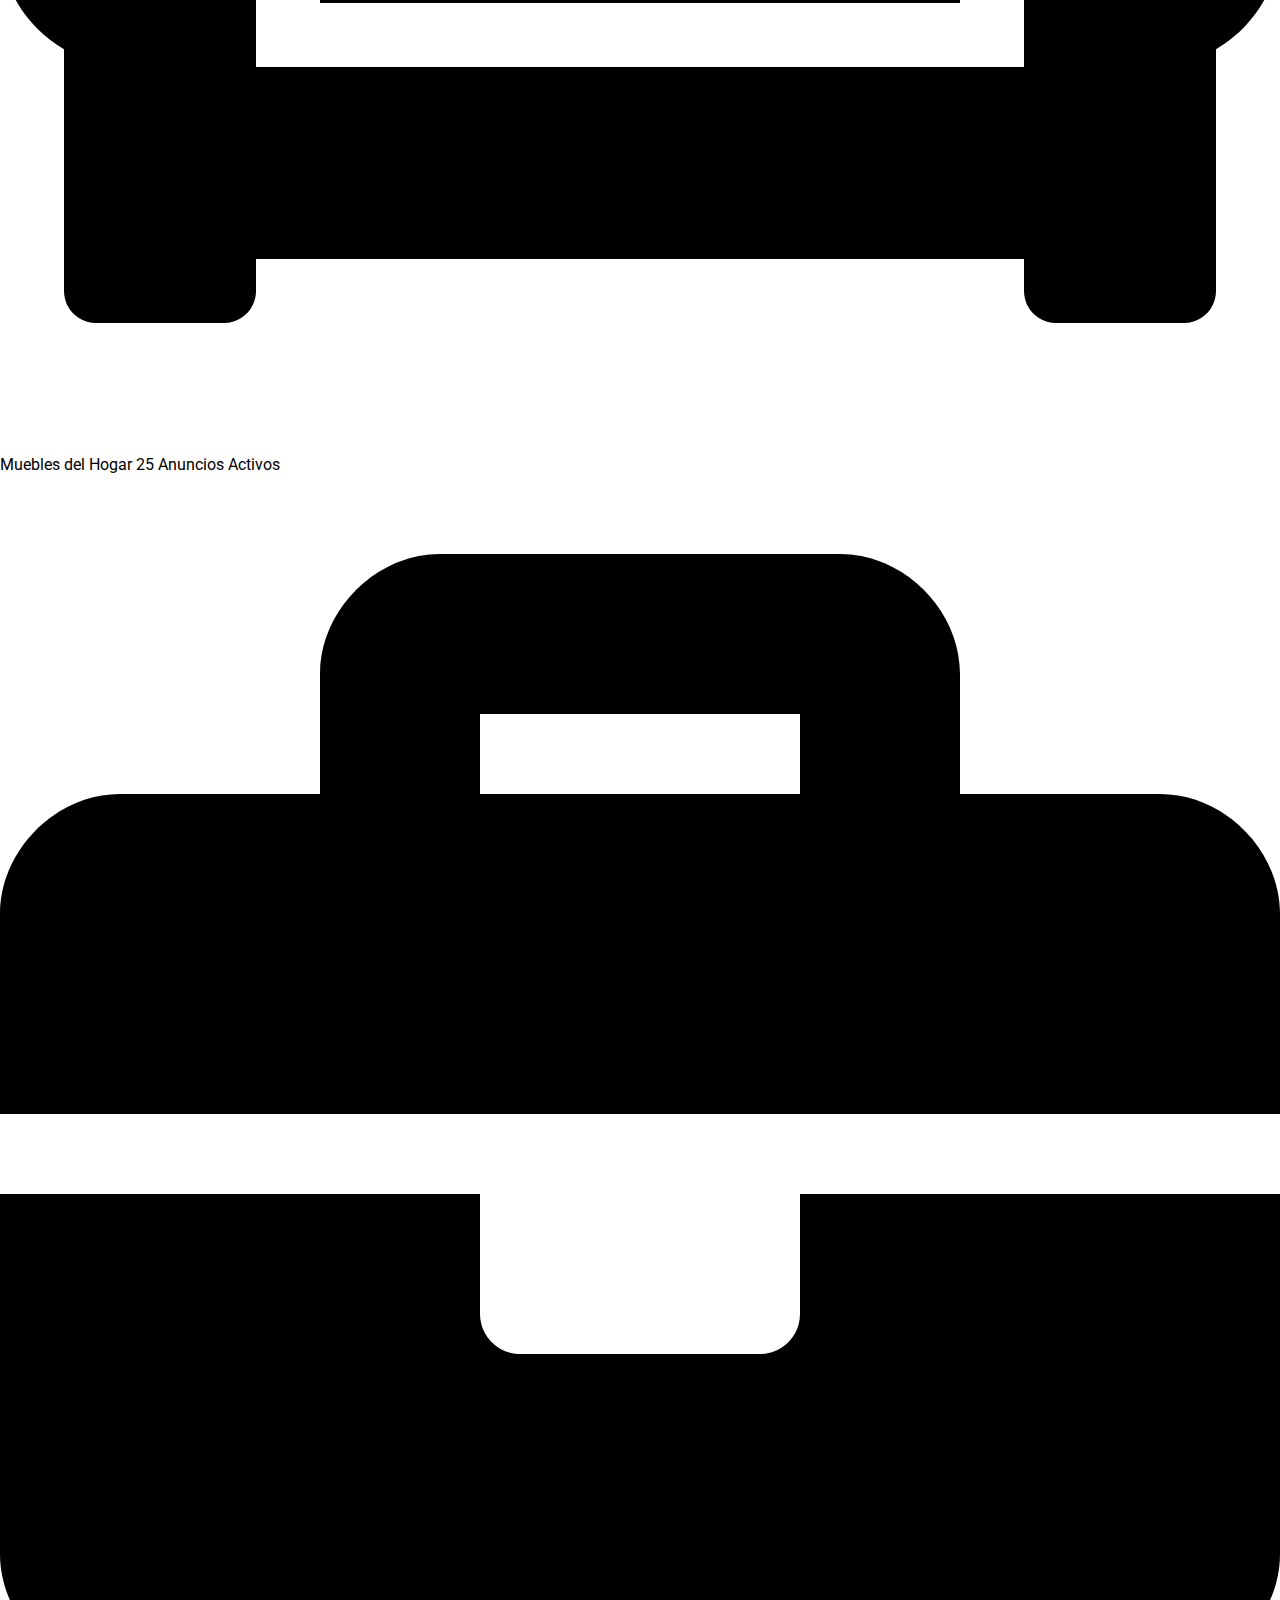
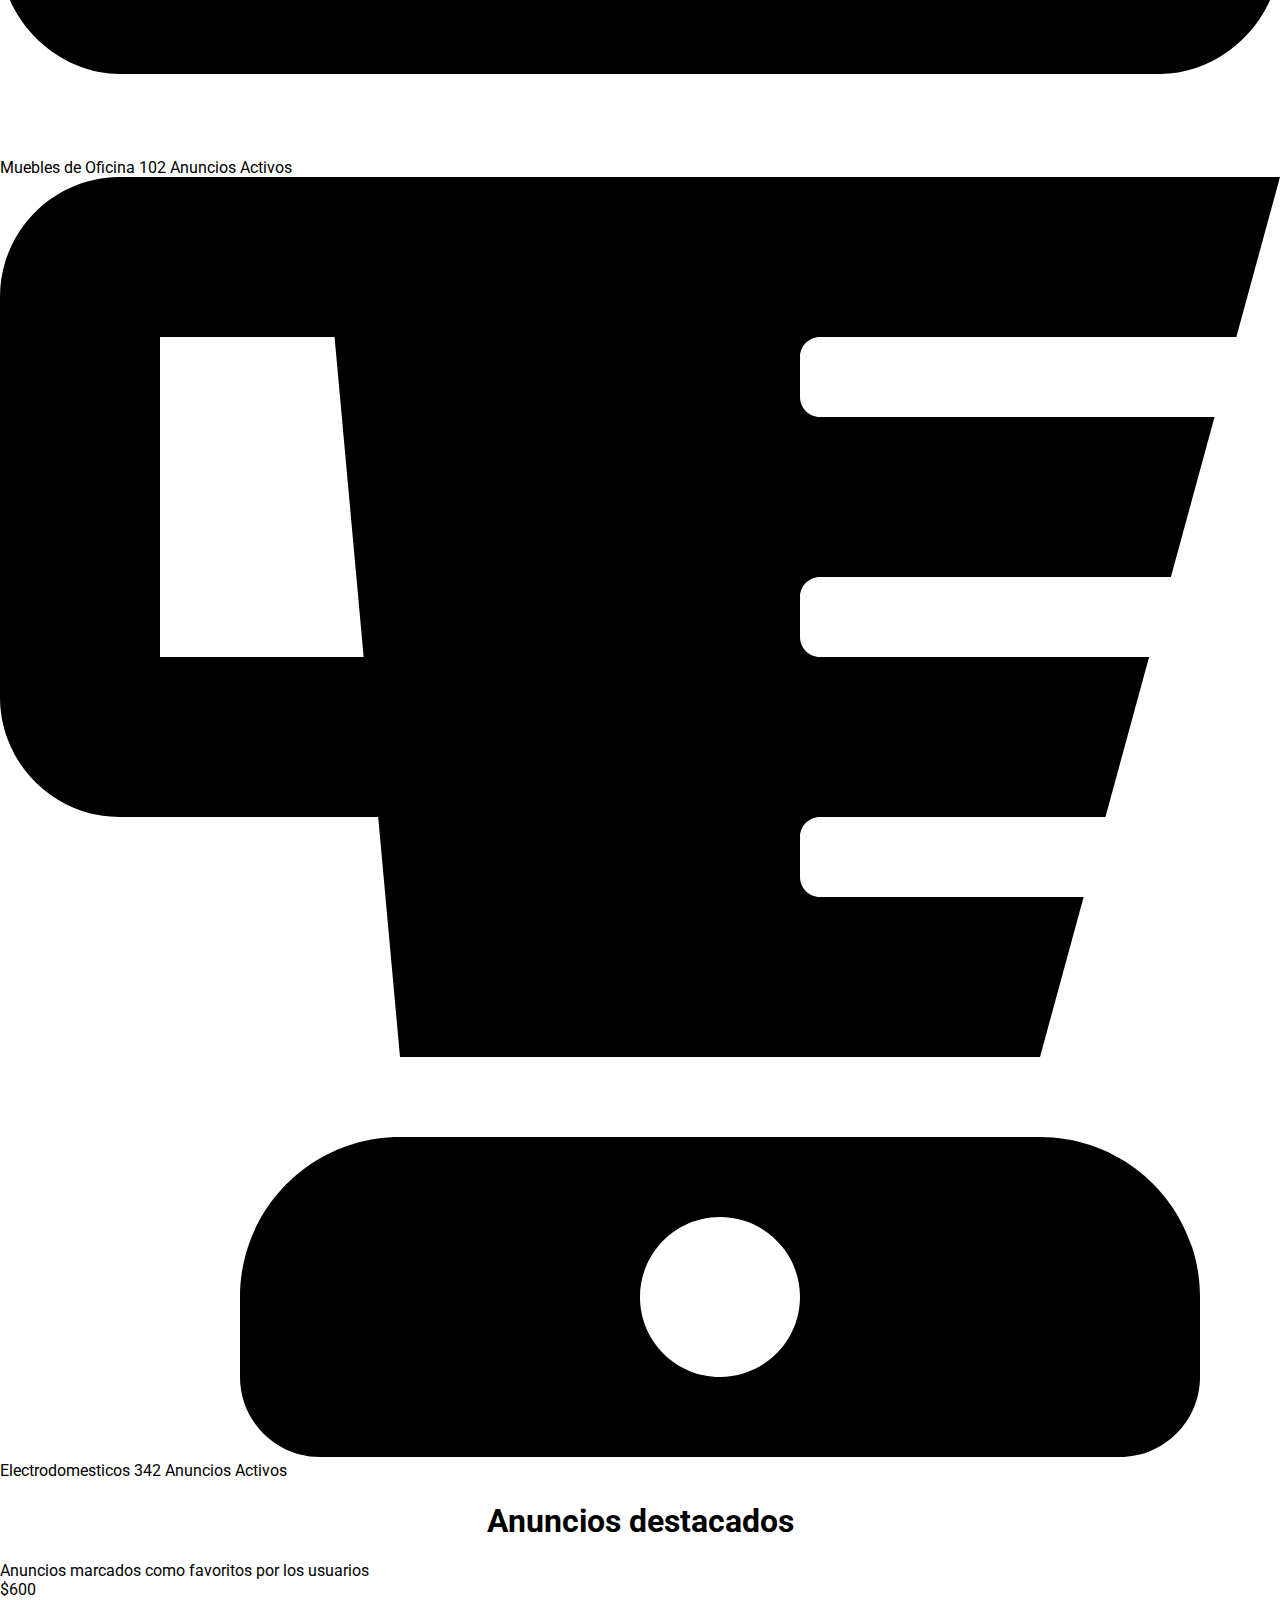
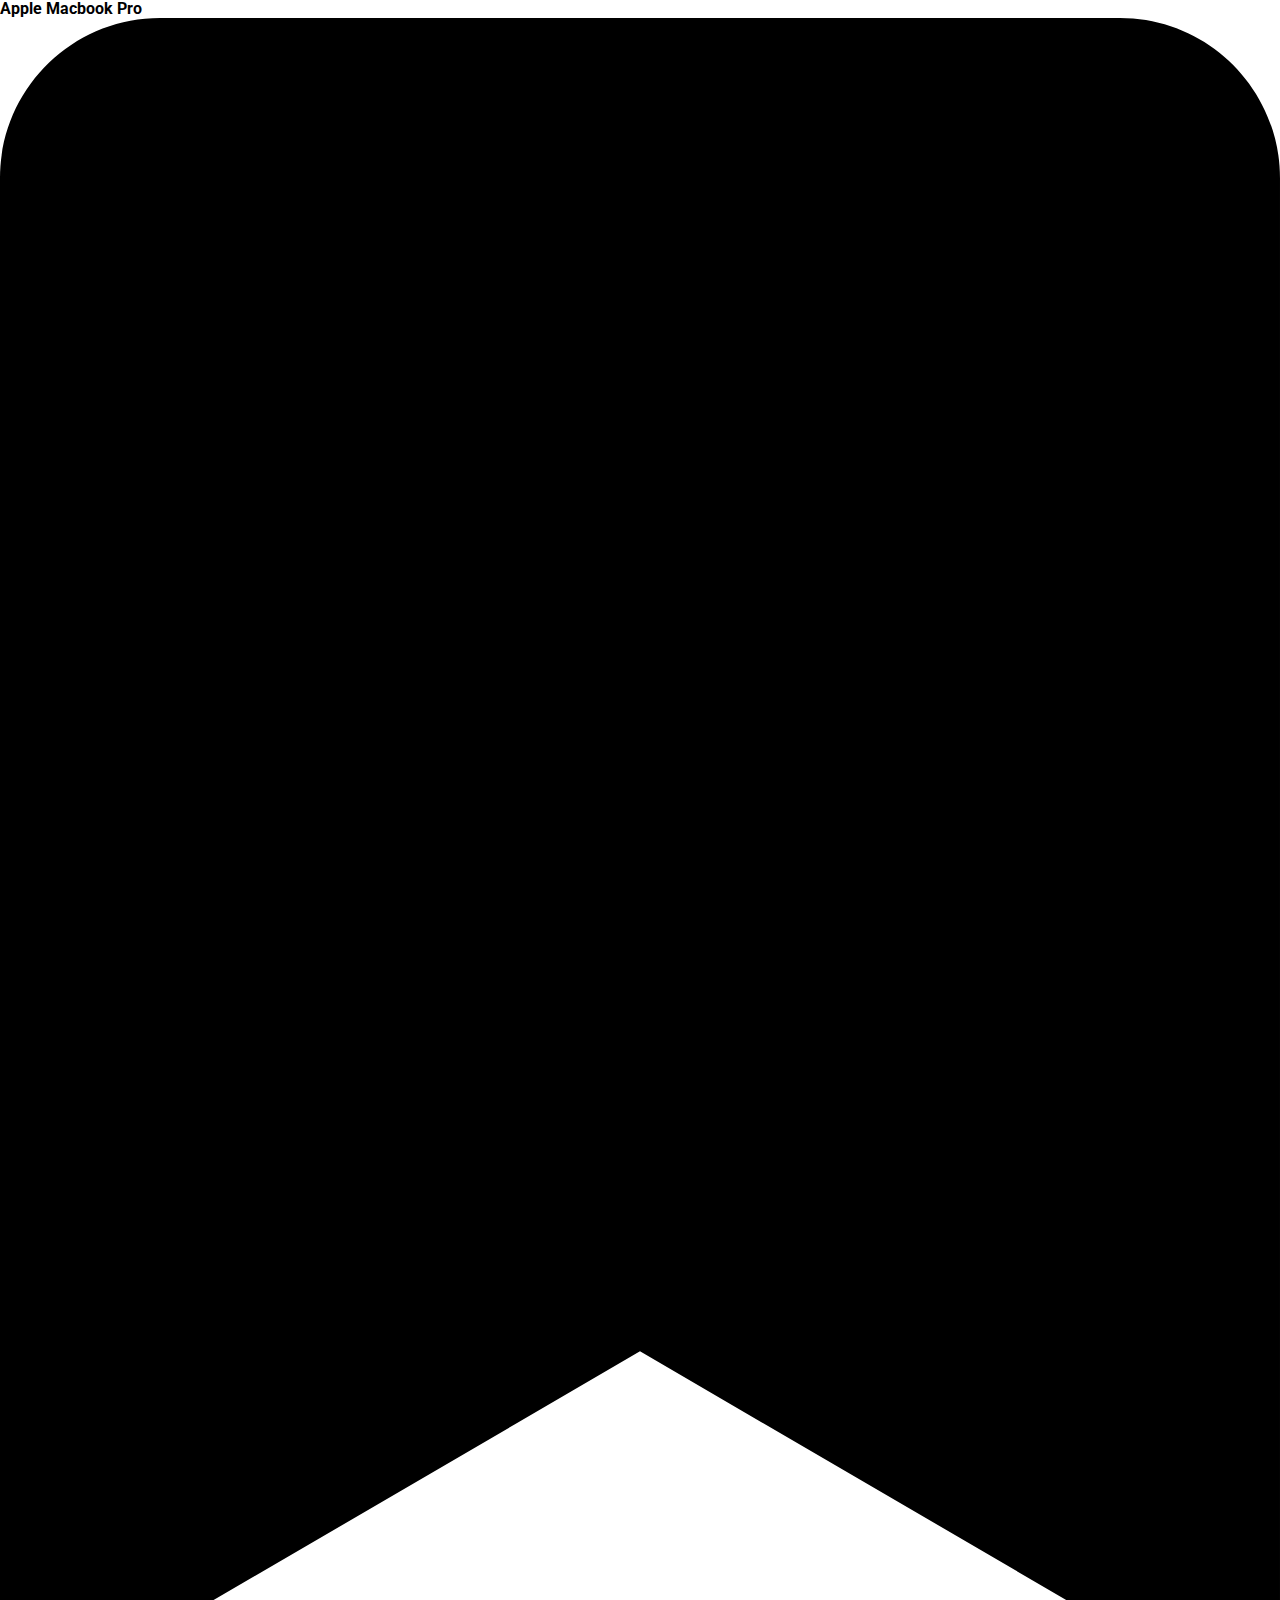
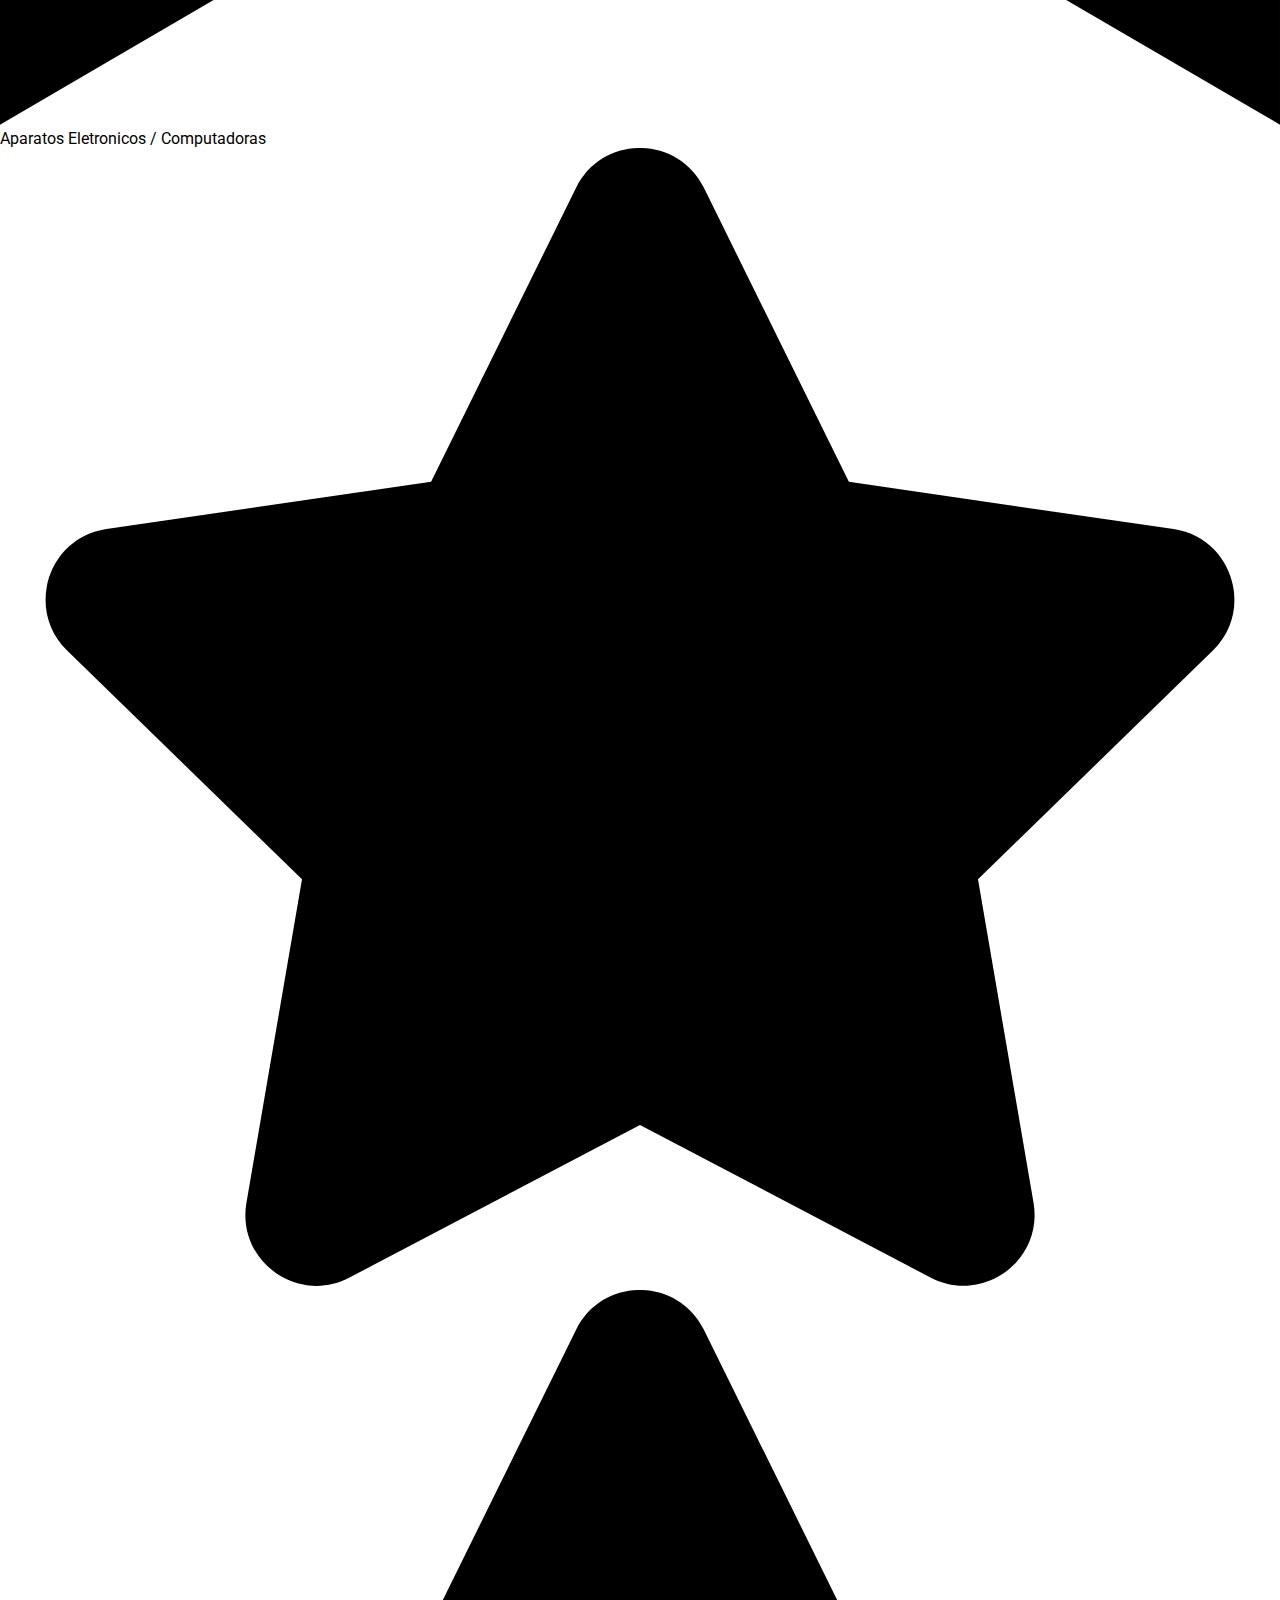
==== commit 9b296e2a: "Cambios generales en el perfil, falta agregar funcionalidades" ====
--- a/index.html
+++ b/index.html
@@ -37,8 +37,7 @@
             <div class="navbar-nav ml-auto">
                 <!-- Div del post del anuncio -->
                 <div class="button-primary mr-3">
-                    <a href="./Views/CrearAnuncio.html" class="bg-transparent text-nowrap text-white text-decoration-none hover-none">Postea
-                        tu anuncio</a>
+                    <a href="./Views/CrearAnuncio.html" class="bg-transparent text-nowrap text-white text-decoration-none hover-none">Publicar Anuncio</a>
                 </div>
                 <!-- div contenedor de los botones -->
                 <div class="mr-3">
@@ -68,19 +67,7 @@
             <div class="overlay-lemma row mx-0 w-100 py-3">
                 <h1 class="text-white text-center col-12">Encuentra todo lo que necesites.</h1>
                 <!-- <h1 class="col-12 text-center text-white text-bold-600">Para tus pedidos llamar al 22222222</h1> -->
-                <a href="./Views/Anuncios.html" class="button-primary text-white-90 text-bold mx-auto text-decoration-none" type="button">Buscar Anuncio</a>
-                <!-- <div class="">
-                    <button id="btn-soundido" class="mt-auto mb-0 text-black bg-transparent text-white-50 cursor-pointer">
-
-                        <svg style="height: 40px;" aria-hidden="true" focusable="false" data-prefix="fas"
-                            data-icon="volume-off" class="svg-inline--fa fa-volume-off fa-w-8" role="img"
-                            xmlns="http://www.w3.org/2000/svg" viewBox="0 0 256 512">
-                            <path fill="currentColor"
-                                d="M215 71l-89 89H24a24 24 0 0 0-24 24v144a24 24 0 0 0 24 24h102.06L215 441c15 15 41 4.47 41-17V88c0-21.47-26-32-41-17z">
-                            </path>
-                        </svg>
-                    </button>
-                </div> -->
+                <a href="./Views/Anuncios.html" class="button-primary text-white-90 text-bold mx-auto text-decoration-none" type="button">Buscar Anuncios</a>
             </div>
         </div>
     </div>
@@ -344,7 +331,7 @@
                     </div>
                 </div>
                 <span class="descripcion text-black-50 col-12 text-center mb-5 ">
-                    Anuncios de publicacion premium
+                    Anuncios marcados como favoritos por los usuarios
                 </span>
             </div>
             <div>
@@ -1186,7 +1173,7 @@
                     </div>
                 </div>
                 <span class="descripcion text-black-50 col-12 text-center mb-5 ">
-                    Descubra o cree anuncios a nivel nacional
+                    Descubre o crea anuncios a nivel nacional
                 </span>
             </div>
 
--- a/Style/site.css
+++ b/Style/site.css
@@ -20,23 +20,27 @@
     outline: none;
 }
 
-#btn-guardar, #btn-postear, #btn-cancelar, #btn-editar-perfil, #btn-guardar-perfil, #btn-deshacer-perfil{
+#btn-guardar, #btn-postear, #btn-cancelar, #btn-editar-perfil, #btn-guardar-perfil, #btn-deshacer-perfil,  #btn-subir-foto, #btn-eliminar-foto{
     width: 10em;
     height: 3em;
 }
-
-/* Estilos dela imagen*/
+.card-title{
+    background-color: #f7f7f7;
+}
+
+/* Estilos dela imagen general*/
 
  .container{
     height: 20rem;
     width: 20rem;
     position: relative;
+    /* background-color: lawngreen; */
   }
   .container .wrapper{
     position: relative;
     height: 1rem;
-    border-radius: 10px;
-    background: #fff;
+    /* border-radius: 10px; */
+    /* background: rgb(255, 0, 0); */
     border: 2px dashed #c2cdda;
     display: flex;
     align-items: center;
@@ -53,6 +57,7 @@
     display: flex;
     align-items: center;
     justify-content: center;
+    /* background-color: lightblue; */
   }
  .wrapper img{
     object-fit: cover;
@@ -95,22 +100,10 @@
     display: block;
   }
   #custom-btn{
-    /* margin-top: 1rem;
-    display: block;
-    width: 100%;
-    height: 50px;
-    border: none;
-    outline: none;
-    border-radius: 25px;
-    color: #fff;
-    font-size: 18px;
-    font-weight: 500;
-    letter-spacing: 1px;
-    text-transform: uppercase;
-    cursor: pointer; */
     background: linear-gradient(135deg,#3a8ffe 0%,#9658fe 100%);
   }
-/*Estilos del preview de la foto*/
+
+/*Estilos del perfil*/
 
 /*Clases del navbar*/
 
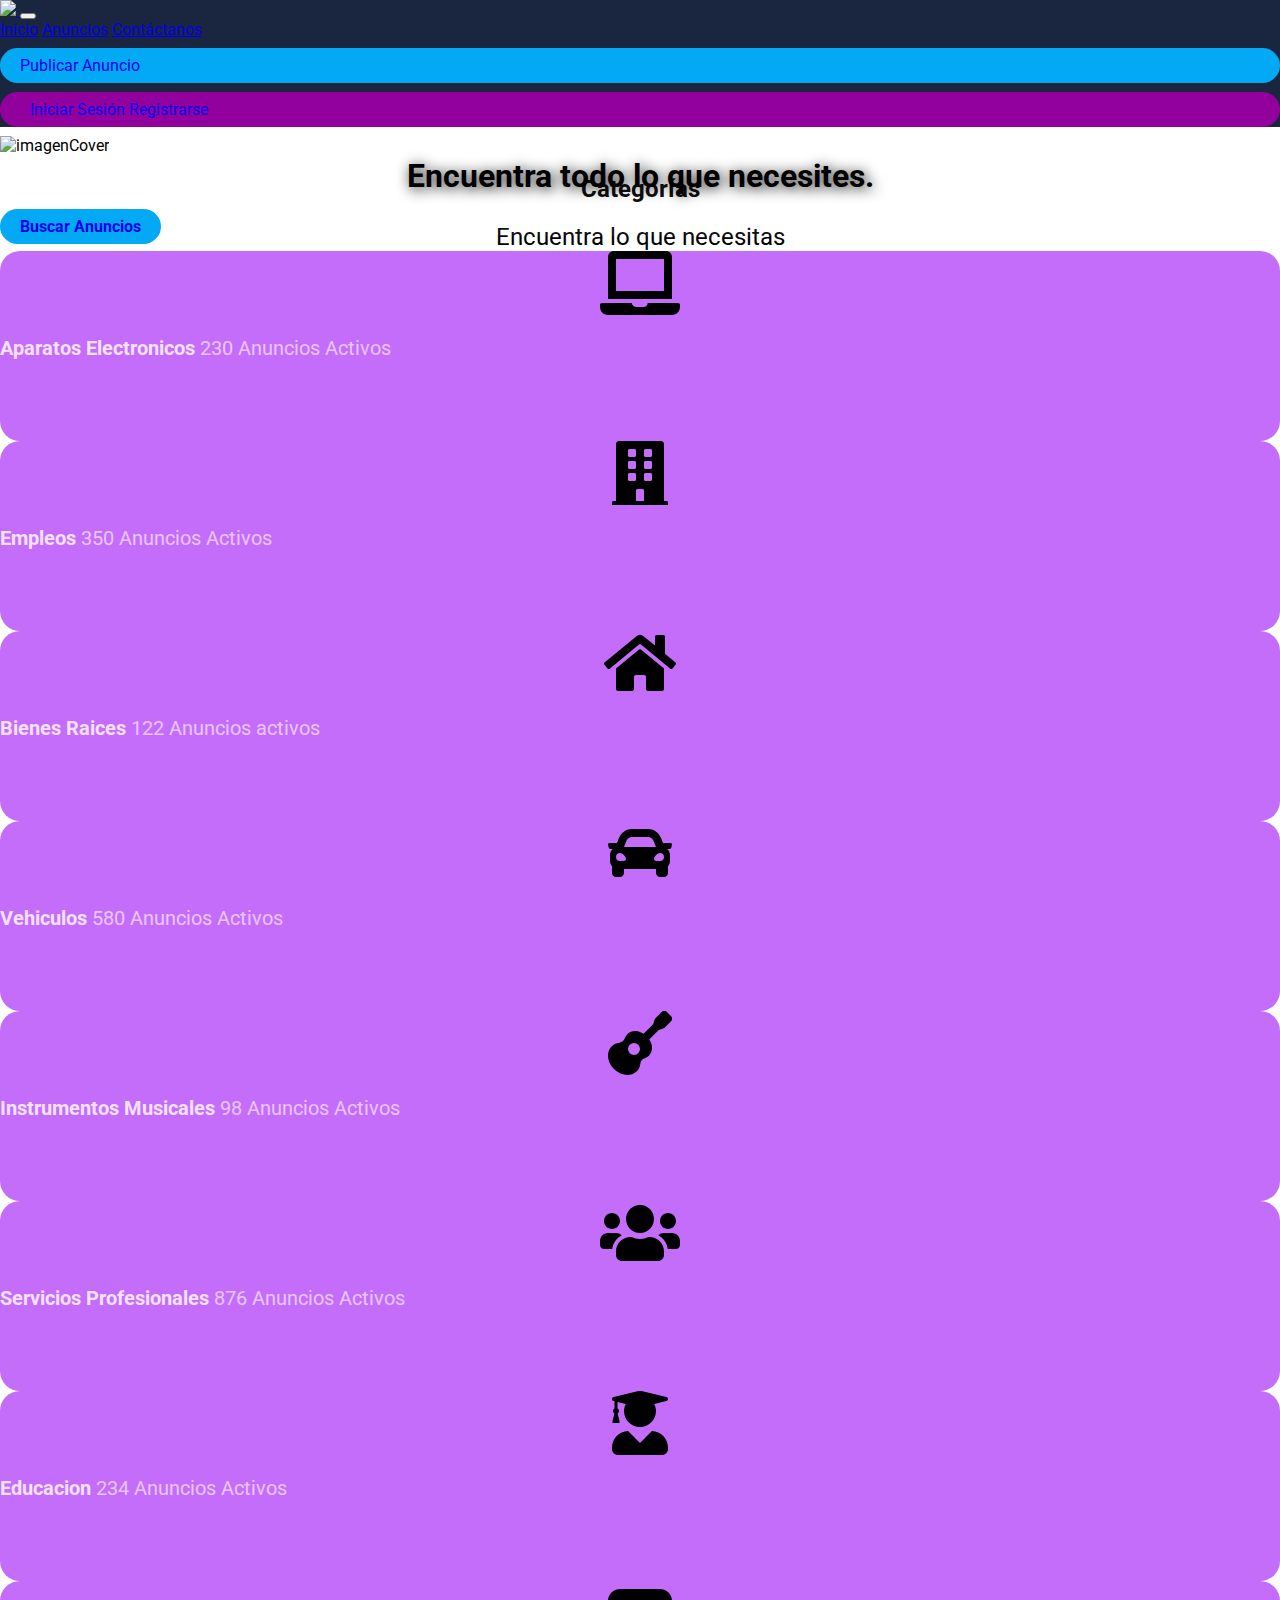
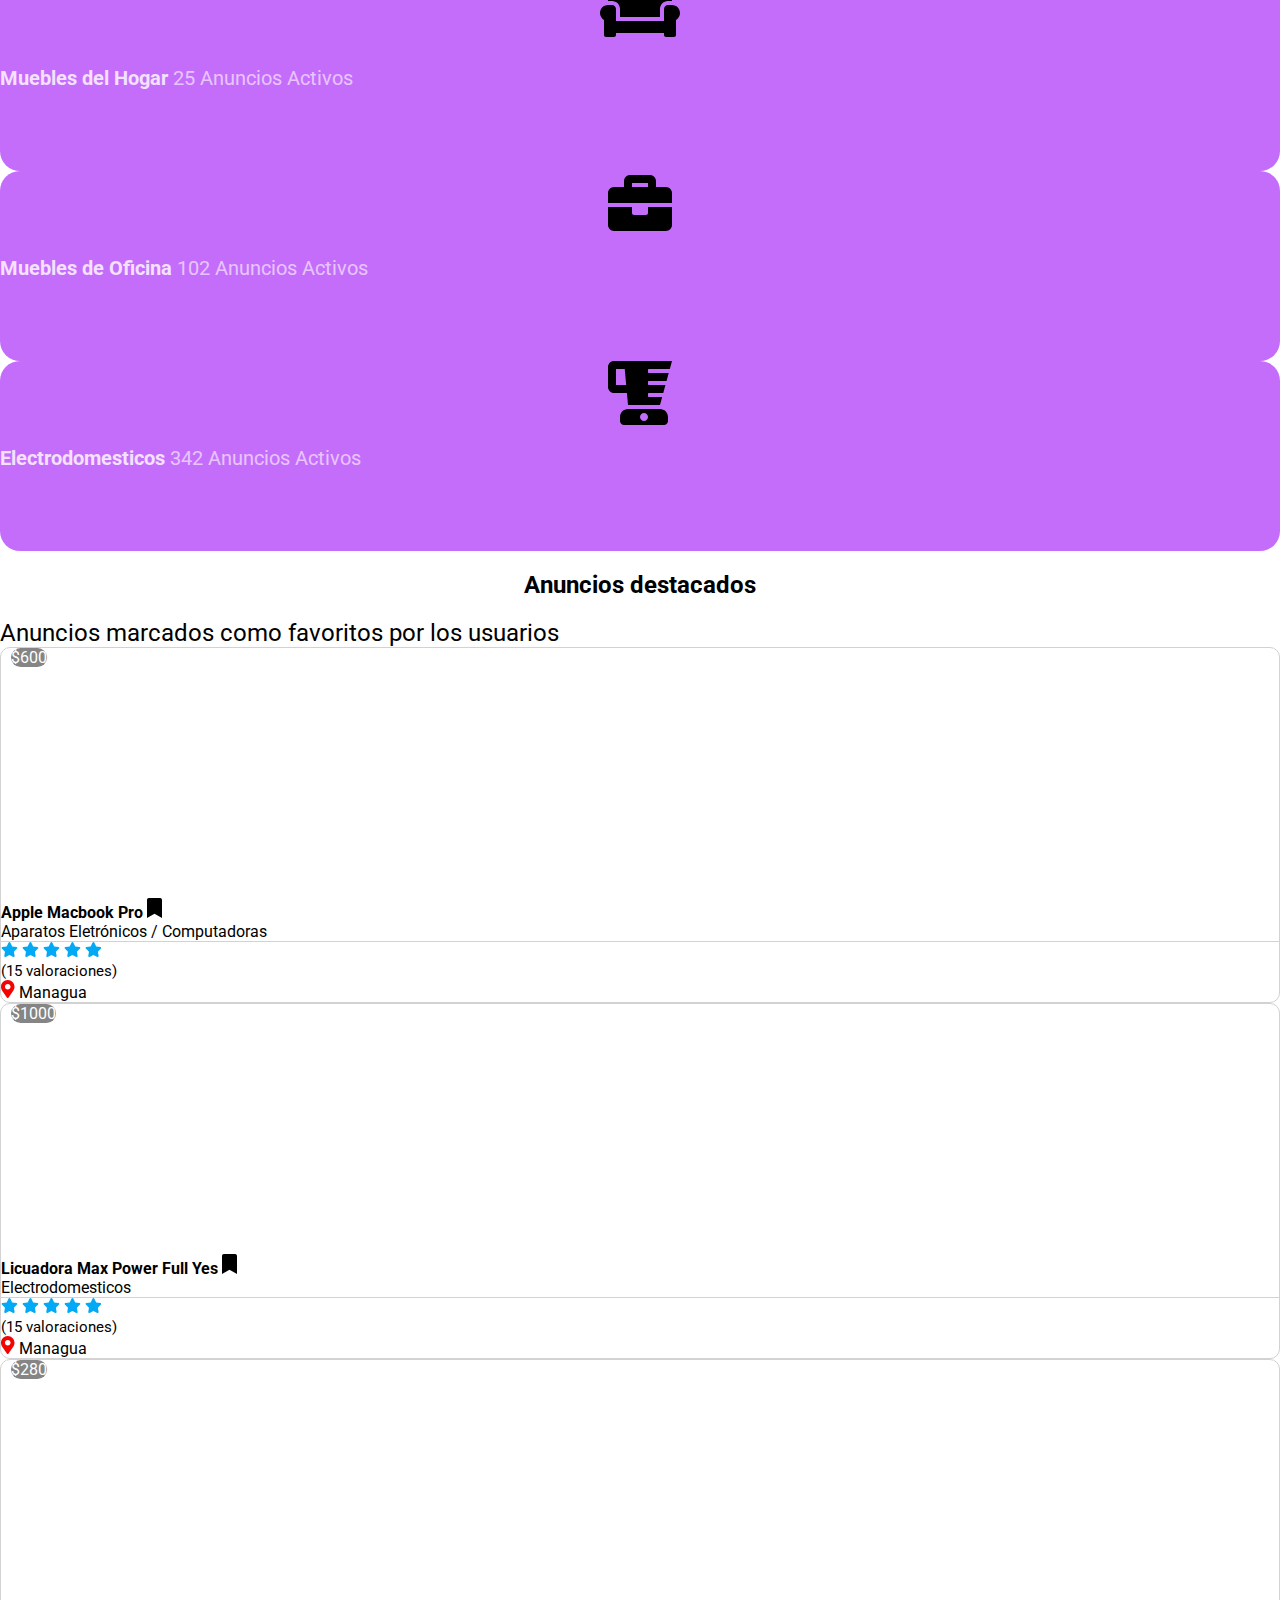
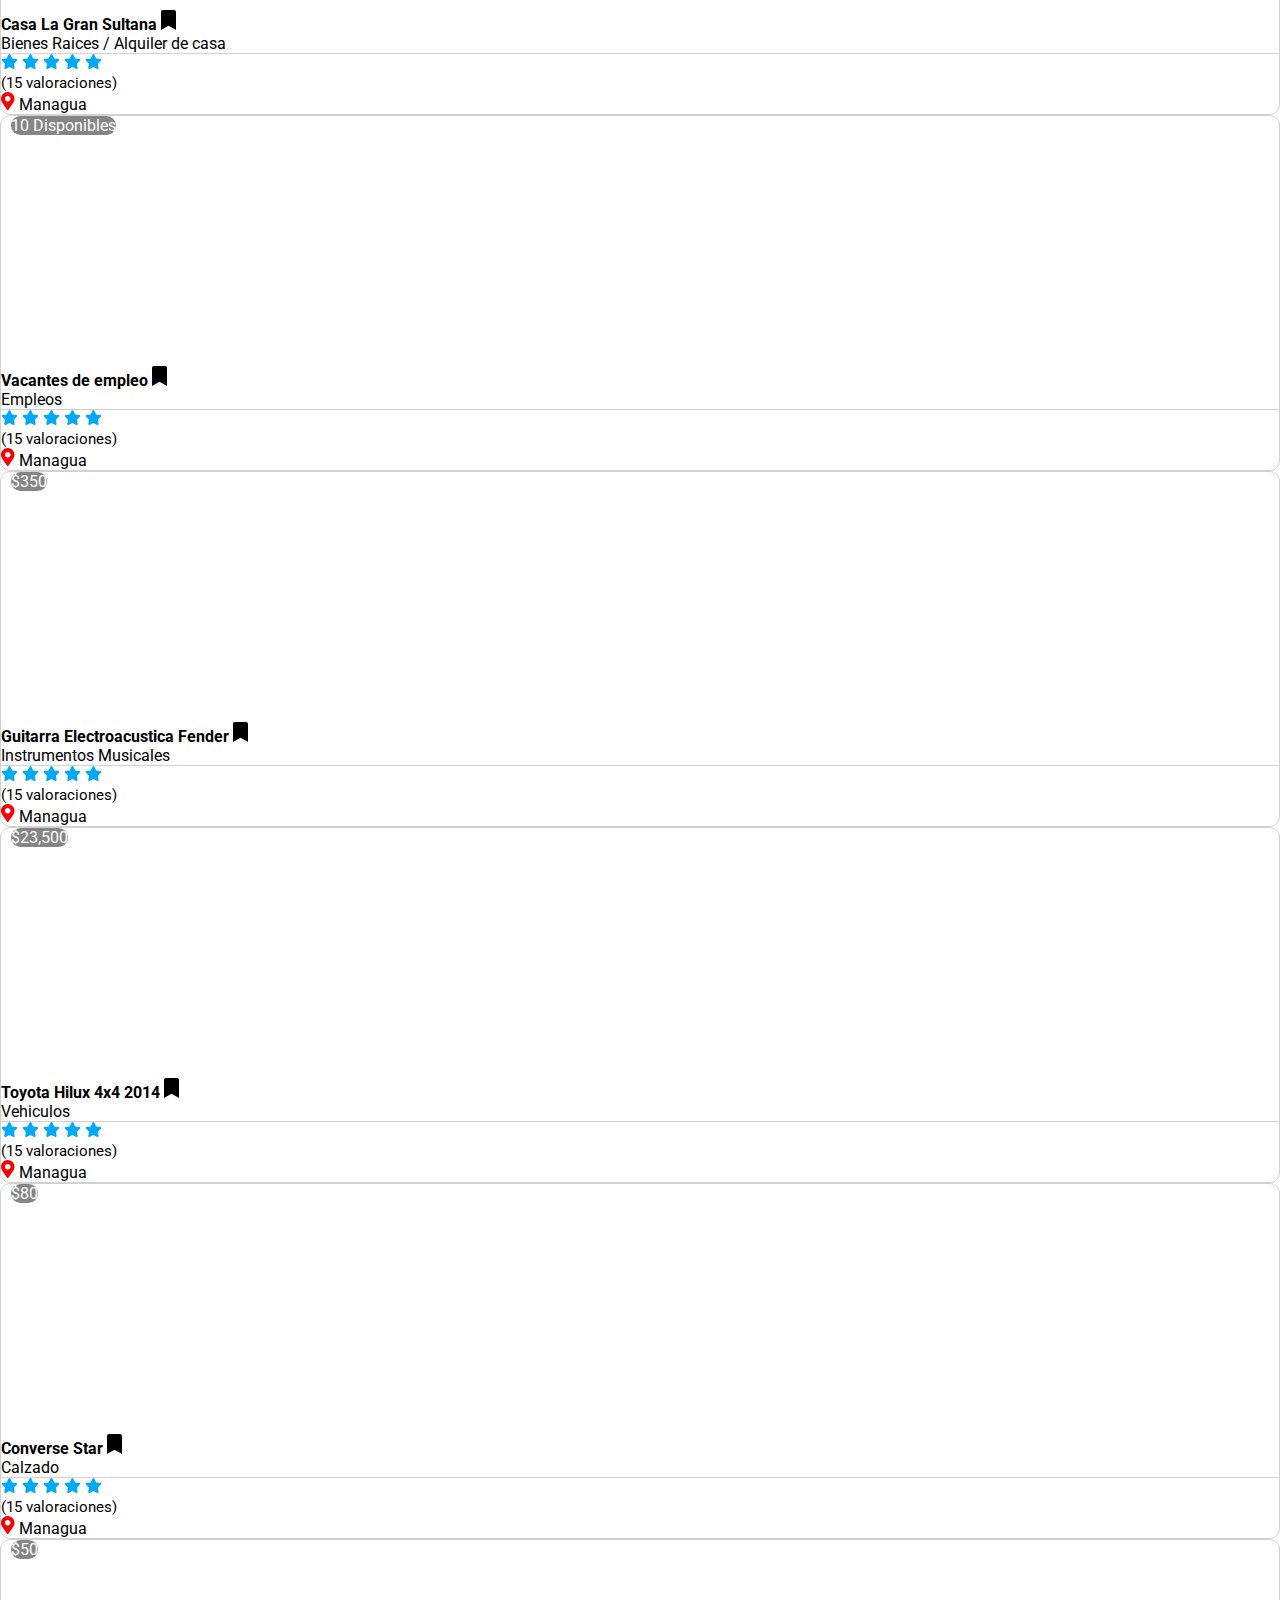
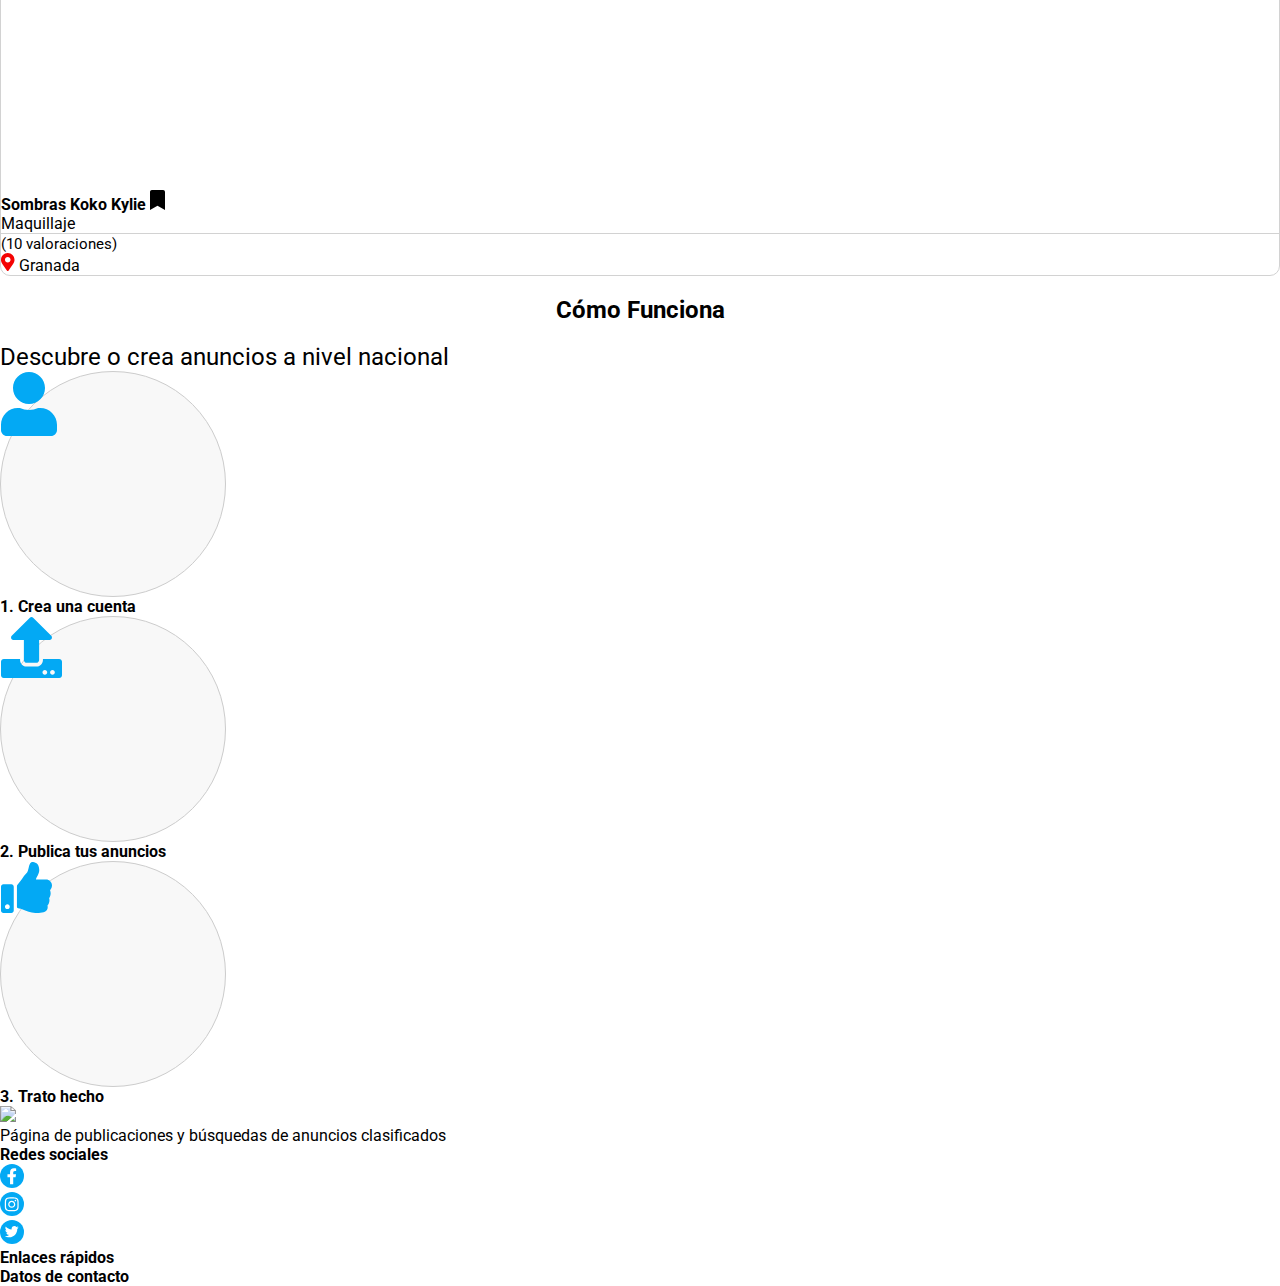
==== commit e8f0b7fc: "Cambios en el footer, elementos del header, perfil, anuncios e iconos nuevos" ====
--- a/index.html
+++ b/index.html
@@ -22,7 +22,7 @@
 
     <nav class="navbar navbar-expand-md navbar-dark fixed-top">
         <a href="./index.html" class="navbar-brand">
-            <img src="./Resources/LogoGrande.png" height="28" alt="CoolBrand">
+            <img src="./Resources/LogoGrande.png" height="40">
         </a>
         <button type="button" class="navbar-toggler" data-toggle="collapse" data-target="#navbarCollapse">
             <span class="navbar-toggler-icon"></span>
@@ -57,11 +57,6 @@
     <!-- The video -->
 
     <div class="video-container mt-5 d-flex mx-auto">
-        
-        <!-- <video autoplay loop muted controls id="videito-soundido">
-            <source src="./Resources/ventas.mp4" type="video/mp4">
-            Tu navegador no soporta cargado de video...
-        </video> -->
         <img id="coverInicio" src="Resources/ma5Iiq.jpg" alt="imagenCover" srcset="" class="w-100 h-auto img-fluid">
         <div class="overlay-desc row mx-0 ">
             <div class="overlay-lemma row mx-0 w-100 py-3">
@@ -81,9 +76,9 @@
             <div class="row col-12 m-0 ">
                 <div class="mx-auto w-50 row justify-content-center">
                     <span class="line my-auto col-extlarg-3 col-larg "></span>
-                    <h1 class="title col-extlarg-6 col-larg-12 text-center mx-auto">
+                    <h2 class="title col-extlarg-6 col-larg-12 text-center mx-auto">
                         Categorías
-                    </h1>
+                    </h2>
                     <span class="line my-auto col-extlarg-3 col-larg "></span>
                 </div>
             </div>
@@ -317,16 +312,15 @@
         </div>
     </div>
     <!--Esta es la seccion de anuncios destacados-->
-
     <div class="bg-default py-5 ">
         <div class="mx-5">
             <div class="title-section row ">
                 <div class="row col-12 m-0 ">
                     <div class="mx-auto w-50 row justify-content-center">
                         <span class="line my-auto col-extlarg-3 col-larg "></span>
-                        <h1 class="title col-extlarg-6 col-larg-12 text-center mx-auto ">
+                        <h2 class="title col-extlarg-6 col-larg-12 text-center mx-auto px-1">
                             Anuncios destacados
-                        </h1>
+                        </h2>
                         <span class="line my-auto col-extlarg-3 col-larg "></span>
                     </div>
                 </div>
@@ -350,7 +344,7 @@
                             <!--Esta es la seccion del nombre del anuncio, categoria y icono de guardar-->
                             <div class="border-bottom p-3 ">
                                 <div class="row m-0 mb-2 ">
-                                    <span class="text-bold col-10 mr-auto ml-0 my-auto ">
+                                    <span class="text-bold col-10 mr-auto ml-0 my-auto pl-0">
                                         Apple Macbook Pro
                                     </span>
                                     <span class="text-primary my-auto ">
@@ -364,7 +358,7 @@
                                     </span>
                                 </div>
                                 <span class="text-text-bold-600 text-black-50 ml-auto mr-0 ">
-                                    Aparatos Eletronicos / Computadoras
+                                    Aparatos Eletrónicos / Computadoras
                                 </span>
                             </div>
                             <!--Este es el div de valoracion y ubicacion del anuncio-->
@@ -452,7 +446,7 @@
                             <!--Esta es la seccion del nombre del anuncio, categoria y icono de guardar-->
                             <div class="border-bottom p-3 ">
                                 <div class="row m-0 mb-2 ">
-                                    <span class="text-bold col-10 mr-auto ml-0 my-auto ">
+                                    <span class="text-bold col-10 mr-auto ml-0 my-auto pl-0">
                                         Licuadora Max Power Full Yes
                                     </span>
                                     <span class="text-primary my-auto ">
@@ -554,7 +548,7 @@
                             <!--Esta es la seccion del nombre del anuncio, categoria y icono de guardar-->
                             <div class="border-bottom p-3 ">
                                 <div class="row m-0 mb-2 ">
-                                    <span class="text-bold col-10 mr-auto ml-0 my-auto ">
+                                    <span class="text-bold col-10 mr-auto ml-0 my-auto pl-0">
                                         Casa La Gran Sultana
                                     </span>
                                     <span class="text-primary my-auto ">
@@ -656,7 +650,7 @@
                             <!--Esta es la seccion del nombre del anuncio, categoria y icono de guardar-->
                             <div class="border-bottom p-3 ">
                                 <div class="row m-0 mb-2 ">
-                                    <span class="text-bold col-10 mr-auto ml-0 my-auto ">
+                                    <span class="text-bold col-10 mr-auto ml-0 my-auto pl-0">
                                         Vacantes de empleo
                                     </span>
                                     <span class="text-primary my-auto ">
@@ -758,7 +752,7 @@
                             <!--Esta es la seccion del nombre del anuncio, categoria y icono de guardar-->
                             <div class="border-bottom p-3 ">
                                 <div class="row m-0 mb-2 ">
-                                    <span class="text-bold col-10 mr-auto my-auto ">
+                                    <span class="text-bold col-10 mr-auto my-auto pl-0">
                                         Guitarra Electroacustica Fender
                                     </span>
                                     <span class="text-primary my-auto ">
@@ -860,7 +854,7 @@
                             <!--Esta es la seccion del nombre del anuncio, categoria y icono de guardar-->
                             <div class="border-bottom p-3 ">
                                 <div class="row m-0 mb-2 ">
-                                    <span class="text-bold col-10 mr-auto ml-0 my-auto ">
+                                    <span class="text-bold col-10 mr-auto ml-0 my-auto pl-0">
                                         Toyota Hilux 4x4 2014
                                     </span>
                                     <span class="text-primary my-auto ">
@@ -962,7 +956,7 @@
                             <!--Esta es la seccion del nombre del anuncio, categoria y icono de guardar-->
                             <div class="border-bottom p-3 ">
                                 <div class="row m-0 mb-2 ">
-                                    <span class="text-bold col-10 mr-auto ml-0 my-auto ">
+                                    <span class="text-bold col-10 mr-auto ml-0 my-auto pl-0">
                                         Converse Star
                                     </span>
                                     <span class="text-primary my-auto ">
@@ -1064,7 +1058,7 @@
                             <!--Esta es la seccion del nombre del anuncio, categoria y icono de guardar-->
                             <div class="border-bottom p-3 ">
                                 <div class="row m-0 mb-2 ">
-                                    <span class="text-bold col-10 mr-auto ml-0 my-auto ">
+                                    <span class="text-bold col-10 mr-auto ml-0 my-auto pl-0">
                                         Sombras Koko Kylie
                                     </span>
                                     <span class="text-primary my-auto ">
@@ -1084,56 +1078,27 @@
                             <!--Este es el div de valoracion y ubicacion del anuncio-->
                             <div class="p-3 row m-0 ">
                                 <div class="mr-auto ml-0 valoracion row ">
-                                    <div class="my-auto mr-2 ">
-                                        <span>
-                                            <svg aria-hidden="true " focusable="false " data-prefix="fas "
-                                                data-icon="star " class="star svg-inline--fa fa-star fa-w-18 "
-                                                role="img " xmlns="http://www.w3.org/2000/svg " viewBox="0 0 576 512 ">
-                                                <path fill="currentColor " d="M259.3 17.8L194 150.2 47.9 171.5c-26.2 3.8-36.7 36.1-17.7 54.6l105.7 103-25 145.5c-4.5 26.3 23.2 46 46.4 33.7L288 439.6l130.7 68.7c23.2 12.2 50.9-7.4 46.4-33.7l-25-145.5 105.7-103c19-18.5 8.5-50.8-17.7-54.6L382
-                            150.2 316.7 17.8c-11.7-23.6-45.6-23.9-57.4 0z ">
-                                                </path>
-                                            </svg>
-                                        </span>
-                                        <span>
-                                            <svg aria-hidden="true " focusable="false " data-prefix="fas "
-                                                data-icon="star " class="star svg-inline--fa fa-star fa-w-18 "
-                                                role="img " xmlns="http://www.w3.org/2000/svg " viewBox="0 0 576 512 ">
-                                                <path fill="currentColor " d="M259.3 17.8L194 150.2 47.9 171.5c-26.2 3.8-36.7 36.1-17.7 54.6l105.7 103-25 145.5c-4.5 26.3 23.2 46 46.4 33.7L288 439.6l130.7 68.7c23.2 12.2 50.9-7.4 46.4-33.7l-25-145.5 105.7-103c19-18.5 8.5-50.8-17.7-54.6L382
-                            150.2 316.7 17.8c-11.7-23.6-45.6-23.9-57.4 0z ">
-                                                </path>
-                                            </svg>
-                                        </span>
-                                        <span>
-                                            <svg aria-hidden="true " focusable="false " data-prefix="fas "
-                                                data-icon="star " class="star svg-inline--fa fa-star fa-w-18 "
-                                                role="img " xmlns="http://www.w3.org/2000/svg " viewBox="0 0 576 512 ">
-                                                <path fill="currentColor " d="M259.3 17.8L194 150.2 47.9 171.5c-26.2 3.8-36.7 36.1-17.7 54.6l105.7 103-25 145.5c-4.5 26.3 23.2 46 46.4 33.7L288 439.6l130.7 68.7c23.2 12.2 50.9-7.4 46.4-33.7l-25-145.5 105.7-103c19-18.5 8.5-50.8-17.7-54.6L382
-                            150.2 316.7 17.8c-11.7-23.6-45.6-23.9-57.4 0z ">
-                                                </path>
-                                            </svg>
-                                        </span>
-                                        <span>
-                                            <svg aria-hidden="true " focusable="false " data-prefix="fas "
-                                                data-icon="star " class="star svg-inline--fa fa-star fa-w-18 "
-                                                role="img " xmlns="http://www.w3.org/2000/svg " viewBox="0 0 576 512 ">
-                                                <path fill="currentColor " d="M259.3 17.8L194 150.2 47.9 171.5c-26.2 3.8-36.7 36.1-17.7 54.6l105.7 103-25 145.5c-4.5 26.3 23.2 46 46.4 33.7L288 439.6l130.7 68.7c23.2 12.2 50.9-7.4 46.4-33.7l-25-145.5 105.7-103c19-18.5 8.5-50.8-17.7-54.6L382
-                            150.2 316.7 17.8c-11.7-23.6-45.6-23.9-57.4 0z ">
-                                                </path>
-                                            </svg>
-                                        </span>
-                                        <span>
-                                            <svg aria-hidden="true " focusable="false " data-prefix="fas "
-                                                data-icon="star " class="star svg-inline--fa fa-star fa-w-18 "
-                                                role="img " xmlns="http://www.w3.org/2000/svg " viewBox="0 0 576 512 ">
-                                                <path fill="currentColor " d="M259.3 17.8L194 150.2 47.9 171.5c-26.2 3.8-36.7 36.1-17.7 54.6l105.7 103-25 145.5c-4.5 26.3 23.2 46 46.4 33.7L288 439.6l130.7 68.7c23.2 12.2 50.9-7.4 46.4-33.7l-25-145.5 105.7-103c19-18.5 8.5-50.8-17.7-54.6L382
-                            150.2 316.7 17.8c-11.7-23.6-45.6-23.9-57.4 0z ">
-                                                </path>
-                                            </svg>
-                                        </span>
+                                    <div class="my-auto mx-auto">
+                                        <div class="container-star">
+                                            <div class="rating d-flex flex-row-reverse">
+                                              <input type="radio" name="rating" id="rating-5">
+                                              <label for="rating-5" class="my-auto"></label>
+                                              <input type="radio" name="rating" id="rating-4">
+                                              <label for="rating-4" class="my-auto"></label>
+                                              <input type="radio" name="rating" id="rating-3">
+                                              <label for="rating-3" class="my-auto"></label>
+                                              <input type="radio" name="rating" id="rating-2">
+                                              <label for="rating-2" class="my-auto"></label>
+                                              <input type="radio" name="rating" id="rating-1">
+                                              <label for="rating-1" class="my-auto"></label>
+                                          </div>
+                                        </div>
                                     </div>
-                                    <Span class="text-black-50 puntuacion my-auto ">
-                                        (15 valoraciones)
-                                    </Span>
+                                    <div class="mx-auto my-auto">
+                                        <Span class="text-black-50 puntuacion">
+                                            (10 valoraciones)
+                                        </Span>
+                                    </div>
                                 </div>
                                 <div class="mr-0 ml-auto ubicacion ">
                                     <span>
@@ -1147,7 +1112,7 @@
                                         </svg>
                                     </span>
                                     <span class="text-black-50 ">
-                                        Managua
+                                        Granada
                                     </span>
                                 </div>
                             </div>
@@ -1166,9 +1131,9 @@
                 <div class="row col-12 m-0 ">
                     <div class="mx-auto w-50 row justify-content-center">
                         <span class="line my-auto col-extlarg-3 col-larg "></span>
-                        <h1 class="title col-extlarg-6 col-larg-12 text-center mx-auto ">
+                        <h2 class="title col-extlarg-6 col-larg-12 text-center mx-auto ">
                             Cómo Funciona
-                        </h1>
+                        </h2>
                         <span class="line my-auto col-extlarg-3 col-larg "></span>
                     </div>
                 </div>
@@ -1192,7 +1157,7 @@
                         </span>
                     </div>
 
-                    <span class="description w-100 text-center mt-3 ">
+                    <span class="description w-100 text-center text-bold mt-3 ">
                         1. Crea una cuenta
                     </span>
                 </div>
@@ -1220,7 +1185,7 @@
                         </span>
                     </div>
 
-                    <span class="description w-100 text-center mt-3 ">
+                    <span class="description w-100 text-center text-bold mt-3 ">
                         2. Publica tus anuncios
                     </span>
                 </div>
@@ -1240,7 +1205,7 @@
                         </span>
                     </div>
 
-                    <span class="description w-100 text-center mt-3 ">
+                    <span class="description w-100 text-center text-bold mt-3 ">
                         3. Trato hecho
                     </span>
                 </div>
@@ -1432,19 +1397,13 @@
                         Enlaces rápidos
                     </span>
                     <span class="col-12 text-white-75 ">
-                        <a href="# ">
-                            Inicio
-                        </a>
+                        <a href="./index.html">Inicio</a>
+                    </span>
+                    <span class="col-12 text-white-75">
+                        <a href="./Views/Anuncios.html">Anuncios</a>
                     </span>
                     <span class="col-12 text-white-75 ">
-                        <a href="./Views/Anuncios.html ">
-                            Anuncios
-                        </a>
-                    </span>
-                    <span class="col-12 text-white-75 ">
-                        <a href="./Views/Contactanos.html ">
-                            Contáctanos
-                        </a>
+                        <a href="./Views/Contactanos.html ">Contáctanos</a>
                     </span>
                 </div>
                 <div class="col-extlarg-4 col-mediu-6 col-peque-12 row m-0 mb-3 ">
--- a/Style/site.css
+++ b/Style/site.css
@@ -1,6 +1,11 @@
 @import url('https://fonts.googleapis.com/css2?family=Roboto:ital,wght@0,100;0,300;0,400;0,500;0,700;0,900;1,100;1,300;1,400;1,500;1,700;1,900&display=swap');
 
 /*Estilos generales*/
+*{
+    /* transition: all .7s; */
+}
+
+
 
 body {
     margin: 0;
@@ -28,19 +33,16 @@
     background-color: #f7f7f7;
 }
 
-/* Estilos dela imagen general*/
-
+
+/* Estilos de la imagen general*/
  .container{
-    height: 20rem;
-    width: 20rem;
+    height: 15rem;
+    width: 100%;
     position: relative;
-    /* background-color: lawngreen; */
   }
   .container .wrapper{
     position: relative;
     height: 1rem;
-    /* border-radius: 10px; */
-    /* background: rgb(255, 0, 0); */
     border: 2px dashed #c2cdda;
     display: flex;
     align-items: center;
@@ -57,7 +59,6 @@
     display: flex;
     align-items: center;
     justify-content: center;
-    /* background-color: lightblue; */
   }
  .wrapper img{
     object-fit: cover;
@@ -67,9 +68,8 @@
     color: #9658fe;
   }
   .wrapper .text{
-    font-size: 20px;
+    font-size: 1.5rem;
     font-weight: 500;
-    color: #5B5B7B;
   }
   .wrapper #cancel-btn i{
     position: absolute;
@@ -99,11 +99,31 @@
   .wrapper.active:hover .file-name{
     display: block;
   }
-  #custom-btn{
-    background: linear-gradient(135deg,#3a8ffe 0%,#9658fe 100%);
-  }
-
-/*Estilos del perfil*/
+
+ /*Estilos del perfil*/
+#txtDescript{
+    height: 15rem;
+}
+ 
+/*Estilos del perfil con media queries*/
+@media (max-width: 576px) { 
+    #container-profile{
+        height: 10rem;
+        width: 100%;
+      }
+      #txtDescript{
+        height: 10rem;
+    }
+    #container-profile .wrapper .icon{
+        font-size: 4rem;
+        color: #9658fe;
+      }
+      #container-profile .wrapper .text{
+        font-size: 1rem;
+        font-weight: 500;
+      }
+ }
+
 
 /*Clases del navbar*/
 
@@ -312,3 +332,40 @@
     background-color: #1A253F !important;
 }
 
+/*Valoraciones de los anuncios*/
+  
+  .rating-0 {
+    filter: grayscale(100%);
+  }
+  
+  .rating > input {
+    display: none;
+  }
+  
+  .rating > label {
+    cursor: pointer;
+    width: 25px;
+    height: 25px;
+    margin-top: auto;
+    background-image: url("data:image/svg+xml;charset=UTF-8,%3csvg xmlns='http://www.w3.org/2000/svg' width='126.729' height='126.73'%3e%3cpath fill='%23e3e3e3' d='M121.215 44.212l-34.899-3.3c-2.2-.2-4.101-1.6-5-3.7l-12.5-30.3c-2-5-9.101-5-11.101 0l-12.4 30.3c-.8 2.1-2.8 3.5-5 3.7l-34.9 3.3c-5.2.5-7.3 7-3.4 10.5l26.3 23.1c1.7 1.5 2.4 3.7 1.9 5.9l-7.9 32.399c-1.2 5.101 4.3 9.3 8.9 6.601l29.1-17.101c1.9-1.1 4.2-1.1 6.1 0l29.101 17.101c4.6 2.699 10.1-1.4 8.899-6.601l-7.8-32.399c-.5-2.2.2-4.4 1.9-5.9l26.3-23.1c3.8-3.5 1.6-10-3.6-10.5z'/%3e%3c/svg%3e");
+    background-repeat: no-repeat;
+    background-position: center;
+    background-size: 76%;
+    transition: .2s;
+  }
+  
+  .rating > input:checked ~ label,
+  .rating > input:checked ~ label ~ label {
+    background-image: url("data:image/svg+xml;charset=UTF-8,%3csvg xmlns='http://www.w3.org/2000/svg' width='126.729' height='126.73'%3e%3cpath fill='%2303a9f4' d='M121.215 44.212l-34.899-3.3c-2.2-.2-4.101-1.6-5-3.7l-12.5-30.3c-2-5-9.101-5-11.101 0l-12.4 30.3c-.8 2.1-2.8 3.5-5 3.7l-34.9 3.3c-5.2.5-7.3 7-3.4 10.5l26.3 23.1c1.7 1.5 2.4 3.7 1.9 5.9l-7.9 32.399c-1.2 5.101 4.3 9.3 8.9 6.601l29.1-17.101c1.9-1.1 4.2-1.1 6.1 0l29.101 17.101c4.6 2.699 10.1-1.4 8.899-6.601l-7.8-32.399c-.5-2.2.2-4.4 1.9-5.9l26.3-23.1c3.8-3.5 1.6-10-3.6-10.5z'/%3e%3c/svg%3e");
+  }
+  
+  .rating > input:not(:checked) ~ label:hover,
+  .rating > input:not(:checked) ~ label:hover ~ label {
+    background-image: url("data:image/svg+xml;charset=UTF-8,%3csvg xmlns='http://www.w3.org/2000/svg' width='126.729' height='126.73'%3e%3cpath fill='%23004085' d='M121.215 44.212l-34.899-3.3c-2.2-.2-4.101-1.6-5-3.7l-12.5-30.3c-2-5-9.101-5-11.101 0l-12.4 30.3c-.8 2.1-2.8 3.5-5 3.7l-34.9 3.3c-5.2.5-7.3 7-3.4 10.5l26.3 23.1c1.7 1.5 2.4 3.7 1.9 5.9l-7.9 32.399c-1.2 5.101 4.3 9.3 8.9 6.601l29.1-17.101c1.9-1.1 4.2-1.1 6.1 0l29.101 17.101c4.6 2.699 10.1-1.4 8.899-6.601l-7.8-32.399c-.5-2.2.2-4.4 1.9-5.9l26.3-23.1c3.8-3.5 1.6-10-3.6-10.5z'/%3e%3c/svg%3e");
+  }
+  
+
+  /*Hovers de los elementos de categorías*/
+  .category-element-list:hover{
+      color: #3a8ffe !important;
+  }--- a/Style/component.css
+++ b/Style/component.css
@@ -0,0 +1,409 @@
+/*Estos son los estilos para todos los botones del sitio*/
+
+.button-primary {
+    border-radius: 20px;
+    background-color: #03A9F4;
+    padding: 8px 20px;
+    border: none;
+    margin: 9px 0px;
+    cursor: pointer;
+}
+
+.button-defautl {
+    border-radius: 20px;
+    background-color: #f8f8f8;
+    padding: 8px 20px;
+    border: 1px solid #bdbdbd;
+    margin: 9px 0px;
+    cursor: pointer;
+}
+
+.button-secondary {
+    border-radius: 20px;
+    background-color: #92009E;
+    padding: 8px 30px;
+    border: none;
+    margin: 9px 0px;
+}
+
+.button-save {
+    border-radius: 20px;
+    background-color: #00AC78;
+    padding: 8px 30px;
+    border: none;
+    margin: 9px 0px;
+}
+
+.button-cancel {
+    border-radius: 20px;
+    background-color: #F40303;
+    padding: 8px 30px;
+    border: none;
+    margin: 9px 0px;
+}
+
+.button-search-bar {
+    background-color: #03A9F4;
+    border: none !important;
+    border-radius: 10px 10px 10px 10px;
+}
+
+.button-primary:hover {
+    -webkit-box-shadow: 2px 2px 24px 0px #03A9F4af;
+    box-shadow: 2px 2px 24px 0px #03A9F4af;
+    transition: 0.5s;
+}
+
+.button-defautl:hover {
+    -webkit-box-shadow: 1px 1px 10px 0px #0000002a;
+    box-shadow: 1px 1px 10px 0px #0000002a;
+    transition: 0.5s;
+}
+
+.button-secondary:hover {
+    -webkit-box-shadow: 2px 2px 24px 0px #91009eaf;
+    box-shadow: 2px 2px 24px 0px #91009eaf;
+    transition: 0.5s;
+}
+
+.button-search-bar:hover {
+    background-color: #0039f5;
+    transition: 0.3s;
+}
+
+.button-save:hover {
+    -webkit-box-shadow: 2px 2px 24px 0px #00AC78;
+    box-shadow: 2px 2px 24px 0px #00AC78;
+    transition: 0.5s;
+}
+
+.button-cancel:hover {
+    -webkit-box-shadow: 2px 2px 24px 0px #F40303;
+    box-shadow: 2px 2px 24px 0px #F40303;
+    transition: 0.5s;
+}
+
+
+/*Estos son los estilos para la barra de busqueda principal del sitio*/
+
+.barra-busqueda {
+    background-color: #ffffff;
+    border-radius: 10px;
+}
+
+.barra-busqueda input,
+.barra-busqueda select,
+.barra-busqueda button {
+    font-size: 0.9rem;
+    border-radius: 5px;
+    border: 1px solid #c5c5c5;
+}
+
+.barra-busqueda:hover {
+    -webkit-box-shadow: 2px 2px 24px 0px #000000af;
+    box-shadow: 2px 2px 24px 0px #000000af;
+    transition: 0.5s;
+}
+
+
+/*Estos son los estilos para todos los select del sitio*/
+
+
+/*Estos son los estilos para todos las tarjetas de categoria del sitio*/
+
+.card-category {
+    background-color: #C56DFB;
+    border-radius: 20px;
+    font-size: 20px;
+    min-height: 190px;
+}
+
+.card-category .icon {
+    height: 4rem;
+    margin-bottom: 1rem;
+}
+
+.card-category .titulo {
+    font-weight: bolder;
+    color: #FFFFFF;
+    opacity: 0.8;
+    text-align: center;
+    margin-bottom: 0.5rem;
+}
+
+.card-category .descripcion {
+    color: #FFFFFF;
+    opacity: 0.6;
+    text-align: center;
+}
+
+
+/*Estos son los estilos para las tarjetas de anuncio del sitio*/
+
+.card-advertisement {
+    background-color: #FFFFFF;
+    border-radius: 10px;
+    border: 1px solid #D2D2D2;
+}
+
+.card-advertisement .ubicacion .icon {
+    height: 18px;
+    color: #f40303;
+}
+
+.card-advertisement .ubicacion .city {
+    font-size: 15px;
+}
+
+.card-advertisement .valoracion .puntuacion {
+    font-size: 15px;
+}
+
+.card-advertisement .valoracion .star {
+    height: 15px;
+    color: #03A9F4;
+}
+
+.card-advertisement .icon {
+    height: 20px;
+}
+
+.card-advertisement .border-bottom {
+    border-bottom: 1px solid #D2D2D2;
+}
+
+.card-advertisement .photo {
+    background-repeat: no-repeat;
+    background-size: cover;
+    height: 250px;
+    border-radius: 10px 10px 0px 0px;
+}
+
+.card-advertisement .photo .price {
+    color: #ffffff;
+    background-color: #0000007a;
+    border-radius: 20px;
+    margin-left: 10px;
+    margin-top: 50px;
+}
+
+
+/*Estos son los estilos para el paso a paso del sitio*/
+.paso-paso .circle {
+    height: 14rem;
+    width: 14rem;
+    background-color: #F8F8F8;
+    border: 1px solid #CCCCCC;
+    border-radius: 100%;
+}
+
+
+/*Estos son los estilos para los planes del precio del sitio*/
+
+.price-plan .price-plan-selected {
+    border: 3px solid #03A9F4!important;
+    border-radius: 10px;
+    background-color: #FFFFFF;
+}
+
+.price-plan .price-plan-default {
+    border: 1px solid #DFDFDF;
+    border-radius: 5px;
+    background-color: #FFFFFF;
+}
+
+.price-plan .price {
+    font-size: 3rem;
+    font-weight: bolder;
+    color: #03A9F4;
+}
+
+.price-plan .item {
+    margin-top: 0.6rem;
+    margin-bottom: 0.6rem;
+    color: #999999;
+    font-weight: 500;
+}
+
+.price-plan .button-buy {
+    border-radius: 20px;
+    background-color: #03A9F4;
+    color: #ffffffd9;
+    border: none;
+    font-size: 1rem;
+    padding-left: 1.5rem;
+    padding-right: 1.5rem;
+    padding-bottom: 0.5rem;
+    padding-top: 0.5rem;
+}
+
+
+/*Estos son los estilos para los componente del formulario del sitio*/
+
+.form-component {
+    border: 1px solid #d3d3d3;
+    border-radius: 10px;
+    padding: 0.5rem 0.5rem;
+    margin: 0.5rem 0rem;
+    font-family: 'Roboto', sans-serif !important;
+    color: #4d4d4d;
+}
+
+.form-component-shadow {
+    border: none;
+    border-radius: 10px;
+    padding: 0.5rem 0.5rem;
+    margin: 0.5rem 0rem;
+    font-family: 'Roboto', sans-serif !important;
+    color: #909090;
+    background-color: #eeeeee;
+}
+
+
+/*Estos son los estilos para las tablas del sitio*/
+
+.table {
+    border-collapse: collapse;
+    min-width: 840px;
+}
+
+.table tbody tr {
+    cursor: pointer;
+}
+
+.table tbody tr:hover {
+    background-color: #e2e2e2;
+}
+
+.table th {
+    border-bottom: 1px solid #f1f1f1;
+    padding-top: 1rem;
+    padding-bottom: 1rem;
+}
+
+.table td {
+    border-bottom: 1px solid #f1f1f1;
+    text-align: center;
+    padding-top: 1rem;
+    padding-bottom: 1rem;
+}
+
+.table .btn-edit {
+    border: none;
+    background-color: transparent;
+}
+
+.table .img {
+    height: 50px;
+}
+
+
+/*Estos son los estilos para los titulos de sección*/
+
+.title-section .line {
+    background-color: #03A9F4;
+    height: 3px;
+    border-radius: 20px;
+}
+
+.title-section .descripcion {
+    font-size: 1.5rem;
+}
+
+
+/*Estos son los estilos para el pie de página*/
+
+.footer .logo {
+    width: 10rem;
+    height: auto;
+}
+
+.footer .icon {
+    height: 1.5rem;
+    width: 1.5rem;
+}
+
+.footer a {
+    text-decoration: none;
+    color: #FFFFFF;
+}
+
+
+/*Estos son los estilos para cartas estandares de background*/
+
+.card {
+    border-radius: 20px;
+    background-color: #FFFFFF;
+}
+
+.card .card-title {
+    border-bottom: 1px solid #0000000c;
+}
+
+.card .card-body {
+    padding: 2rem;
+}
+
+.card .card-footer {
+    border-top: 1px solid #0000000c;
+}
+
+.card .card-divider {
+    border-top: 1px solid #0000000c;
+    border-bottom: 1px solid #0000000c;
+}
+/*Estilos para ventanas modales*/
+
+.modalDialog {
+    position: fixed;
+    top: 0;
+    right: 0;
+    bottom: 0;
+    left: 0;
+    background: rgba(0, 0, 0, 0.6);
+    z-index: 99999;
+    opacity: 0;
+    -webkit-transition: opacity 400ms ease-in;
+    -moz-transition: opacity 400ms ease-in;
+    transition: opacity 400ms ease-in;
+    pointer-events: none;
+}
+
+.modalDialog:target {
+    opacity: 1;
+    pointer-events: auto;
+}
+
+.modalDialog>div {
+    position: relative;
+    margin: 10% auto;
+    padding: 5px 20px 13px 20px;
+    border-radius: 10px;
+    background: #fff;
+    -webkit-transition: opacity 400ms ease-in;
+    -moz-transition: opacity 400ms ease-in;
+    transition: opacity 400ms ease-in;
+}
+
+.close {
+    background: #a80000;
+    color: #FFFFFF;
+    line-height: 25px;
+    position: absolute;
+    right: -12px;
+    text-align: center;
+    top: -10px;
+    width: 24px;
+    text-decoration: none;
+    font-weight: bold;
+    -webkit-border-radius: 12px;
+    -moz-border-radius: 12px;
+    border-radius: 12px;
+    -moz-box-shadow: 1px 1px 10px rgba(0, 0, 0, 0.603);
+    -webkit-box-shadow: 1px 1px 10px rgba(0, 0, 0, 0.603);
+    box-shadow: 1px 1px 10px rgba(0, 0, 0, 0.603);
+}
+
+.close:hover {
+    background: #00d9ff;
+}--- a/Style/effects.css
+++ b/Style/effects.css
@@ -0,0 +1,43 @@
+.jump {
+    transition: 0.2s;
+}
+
+.jump:hover {
+    transform: scale(1.05);
+    transition: 0.2s;
+}
+
+.shadow-default {
+    -webkit-box-shadow: 2px 2px 14px 0px rgba(0, 0, 0, 0.261);
+    box-shadow: 2px 2px 14px 0px rgba(0, 0, 0, 0.261);
+}
+
+.shadow-black {
+    transition: 0.2s;
+}
+
+.shadow-black-min {
+    transition: 0.2s;
+}
+
+.shadow-primary {
+    transition: 0.2s;
+}
+
+.shadow-black:hover {
+    -webkit-box-shadow: 2px 2px 24px 0px rgba(0, 0, 0, 0.46);
+    box-shadow: 2px 2px 24px 0px rgba(0, 0, 0, 0.46);
+    transition: 0.2s;
+}
+
+.shadow-black-min:hover {
+    -webkit-box-shadow: 1px 1px 8px 0px rgba(0, 0, 0, 0.253);
+    box-shadow: 1px 1px 8px 0px rgba(0, 0, 0, 0.253);
+    transition: 0.2s;
+}
+
+.shadow-primary:hover {
+    -webkit-box-shadow: 2px 2px 24px 0px #91009eaf;
+    box-shadow: 2px 2px 24px 0px #91009eaf;
+    transition: 0.2s;
+}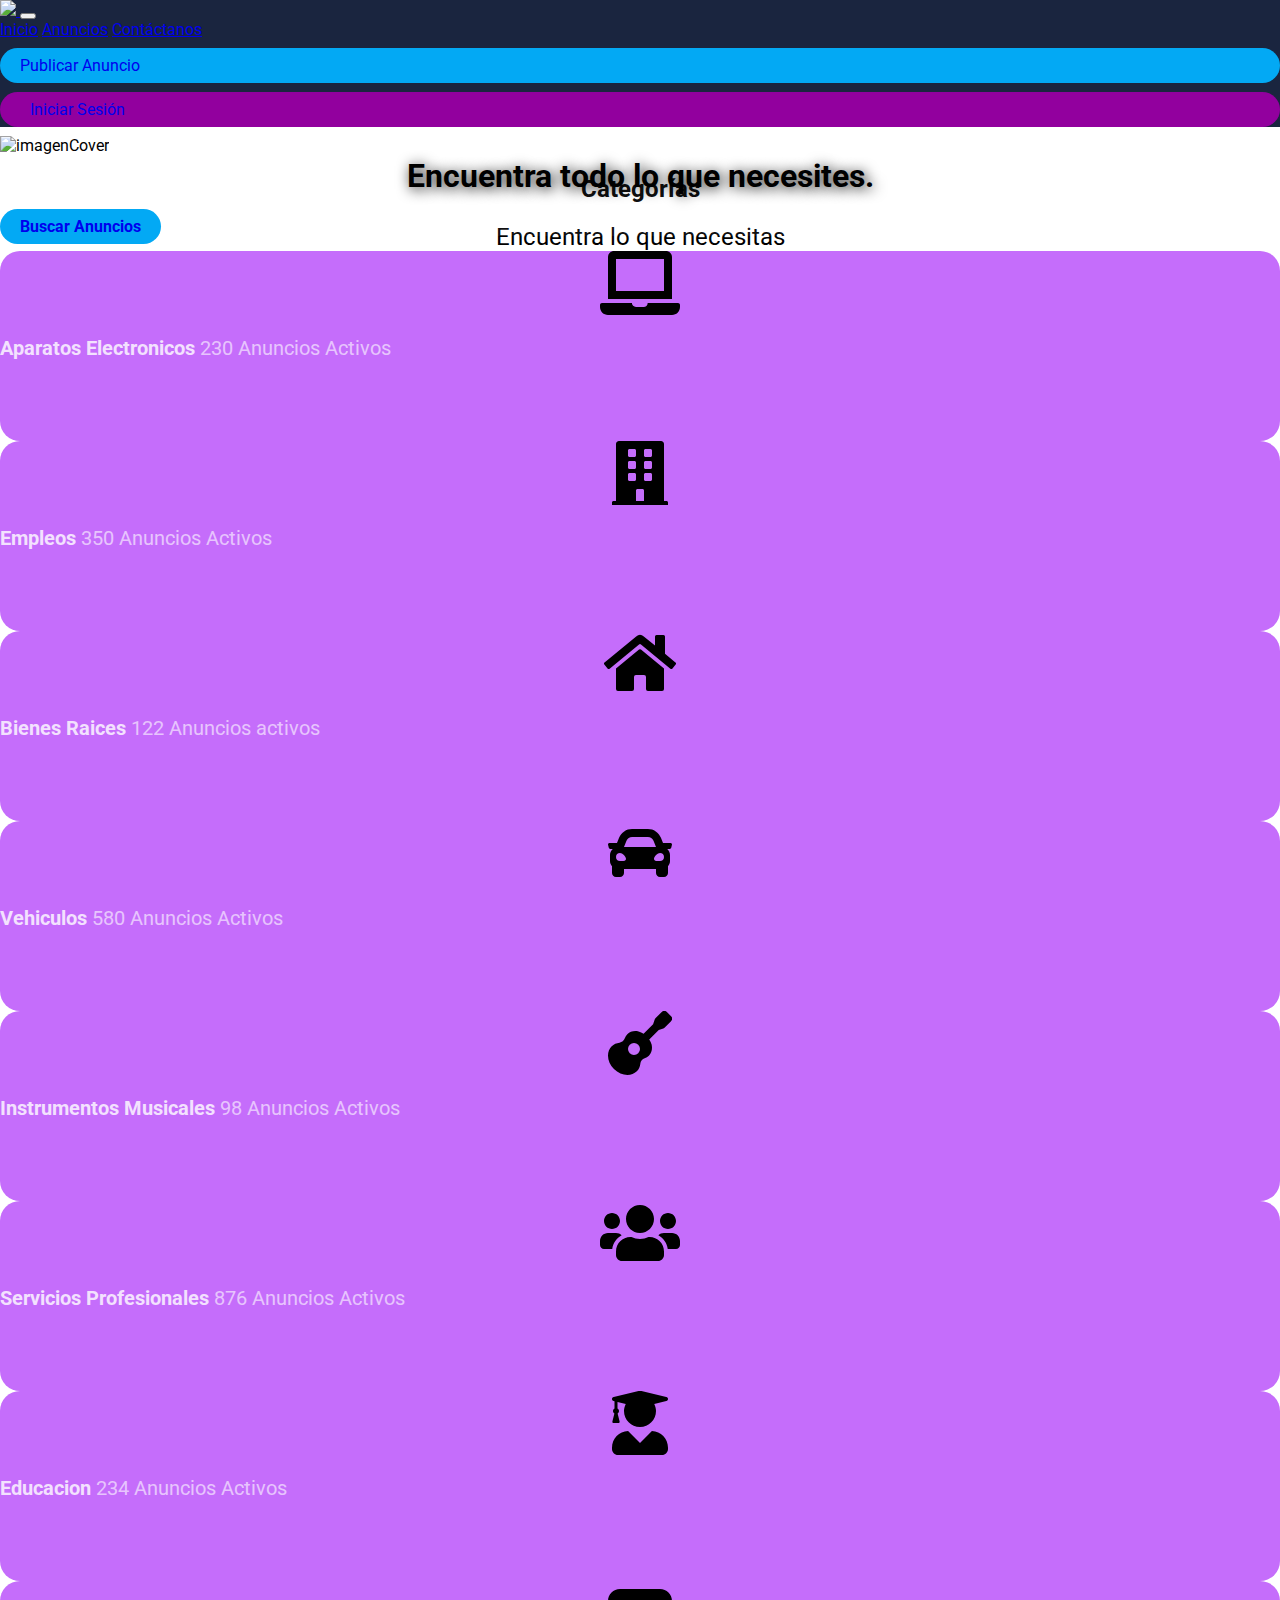
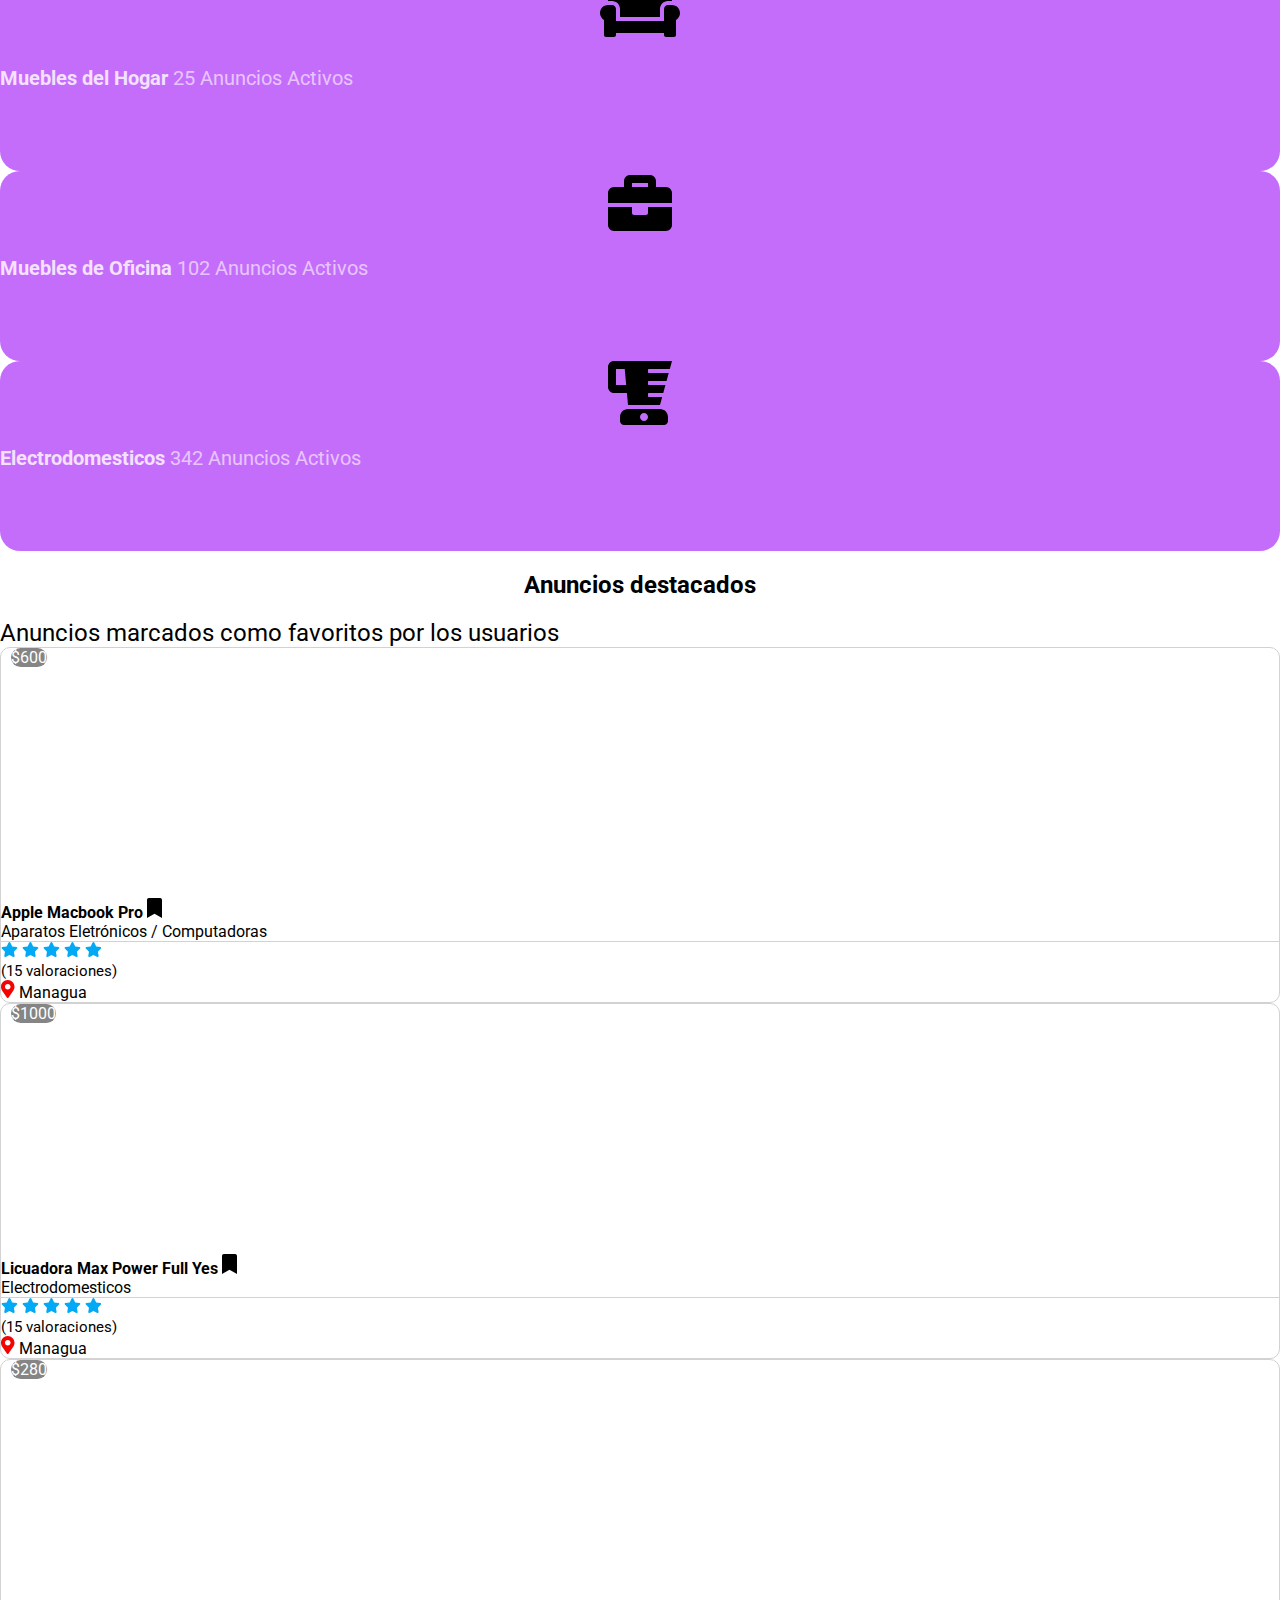
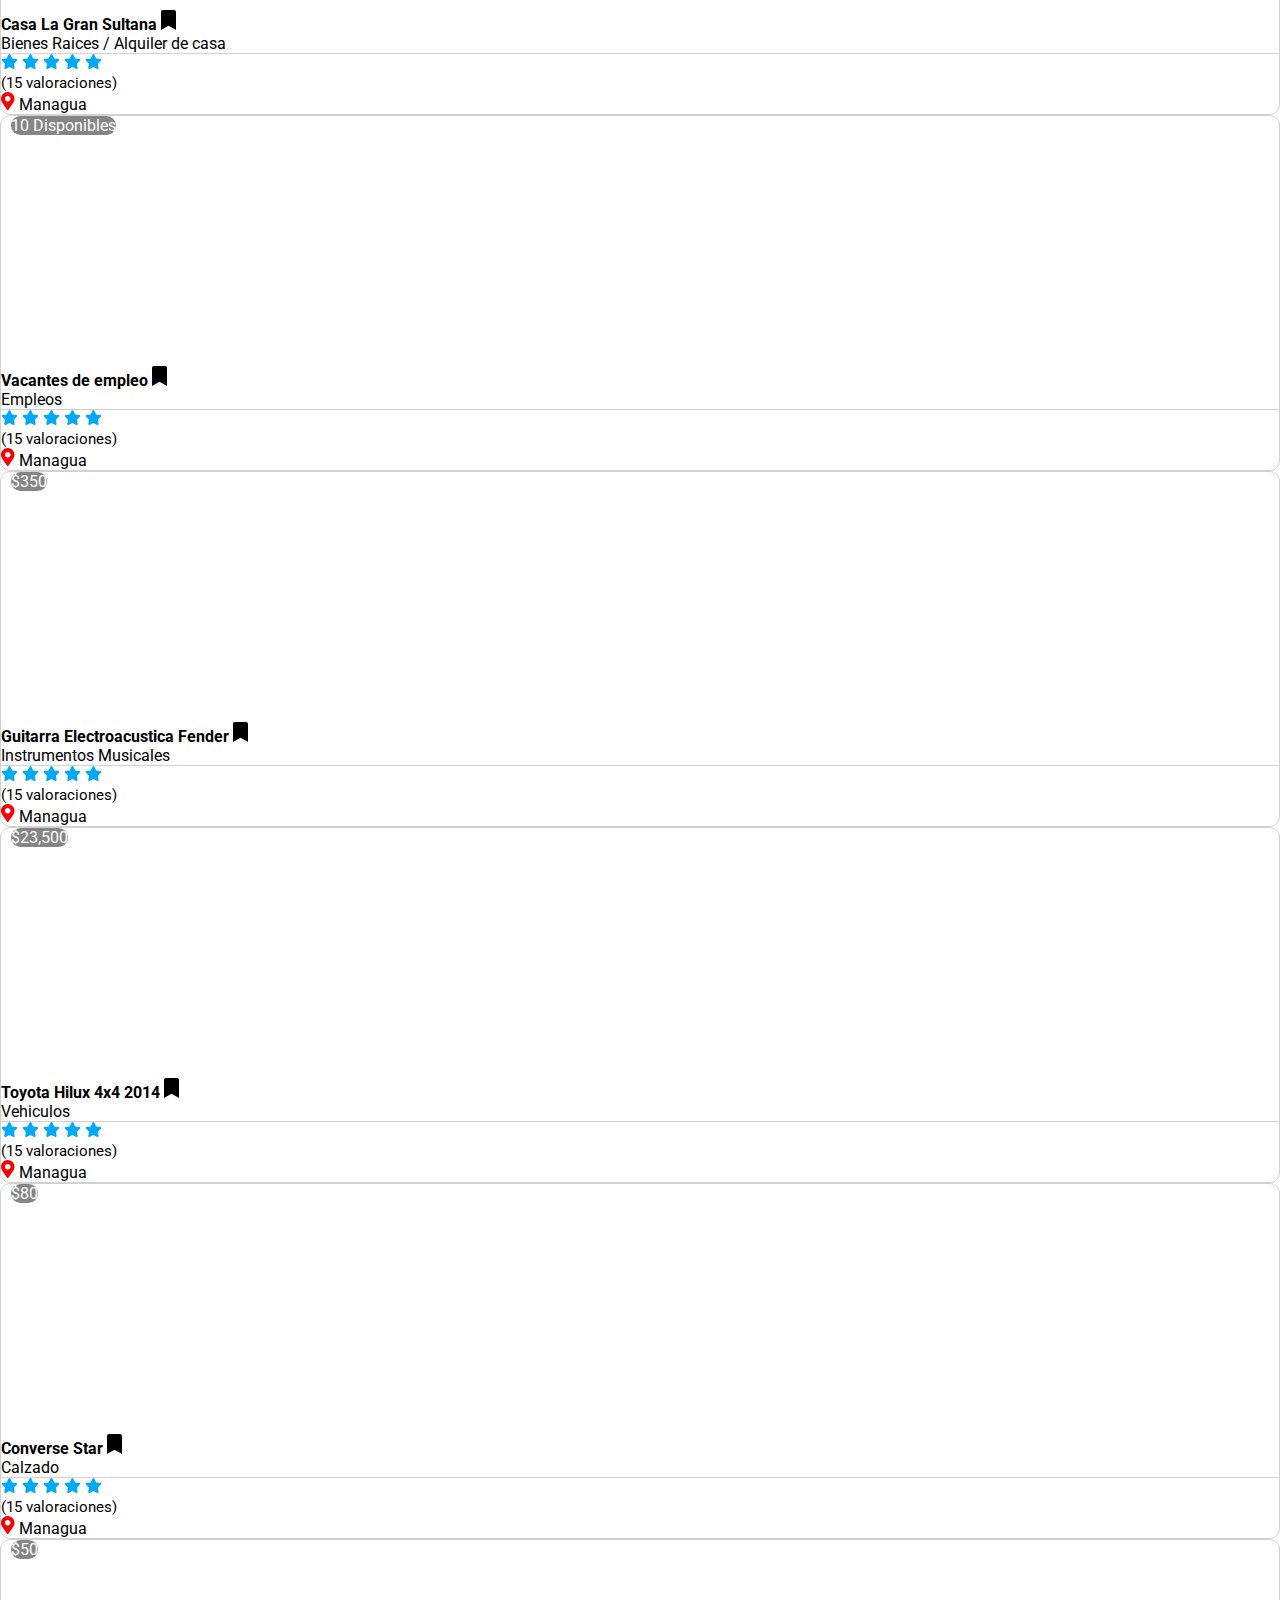
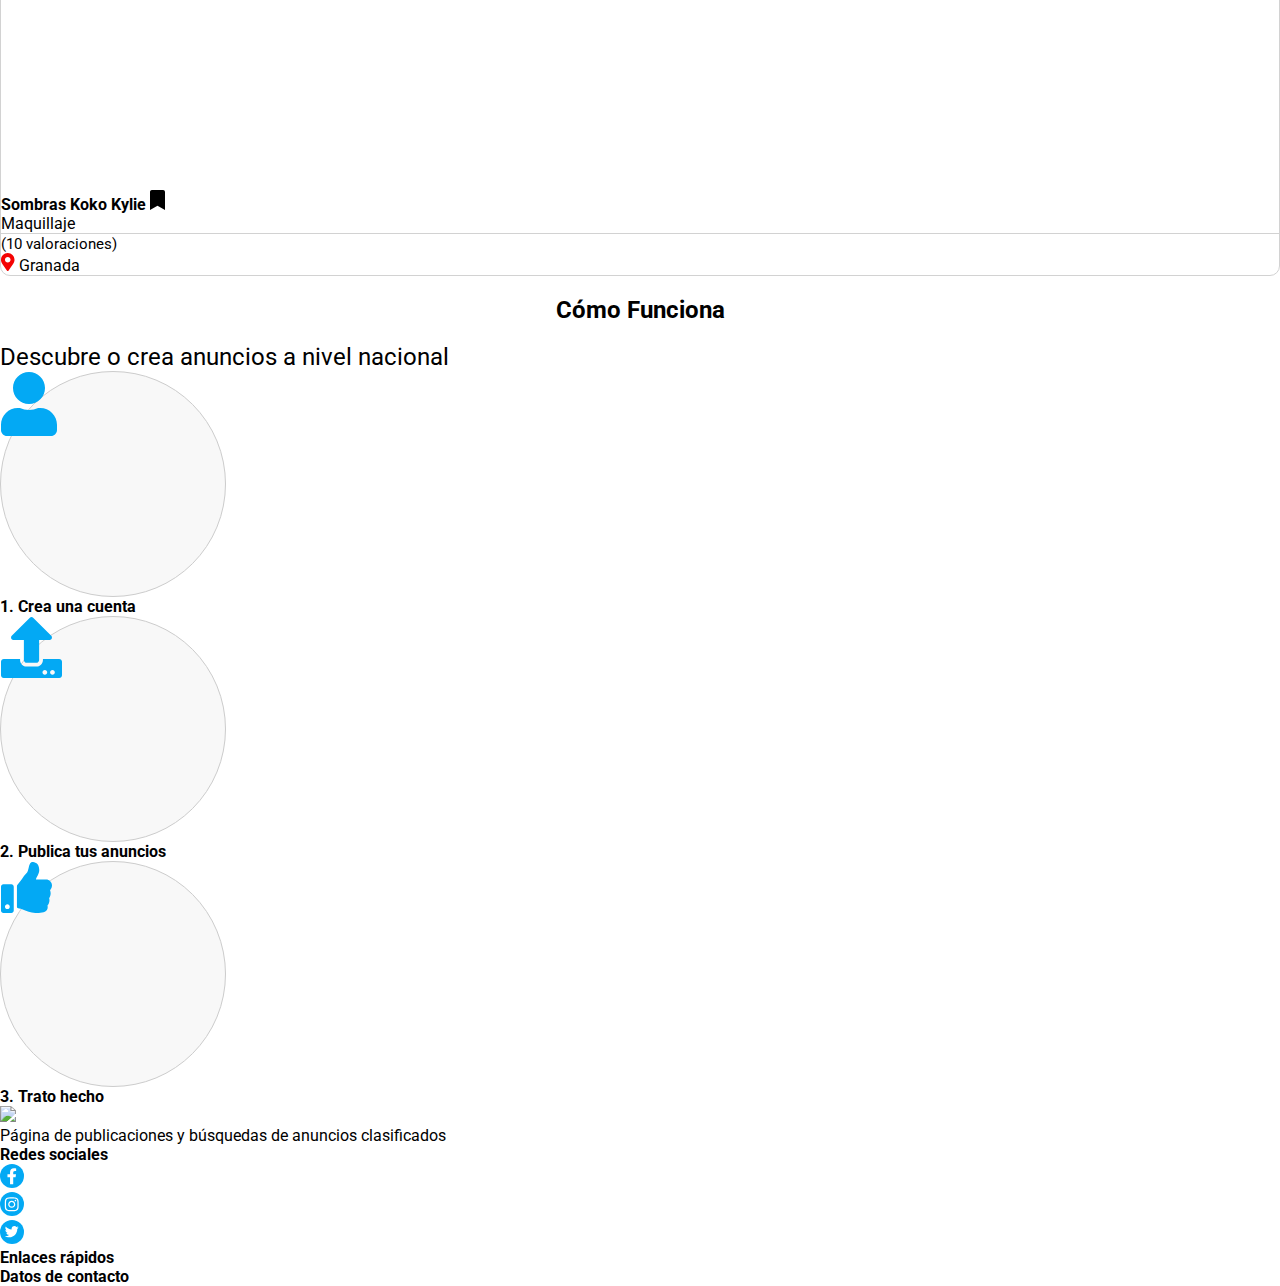
==== commit 2350ce1b: "Cambios en el form login" ====
--- a/index.html
+++ b/index.html
@@ -42,10 +42,10 @@
                 <!-- div contenedor de los botones -->
                 <div class="mr-3">
                     <div class="row button-secondary mx-auto w-100">
-                        <a href="./Views/Login.html" class=" bg-transparent text-white-90 cursor-pointer text-decoration-none hover-none pr-2 mr-2 border-right">Iniciar
+                        <a href="./Views/Login.html" class=" bg-transparent text-white-90 cursor-pointer text-decoration-none hover-none">Iniciar
                             Sesión</a>
                         <!-- <hr class="divider-v mx-3 my-0" style="  background: #000;  border-right: 1px solid rgba(255, 255, 255);  "> -->
-                        <a href="./Views/RegistrarseManual.html" class=" bg-transparent text-white-90 cursor-pointer text-decoration-none hover-none">Registrarse</a>
+                        <!-- <a href="./Views/RegistrarseManual.html" class=" bg-transparent text-white-90 cursor-pointer text-decoration-none hover-none">Registrarse</a> -->
                     </div>
                 </div>
             </div>
@@ -1079,6 +1079,7 @@
                             <div class="p-3 row m-0 ">
                                 <div class="mr-auto ml-0 valoracion row ">
                                     <div class="my-auto mx-auto">
+                                        <!-- Container de estrellas de valoración -->
                                         <div class="container-star">
                                             <div class="rating d-flex flex-row-reverse">
                                               <input type="radio" name="rating" id="rating-5">
--- a/Style/site.css
+++ b/Style/site.css
@@ -364,8 +364,12 @@
     background-image: url("data:image/svg+xml;charset=UTF-8,%3csvg xmlns='http://www.w3.org/2000/svg' width='126.729' height='126.73'%3e%3cpath fill='%23004085' d='M121.215 44.212l-34.899-3.3c-2.2-.2-4.101-1.6-5-3.7l-12.5-30.3c-2-5-9.101-5-11.101 0l-12.4 30.3c-.8 2.1-2.8 3.5-5 3.7l-34.9 3.3c-5.2.5-7.3 7-3.4 10.5l26.3 23.1c1.7 1.5 2.4 3.7 1.9 5.9l-7.9 32.399c-1.2 5.101 4.3 9.3 8.9 6.601l29.1-17.101c1.9-1.1 4.2-1.1 6.1 0l29.101 17.101c4.6 2.699 10.1-1.4 8.899-6.601l-7.8-32.399c-.5-2.2.2-4.4 1.9-5.9l26.3-23.1c3.8-3.5 1.6-10-3.6-10.5z'/%3e%3c/svg%3e");
   }
   
-
   /*Hovers de los elementos de categorías*/
   .category-element-list:hover{
       color: #3a8ffe !important;
-  }+  }
+
+/* #bg-Login{
+    background-image: linear-gradient(to right top, #e100eb, #c200e9, #9f00e7, #7600e4, #3b00e1);
+    background-size: cover;
+  }  */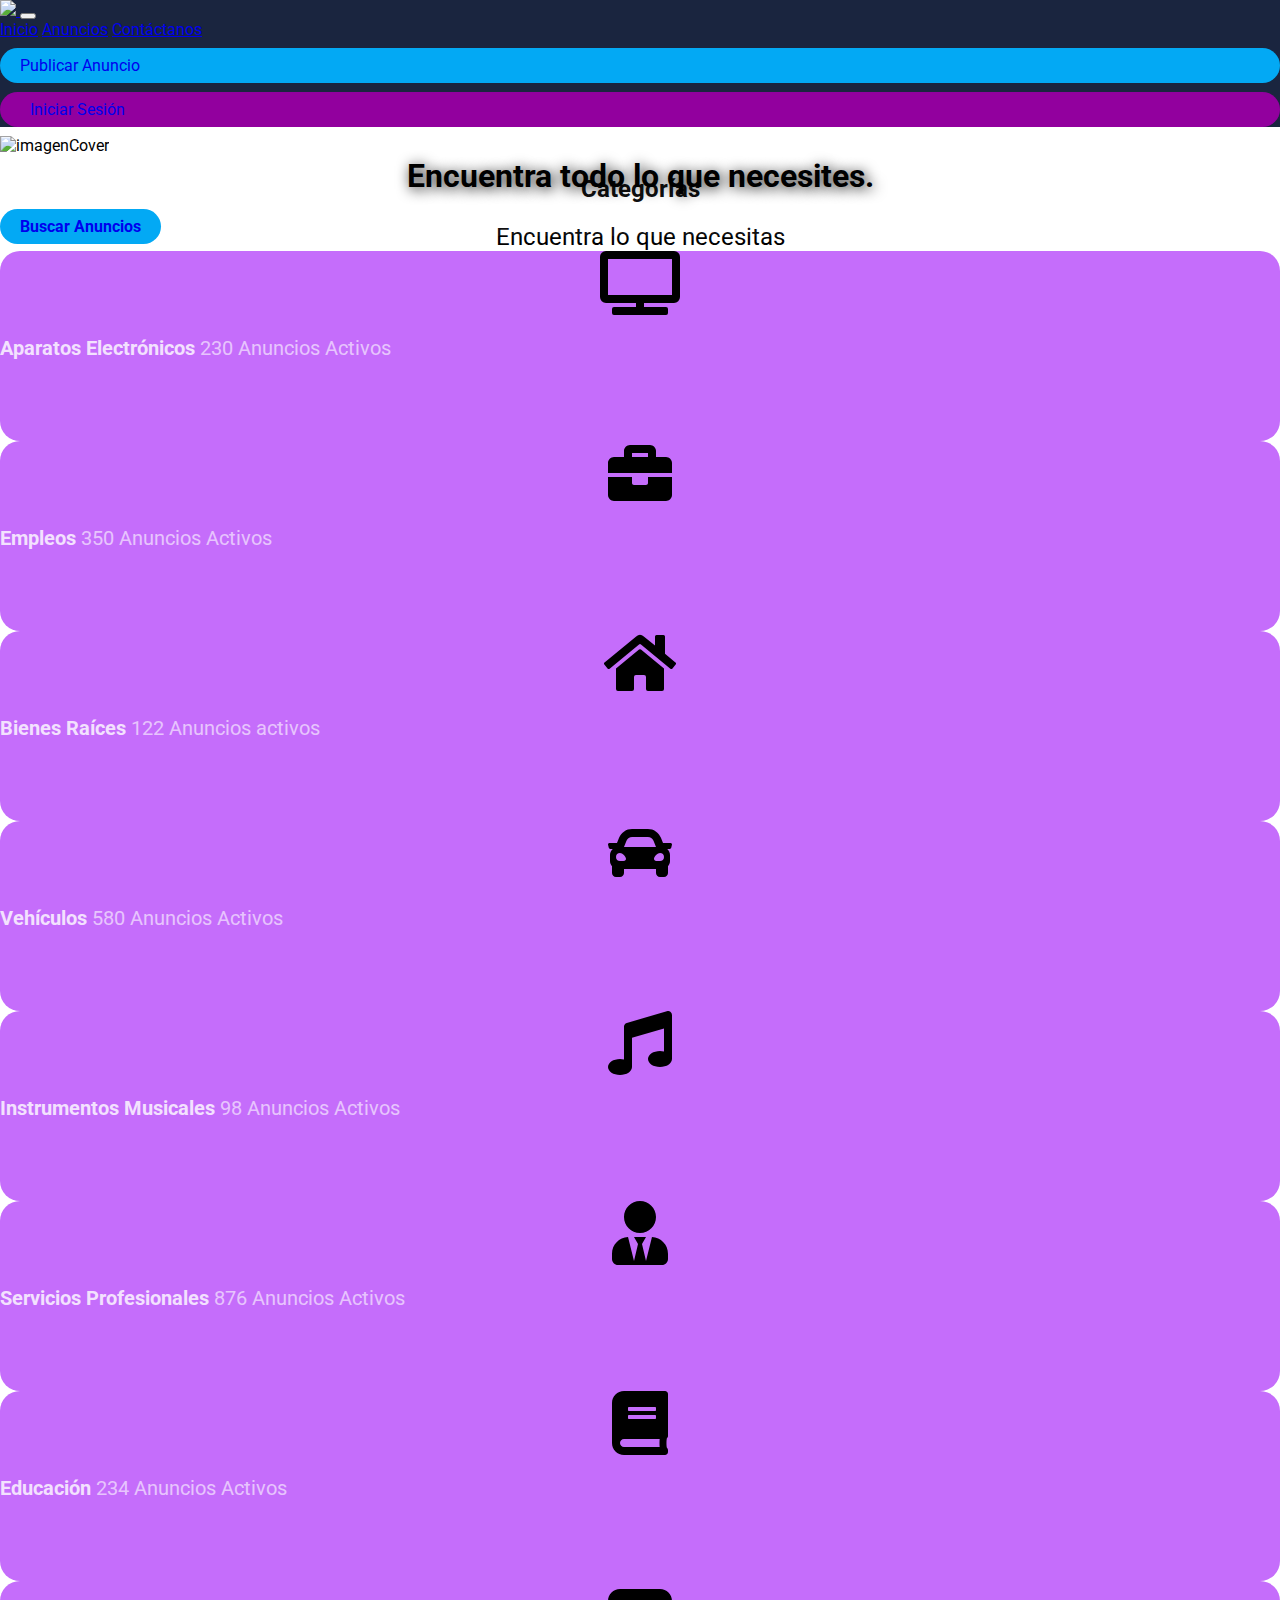
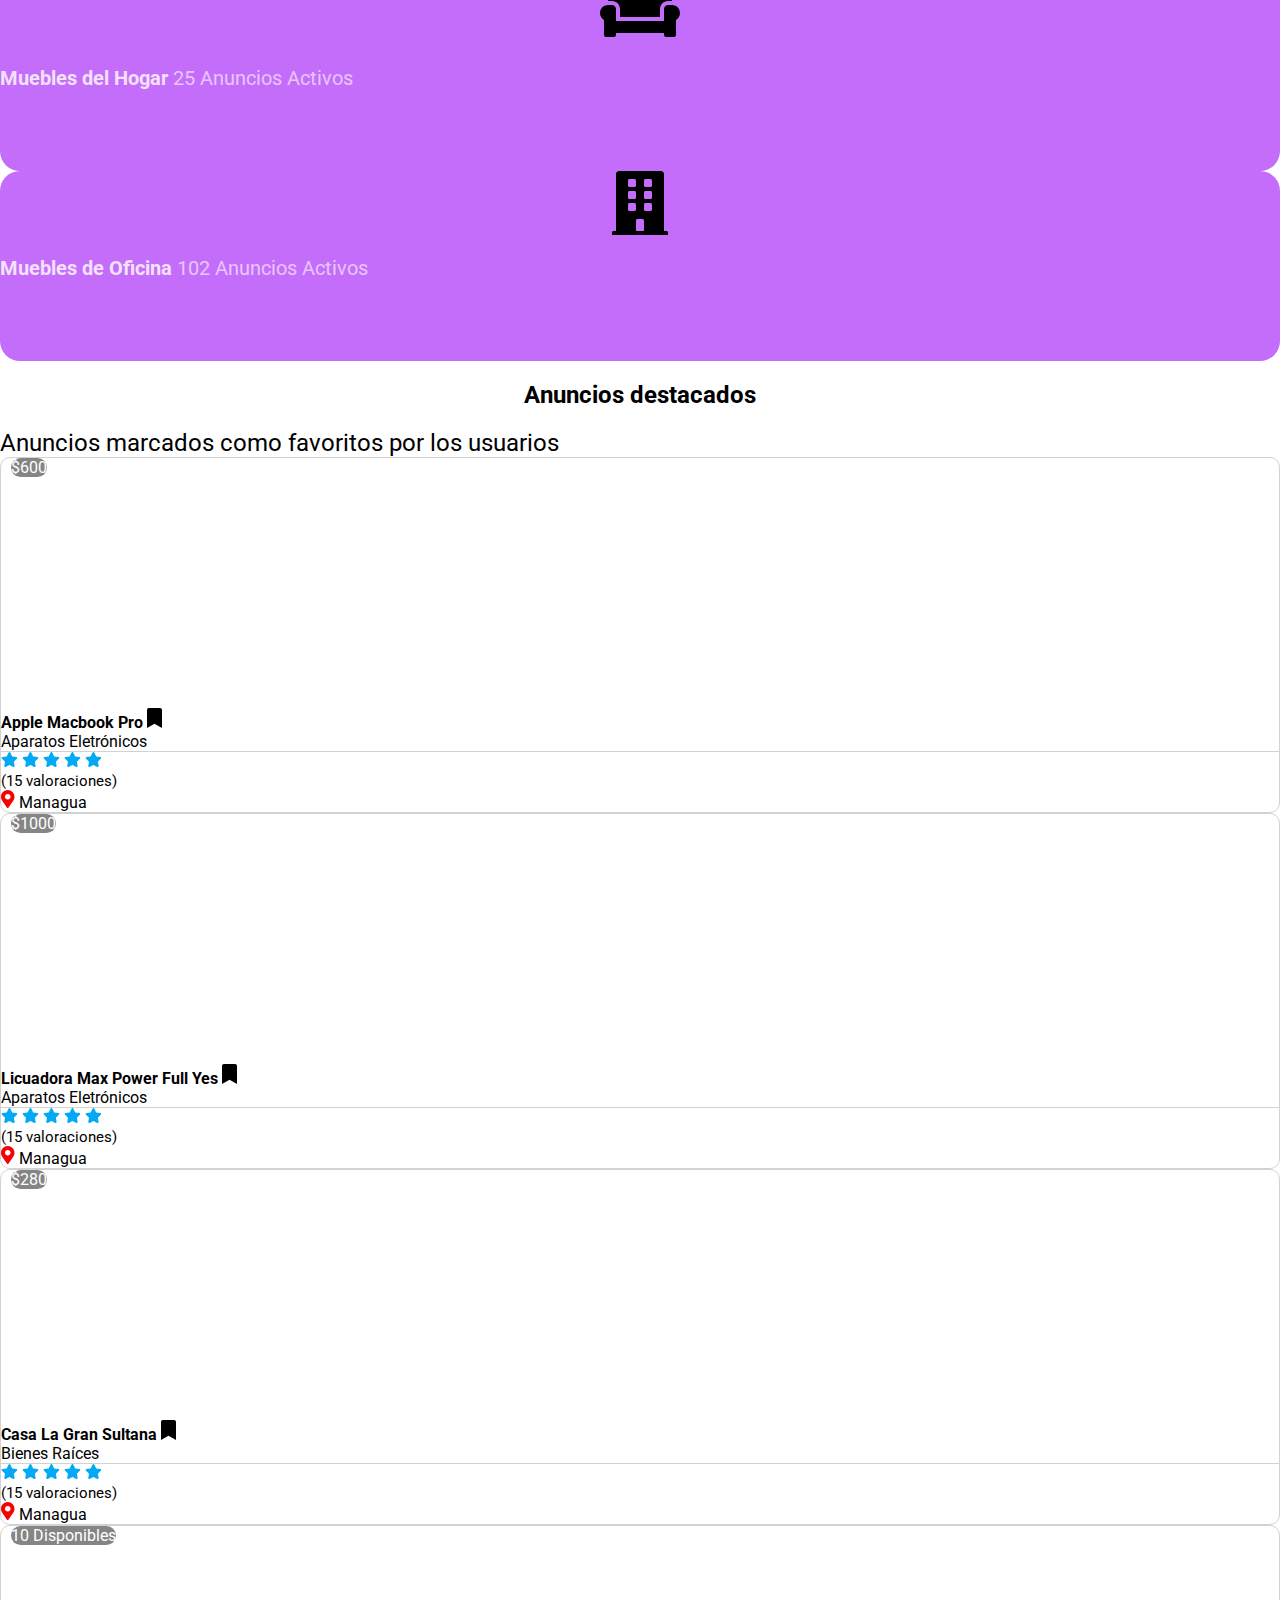
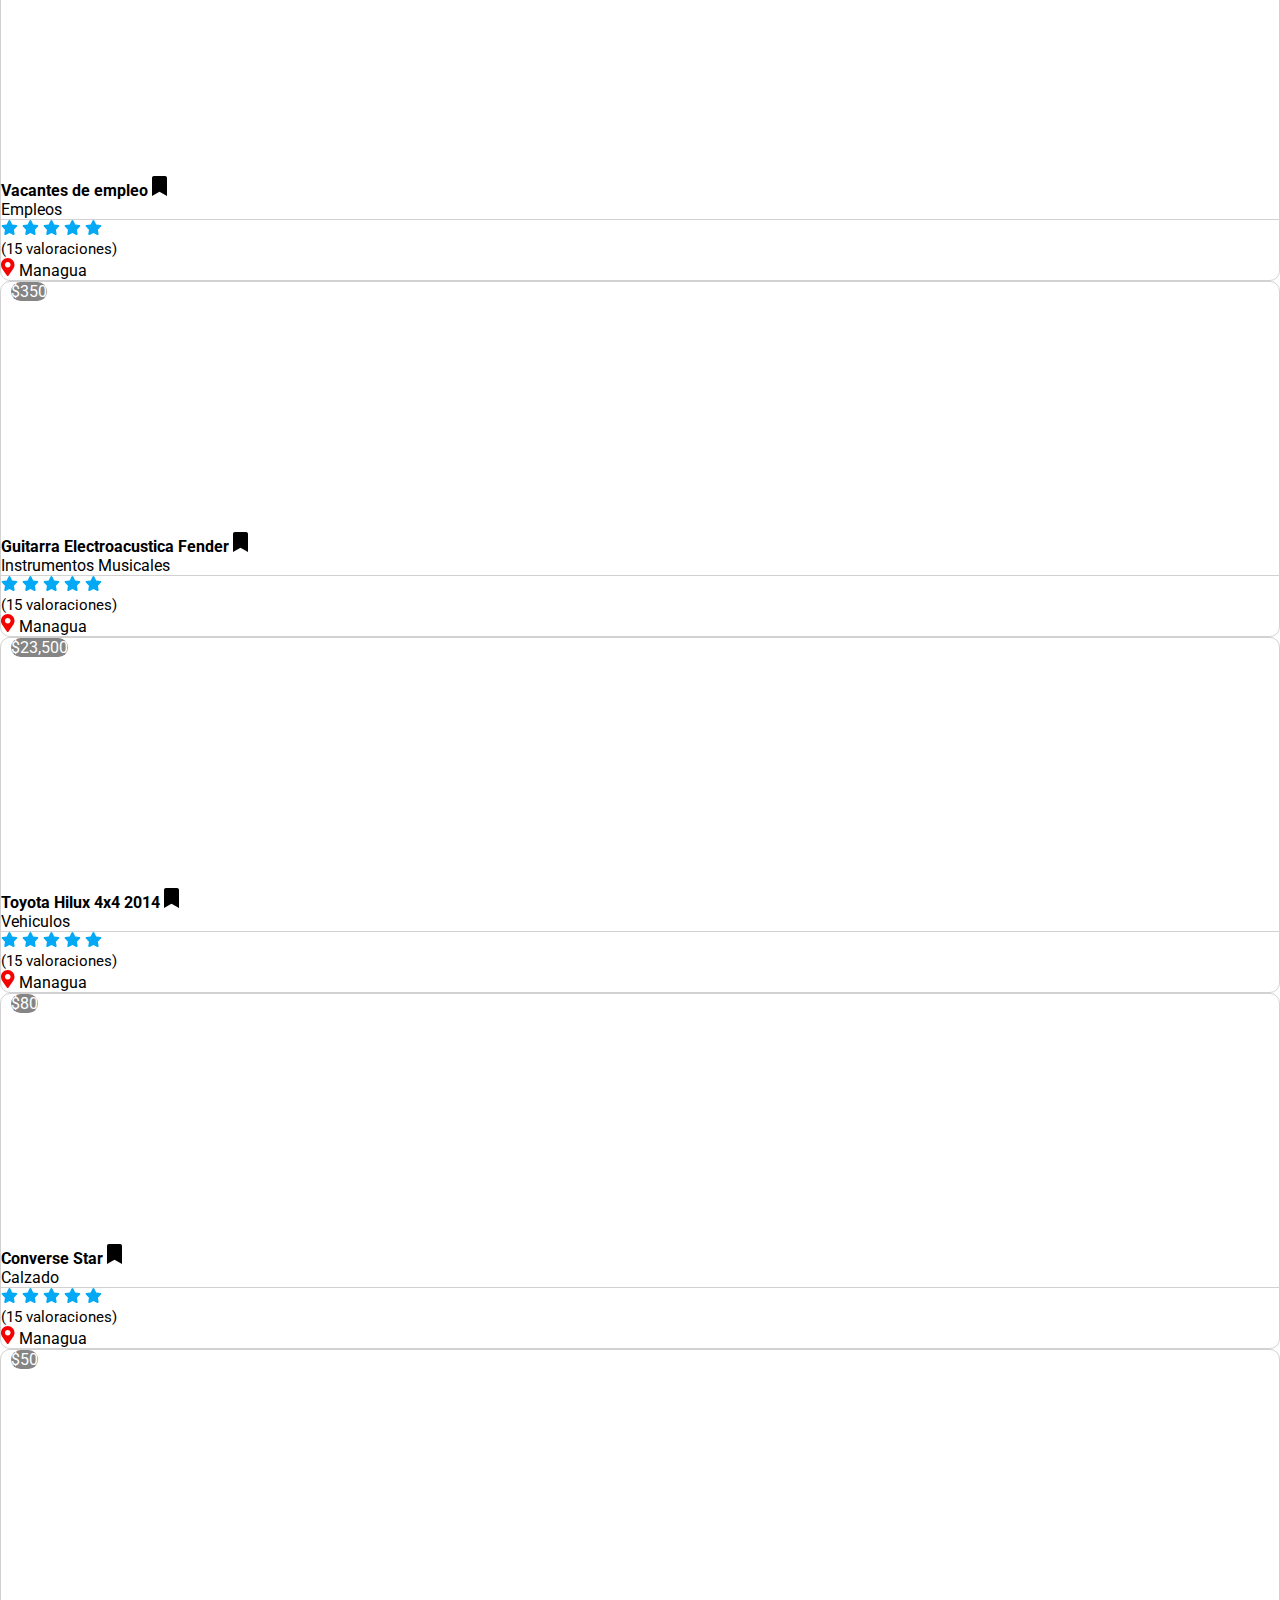
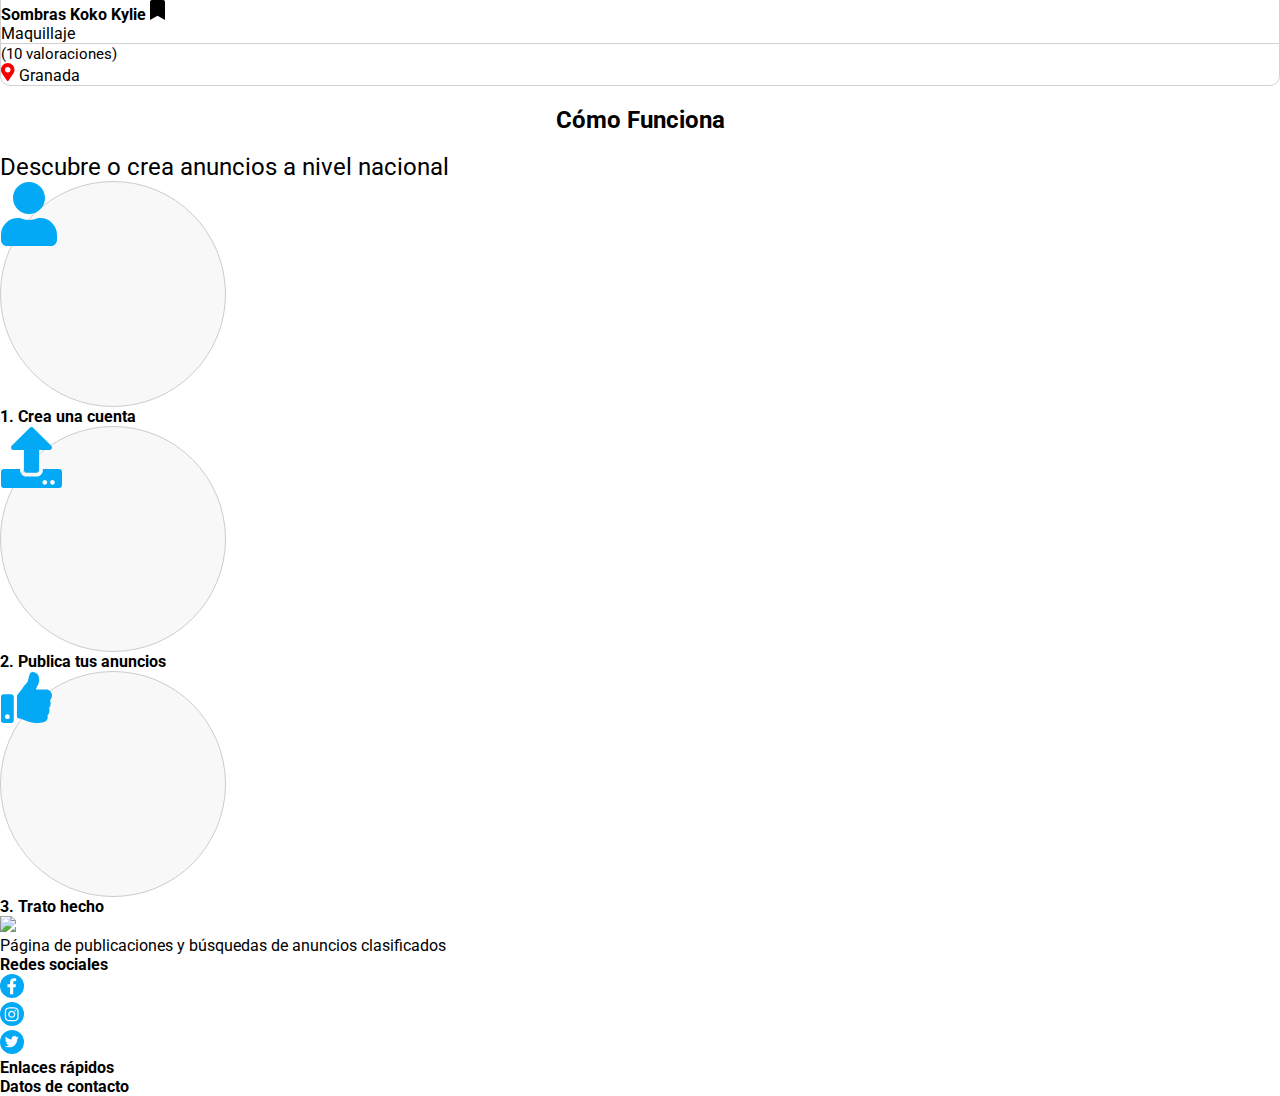
==== commit 3db81933: "Cambios en las card y nuevos iconos" ====
--- a/index.html
+++ b/index.html
@@ -37,12 +37,15 @@
             <div class="navbar-nav ml-auto">
                 <!-- Div del post del anuncio -->
                 <div class="button-primary mr-3">
-                    <a href="./Views/CrearAnuncio.html" class="bg-transparent text-nowrap text-white text-decoration-none hover-none">Publicar Anuncio</a>
+                    <a href="./Views/CrearAnuncio.html"
+                        class="bg-transparent text-nowrap text-white text-decoration-none hover-none">Publicar
+                        Anuncio</a>
                 </div>
                 <!-- div contenedor de los botones -->
                 <div class="mr-3">
                     <div class="row button-secondary mx-auto w-100">
-                        <a href="./Views/Login.html" class=" bg-transparent text-white-90 cursor-pointer text-decoration-none hover-none">Iniciar
+                        <a href="./Views/Login.html"
+                            class=" bg-transparent text-white-90 cursor-pointer text-decoration-none hover-none">Iniciar
                             Sesión</a>
                         <!-- <hr class="divider-v mx-3 my-0" style="  background: #000;  border-right: 1px solid rgba(255, 255, 255);  "> -->
                         <!-- <a href="./Views/RegistrarseManual.html" class=" bg-transparent text-white-90 cursor-pointer text-decoration-none hover-none">Registrarse</a> -->
@@ -62,7 +65,9 @@
             <div class="overlay-lemma row mx-0 w-100 py-3">
                 <h1 class="text-white text-center col-12">Encuentra todo lo que necesites.</h1>
                 <!-- <h1 class="col-12 text-center text-white text-bold-600">Para tus pedidos llamar al 22222222</h1> -->
-                <a href="./Views/Anuncios.html" class="button-primary text-white-90 text-bold mx-auto text-decoration-none" type="button">Buscar Anuncios</a>
+                <a href="./Views/Anuncios.html"
+                    class="button-primary text-white-90 text-bold mx-auto text-decoration-none" type="button">Buscar
+                    Anuncios</a>
             </div>
         </div>
     </div>
@@ -89,18 +94,21 @@
 
         <!--Contenido-->
         <div class="row justify-content-center">
-            <div id="cardElectronicos" class="col-lg-3 col-md-4 col-sm-12 card-category m-3 px-3 py-5 row cursor-pointer shadow-primary ">
+            <div id="cardElectronicos"
+                class="col-lg-3 col-md-4 col-sm-12 card-category m-3 px-3 py-5 row cursor-pointer shadow-primary ">
                 <div class=" my-auto col-12 ">
                     <div class=" col-12 text-center text-white ">
-                        <svg class=" icon svg-inline--fa fa-laptop fa-w-20 " aria-hidden=" true " focusable=" false " data-prefix=" fas " data-icon=" laptop " role=" img " xmlns=" http://www.w3.org/2000/svg " viewBox=" 0 0 640 512 ">
-                            <path fill=" currentColor " d=" M624 416H381.54c-.74 19.81-14.71 32-32.74 32H288c-18.69 0-33.02-17.47-32.77-32H16c-8.8 0-16 7.2-16 16v16c0 35.2 28.8 64 64 64h512c35.2 0 64-28.8 64-64v-16c0-8.8-7.2-16-16-16zM576 48c0-26.4-21.6-48-48-48H112C85.6
-                    0 64 21.6 64 48v336h512V48zm-64 272H128V64h384v256z ">
+                        <svg aria-hidden="true" focusable="false" data-prefix="fas" data-icon="tv"
+                            class="icon svg-inline--fa fa-tv fa-w-20" role="img" xmlns="http://www.w3.org/2000/svg"
+                            viewBox="0 0 640 512">
+                            <path fill="currentColor"
+                                d="M592 0H48A48 48 0 0 0 0 48v320a48 48 0 0 0 48 48h240v32H112a16 16 0 0 0-16 16v32a16 16 0 0 0 16 16h416a16 16 0 0 0 16-16v-32a16 16 0 0 0-16-16H352v-32h240a48 48 0 0 0 48-48V48a48 48 0 0 0-48-48zm-16 352H64V64h512z">
                             </path>
                         </svg>
                     </div>
                     <div class=" row m-0 ">
                         <span class=" titulo col-12 ">
-                            Aparatos Electronicos
+                            Aparatos Electrónicos
                         </span>
                         <span class=" descripcion col-12 ">
                             230 Anuncios Activos
@@ -109,15 +117,15 @@
                 </div>
             </div>
 
-            <div id="cardEmpleos" class="col-lg-3 col-md-4 col-sm-12 card-category m-3 px-3 py-5 row cursor-pointer shadow-primary ">
+            <div id="cardEmpleos"
+                class="col-lg-3 col-md-4 col-sm-12 card-category m-3 px-3 py-5 row cursor-pointer shadow-primary ">
                 <div class=" my-auto col-12 ">
                     <div class=" col-12 text-center text-white ">
-                        <svg aria-hidden=" true " focusable=" false " data-prefix=" fas " data-icon=" building " class=" icon svg-inline--fa fa-building fa-w-14 " role=" img " xmlns=" http://www.w3.org/2000/svg " viewBox=" 0 0 448 512 ">
-                            <path fill=" currentColor "
-                                d=" M436 480h-20V24c0-13.255-10.745-24-24-24H56C42.745 0 32 10.745 32 24v456H12c-6.627 0-12 5.373-12 12v20h448v-20c0-6.627-5.373-12-12-12zM128 76c0-6.627 5.373-12 12-12h40c6.627 0 12 5.373 12 12v40c0 6.627-5.373
-                    12-12 12h-40c-6.627 0-12-5.373-12-12V76zm0 96c0-6.627 5.373-12 12-12h40c6.627 0 12 5.373 12 12v40c0 6.627-5.373 12-12 12h-40c-6.627 0-12-5.373-12-12v-40zm52 148h-40c-6.627 0-12-5.373-12-12v-40c0-6.627 5.373-12 12-12h40c6.627 0
-                    12 5.373 12 12v40c0 6.627-5.373 12-12 12zm76 160h-64v-84c0-6.627 5.373-12 12-12h40c6.627 0 12 5.373 12 12v84zm64-172c0 6.627-5.373 12-12 12h-40c-6.627 0-12-5.373-12-12v-40c0-6.627 5.373-12 12-12h40c6.627 0 12 5.373 12 12v40zm0-96c0
-                    6.627-5.373 12-12 12h-40c-6.627 0-12-5.373-12-12v-40c0-6.627 5.373-12 12-12h40c6.627 0 12 5.373 12 12v40zm0-96c0 6.627-5.373 12-12 12h-40c-6.627 0-12-5.373-12-12V76c0-6.627 5.373-12 12-12h40c6.627 0 12 5.373 12 12v40z ">
+                        <svg aria-hidden=" true " focusable=" false " data-prefix=" fas " data-icon=" briefcase "
+                            class=" icon svg-inline--fa fa-briefcase fa-w-16 " role=" img "
+                            xmlns=" http://www.w3.org/2000/svg " viewBox=" 0 0 512 512 ">
+                            <path fill=" currentColor " d=" M320 336c0 8.84-7.16 16-16 16h-96c-8.84 0-16-7.16-16-16v-48H0v144c0 25.6 22.4 48 48 48h416c25.6 0 48-22.4 48-48V288H320v48zm144-208h-80V80c0-25.6-22.4-48-48-48H176c-25.6 0-48 22.4-48
+                    48v48H48c-25.6 0-48 22.4-48 48v80h512v-80c0-25.6-22.4-48-48-48zm-144 0H192V96h128v32z ">
                             </path>
                         </svg>
                     </div>
@@ -132,10 +140,13 @@
                 </div>
 
             </div>
-            <div id="cardBienesRaices" class="col-lg-3 col-md-4 col-sm-12 card-category m-3 px-3 py-5 row cursor-pointer shadow-primary ">
+            <div id="cardBienesRaices"
+                class="col-lg-3 col-md-4 col-sm-12 card-category m-3 px-3 py-5 row cursor-pointer shadow-primary ">
                 <div class=" col-12 my-auto ">
                     <div class=" col-12 text-center text-white ">
-                        <svg aria-hidden=" true " focusable=" false " data-prefix=" fas " data-icon=" home " class=" icon svg-inline--fa fa-home fa-w-18 " role=" img " xmlns=" http://www.w3.org/2000/svg " viewBox=" 0 0 576 512 ">
+                        <svg aria-hidden=" true " focusable=" false " data-prefix=" fas " data-icon=" home "
+                            class=" icon svg-inline--fa fa-home fa-w-18 " role=" img "
+                            xmlns=" http://www.w3.org/2000/svg " viewBox=" 0 0 576 512 ">
                             <path fill=" currentColor " d=" M280.37 148.26L96 300.11V464a16 16 0 0 0 16 16l112.06-.29a16 16 0 0 0 15.92-16V368a16 16 0 0 1 16-16h64a16 16 0 0 1 16 16v95.64a16 16 0 0 0 16 16.05L464 480a16 16 0 0 0 16-16V300L295.67
                     148.26a12.19 12.19 0 0 0-15.3 0zM571.6 251.47L488 182.56V44.05a12 12 0 0 0-12-12h-56a12 12 0 0 0-12 12v72.61L318.47 43a48 48 0 0 0-61 0L4.34 251.47a12 12 0 0 0-1.6 16.9l25.5 31A12 12 0 0 0 45.15 301l235.22-193.74a12.19 12.19 0
                     0 1 15.3 0L530.9 301a12 12 0 0 0 16.9-1.6l25.5-31a12 12 0 0 0-1.7-16.93z ">
@@ -144,7 +155,7 @@
                     </div>
                     <div class=" row m-0 ">
                         <span class=" titulo col-12 ">
-                            Bienes Raices
+                            Bienes Raíces
                         </span>
                         <span class=" descripcion col-12 ">
                             122 Anuncios activos
@@ -152,11 +163,14 @@
                     </div>
                 </div>
             </div>
-            <div id="cardVehiculos" class="col-lg-3 col-md-4 col-sm-12 card-category m-3 px-3 py-5 row cursor-pointer shadow-primary ">
+            <div id="cardVehiculos"
+                class="col-lg-3 col-md-4 col-sm-12 card-category m-3 px-3 py-5 row cursor-pointer shadow-primary ">
 
                 <div class=" col-12 my-auto ">
                     <div class=" col-12 text-center text-white ">
-                        <svg aria-hidden=" true " focusable=" false " data-prefix=" fas " data-icon=" car " class=" icon svg-inline--fa fa-car fa-w-16 " role=" img " xmlns=" http://www.w3.org/2000/svg " viewBox=" 0 0 512 512 ">
+                        <svg aria-hidden=" true " focusable=" false " data-prefix=" fas " data-icon=" car "
+                            class=" icon svg-inline--fa fa-car fa-w-16 " role=" img "
+                            xmlns=" http://www.w3.org/2000/svg " viewBox=" 0 0 512 512 ">
                             <path fill=" currentColor "
                                 d=" M499.99 176h-59.87l-16.64-41.6C406.38 91.63 365.57 64 319.5 64h-127c-46.06 0-86.88 27.63-103.99 70.4L71.87 176H12.01C4.2 176-1.53 183.34.37 190.91l6 24C7.7 220.25 12.5 224 18.01 224h20.07C24.65
                     235.73 16 252.78 16 272v48c0 16.12 6.16 30.67 16 41.93V416c0 17.67 14.33 32 32 32h32c17.67 0 32-14.33 32-32v-32h256v32c0 17.67 14.33 32 32 32h32c17.67 0 32-14.33 32-32v-54.07c9.84-11.25 16-25.8 16-41.93v-48c0-19.22-8.65-36.27-22.07-48H494c5.51
@@ -167,7 +181,7 @@
                     </div>
                     <div class=" row m-0 ">
                         <span class=" titulo col-12 ">
-                            Vehiculos
+                            Vehículos
                         </span>
                         <span class=" descripcion col-12 ">
                             580 Anuncios Activos
@@ -176,14 +190,15 @@
                 </div>
             </div>
 
-            <div id="cardInstrumentosMusica" class="col-lg-3 col-md-4 col-sm-12 card-category m-3 px-3 py-5 row cursor-pointer shadow-primary ">
+            <div id="cardInstrumentosMusica"
+                class="col-lg-3 col-md-4 col-sm-12 card-category m-3 px-3 py-5 row cursor-pointer shadow-primary ">
                 <div class=" col-12 my-auto ">
                     <div class=" col-12 text-center text-white ">
-                        <svg aria-hidden=" true " focusable=" false " data-prefix=" fas " data-icon=" guitar " class=" icon svg-inline--fa fa-guitar fa-w-16 " role=" img " xmlns=" http://www.w3.org/2000/svg " viewBox=" 0 0 512 512 ">
-                            <path fill=" currentColor "
-                                d=" M502.63 39L473 9.37a32 32 0 0 0-45.26 0L381.46 55.7a35.14 35.14 0 0 0-8.53 13.79L360.77 106l-76.26 76.26c-12.16-8.76-25.5-15.74-40.1-19.14-33.45-7.78-67-.88-89.88 22a82.45 82.45 0 0 0-20.24 33.47c-6 18.56-23.21
-                    32.69-42.15 34.46-23.7 2.27-45.73 11.45-62.61 28.44C-16.11 327-7.9 409 47.58 464.45S185 528 230.56 482.52c17-16.88 26.16-38.9 28.45-62.71 1.76-18.85 15.89-36.13 34.43-42.14a82.6 82.6 0 0 0 33.48-20.25c22.87-22.88 29.74-56.36 22-89.75-3.39-14.64-10.37-28-19.16-40.2L406
-                    151.23l36.48-12.16a35.14 35.14 0 0 0 13.79-8.53l46.33-46.32a32 32 0 0 0 .03-45.22zM208 352a48 48 0 1 1 48-48 48 48 0 0 1-48 48z ">
+                        <svg aria-hidden="true" focusable="false" data-prefix="fas" data-icon="music"
+                            class="icon svg-inline--fa fa-music fa-w-16" role="img" xmlns="http://www.w3.org/2000/svg"
+                            viewBox="0 0 512 512">
+                            <path fill="currentColor"
+                                d="M470.38 1.51L150.41 96A32 32 0 0 0 128 126.51v261.41A139 139 0 0 0 96 384c-53 0-96 28.66-96 64s43 64 96 64 96-28.66 96-64V214.32l256-75v184.61a138.4 138.4 0 0 0-32-3.93c-53 0-96 28.66-96 64s43 64 96 64 96-28.65 96-64V32a32 32 0 0 0-41.62-30.49z">
                             </path>
                         </svg>
                     </div>
@@ -198,14 +213,15 @@
                 </div>
             </div>
 
-            <div id="cardServiciosProfesionales" class="col-lg-3 col-md-4 col-sm-12 card-category m-3 px-3 py-5 row cursor-pointer shadow-primary ">
+            <div id="cardServiciosProfesionales"
+                class="col-lg-3 col-md-4 col-sm-12 card-category m-3 px-3 py-5 row cursor-pointer shadow-primary ">
                 <div class=" col-12 my-auto ">
                     <div class=" col-12 text-center text-white ">
-                        <svg aria-hidden=" true " focusable=" false " data-prefix=" fas " data-icon=" users " class=" icon svg-inline--fa fa-users fa-w-20 " role=" img " xmlns=" http://www.w3.org/2000/svg " viewBox=" 0 0 640 512 ">
-                            <path fill=" currentColor "
-                                d=" M96 224c35.3 0 64-28.7 64-64s-28.7-64-64-64-64 28.7-64 64 28.7 64 64 64zm448 0c35.3 0 64-28.7 64-64s-28.7-64-64-64-64 28.7-64 64 28.7 64 64 64zm32 32h-64c-17.6 0-33.5 7.1-45.1 18.6 40.3 22.1 68.9 62 75.1 109.4h66c17.7
-                    0 32-14.3 32-32v-32c0-35.3-28.7-64-64-64zm-256 0c61.9 0 112-50.1 112-112S381.9 32 320 32 208 82.1 208 144s50.1 112 112 112zm76.8 32h-8.3c-20.8 10-43.9 16-68.5 16s-47.6-6-68.5-16h-8.3C179.6 288 128 339.6 128 403.2V432c0 26.5 21.5
-                    48 48 48h288c26.5 0 48-21.5 48-48v-28.8c0-63.6-51.6-115.2-115.2-115.2zm-223.7-13.4C161.5 263.1 145.6 256 128 256H64c-35.3 0-64 28.7-64 64v32c0 17.7 14.3 32 32 32h65.9c6.3-47.4 34.9-87.3 75.2-109.4z ">
+                        <svg aria-hidden="true" focusable="false" data-prefix="fas" data-icon="user-tie"
+                            class="icon svg-inline--fa fa-user-tie fa-w-14" role="img"
+                            xmlns="http://www.w3.org/2000/svg" viewBox="0 0 448 512">
+                            <path fill="currentColor"
+                                d="M224 256c70.7 0 128-57.3 128-128S294.7 0 224 0 96 57.3 96 128s57.3 128 128 128zm95.8 32.6L272 480l-32-136 32-56h-96l32 56-32 136-47.8-191.4C56.9 292 0 350.3 0 422.4V464c0 26.5 21.5 48 48 48h352c26.5 0 48-21.5 48-48v-41.6c0-72.1-56.9-130.4-128.2-133.8z">
                             </path>
                         </svg>
                     </div>
@@ -220,20 +236,21 @@
                 </div>
             </div>
 
-            <div id="cardEducacion" class="col-lg-3 col-md-4 col-sm-12 card-category m-3 px-3 py-5 row cursor-pointer shadow-primary ">
+            <div id="cardEducacion"
+                class="col-lg-3 col-md-4 col-sm-12 card-category m-3 px-3 py-5 row cursor-pointer shadow-primary ">
                 <div class=" col-12 my-auto ">
                     <div class=" col-12 text-center text-white ">
-                        <svg aria-hidden=" true " focusable=" false " data-prefix=" fas " data-icon=" user-graduate " class=" icon svg-inline--fa fa-user-graduate fa-w-14 " role=" img " xmlns=" http://www.w3.org/2000/svg " viewBox=" 0 0 448
-                    512 ">
-                            <path fill=" currentColor " d=" M319.4 320.6L224 416l-95.4-95.4C57.1 323.7 0 382.2 0 454.4v9.6c0 26.5 21.5 48 48 48h352c26.5 0 48-21.5 48-48v-9.6c0-72.2-57.1-130.7-128.6-133.8zM13.6 79.8l6.4 1.5v58.4c-7 4.2-12 11.5-12
-                    20.3 0 8.4 4.6 15.4 11.1 19.7L3.5 242c-1.7 6.9 2.1 14 7.6 14h41.8c5.5 0 9.3-7.1 7.6-14l-15.6-62.3C51.4 175.4 56 168.4 56 160c0-8.8-5-16.1-12-20.3V87.1l66 15.9c-8.6 17.2-14 36.4-14 57 0 70.7 57.3 128 128 128s128-57.3 128-128c0-20.6-5.3-39.8-14-57l96.3-23.2c18.2-4.4
-                    18.2-27.1 0-31.5l-190.4-46c-13-3.1-26.7-3.1-39.7 0L13.6 48.2c-18.1 4.4-18.1 27.2 0 31.6z ">
+                        <svg aria-hidden="true" focusable="false" data-prefix="fas" data-icon="book"
+                            class="icon svg-inline--fa fa-book fa-w-14" role="img" xmlns="http://www.w3.org/2000/svg"
+                            viewBox="0 0 448 512">
+                            <path fill="currentColor"
+                                d="M448 360V24c0-13.3-10.7-24-24-24H96C43 0 0 43 0 96v320c0 53 43 96 96 96h328c13.3 0 24-10.7 24-24v-16c0-7.5-3.5-14.3-8.9-18.7-4.2-15.4-4.2-59.3 0-74.7 5.4-4.3 8.9-11.1 8.9-18.6zM128 134c0-3.3 2.7-6 6-6h212c3.3 0 6 2.7 6 6v20c0 3.3-2.7 6-6 6H134c-3.3 0-6-2.7-6-6v-20zm0 64c0-3.3 2.7-6 6-6h212c3.3 0 6 2.7 6 6v20c0 3.3-2.7 6-6 6H134c-3.3 0-6-2.7-6-6v-20zm253.4 250H96c-17.7 0-32-14.3-32-32 0-17.6 14.4-32 32-32h285.4c-1.9 17.1-1.9 46.9 0 64z">
                             </path>
                         </svg>
                     </div>
                     <div class=" row m-0 ">
                         <span class=" titulo col-12 ">
-                            Educacion
+                            Educación
                         </span>
                         <span class=" descripcion col-12 ">
                             234 Anuncios Activos
@@ -244,10 +261,13 @@
             </div>
             <!-- <div class=" col-extlarg-3 col-mediu-4 col-peque-12 ">
             </div> -->
-            <div id="cardMueblesHogar" class="col-lg-3 col-md-4 col-sm-12 card-category m-3 px-3 py-5 row cursor-pointer shadow-primary ">
+            <div id="cardMueblesHogar"
+                class="col-lg-3 col-md-4 col-sm-12 card-category m-3 px-3 py-5 row cursor-pointer shadow-primary ">
                 <div class=" col-12 my-auto ">
                     <div class=" col-12 text-center text-white ">
-                        <svg aria-hidden=" true " focusable=" false " data-prefix=" fas " data-icon=" couch " class=" icon svg-inline--fa fa-couch fa-w-20 " role=" img " xmlns=" http://www.w3.org/2000/svg " viewBox=" 0 0 640 512 ">
+                        <svg aria-hidden=" true " focusable=" false " data-prefix=" fas " data-icon=" couch "
+                            class=" icon svg-inline--fa fa-couch fa-w-20 " role=" img "
+                            xmlns=" http://www.w3.org/2000/svg " viewBox=" 0 0 640 512 ">
                             <path fill=" currentColor "
                                 d=" M160 224v64h320v-64c0-35.3 28.7-64 64-64h32c0-53-43-96-96-96H160c-53 0-96 43-96 96h32c35.3 0 64 28.7 64 64zm416-32h-32c-17.7 0-32 14.3-32 32v96H128v-96c0-17.7-14.3-32-32-32H64c-35.3 0-64 28.7-64 64 0 23.6
                     13 44 32 55.1V432c0 8.8 7.2 16 16 16h64c8.8 0 16-7.2 16-16v-16h384v16c0 8.8 7.2 16 16 16h64c8.8 0 16-7.2 16-16V311.1c19-11.1 32-31.5 32-55.1 0-35.3-28.7-64-64-64z ">
@@ -266,12 +286,15 @@
             </div>
             <!-- <div class=" col-extlarg-3 col-mediu-4 col-peque-12 ">
             </div> -->
-            <div id="cardMueblesOficina" class="col-lg-3 col-md-4 col-sm-12 card-category m-3 px-3 py-5 row cursor-pointer shadow-primary ">
+            <div id="cardMueblesOficina"
+                class="col-lg-3 col-md-4 col-sm-12 card-category m-3 px-3 py-5 row cursor-pointer shadow-primary ">
                 <div class=" col-12 my-auto ">
                     <div class=" col-12 text-center text-white ">
-                        <svg aria-hidden=" true " focusable=" false " data-prefix=" fas " data-icon=" briefcase " class=" icon svg-inline--fa fa-briefcase fa-w-16 " role=" img " xmlns=" http://www.w3.org/2000/svg " viewBox=" 0 0 512 512 ">
-                            <path fill=" currentColor " d=" M320 336c0 8.84-7.16 16-16 16h-96c-8.84 0-16-7.16-16-16v-48H0v144c0 25.6 22.4 48 48 48h416c25.6 0 48-22.4 48-48V288H320v48zm144-208h-80V80c0-25.6-22.4-48-48-48H176c-25.6 0-48 22.4-48
-                    48v48H48c-25.6 0-48 22.4-48 48v80h512v-80c0-25.6-22.4-48-48-48zm-144 0H192V96h128v32z ">
+                        <svg aria-hidden="true" focusable="false" data-prefix="fas" data-icon="building"
+                            class="icon svg-inline--fa fa-building fa-w-14" role="img"
+                            xmlns="http://www.w3.org/2000/svg" viewBox="0 0 448 512">
+                            <path fill="currentColor"
+                                d="M436 480h-20V24c0-13.255-10.745-24-24-24H56C42.745 0 32 10.745 32 24v456H12c-6.627 0-12 5.373-12 12v20h448v-20c0-6.627-5.373-12-12-12zM128 76c0-6.627 5.373-12 12-12h40c6.627 0 12 5.373 12 12v40c0 6.627-5.373 12-12 12h-40c-6.627 0-12-5.373-12-12V76zm0 96c0-6.627 5.373-12 12-12h40c6.627 0 12 5.373 12 12v40c0 6.627-5.373 12-12 12h-40c-6.627 0-12-5.373-12-12v-40zm52 148h-40c-6.627 0-12-5.373-12-12v-40c0-6.627 5.373-12 12-12h40c6.627 0 12 5.373 12 12v40c0 6.627-5.373 12-12 12zm76 160h-64v-84c0-6.627 5.373-12 12-12h40c6.627 0 12 5.373 12 12v84zm64-172c0 6.627-5.373 12-12 12h-40c-6.627 0-12-5.373-12-12v-40c0-6.627 5.373-12 12-12h40c6.627 0 12 5.373 12 12v40zm0-96c0 6.627-5.373 12-12 12h-40c-6.627 0-12-5.373-12-12v-40c0-6.627 5.373-12 12-12h40c6.627 0 12 5.373 12 12v40zm0-96c0 6.627-5.373 12-12 12h-40c-6.627 0-12-5.373-12-12V76c0-6.627 5.373-12 12-12h40c6.627 0 12 5.373 12 12v40z">
                             </path>
                         </svg>
                     </div>
@@ -285,12 +308,13 @@
                     </div>
                 </div>
             </div>
-            <!-- <div class=" col-extlarg-3 col-mediu-4 col-peque-12 ">
-            </div> -->
-            <div id="cardElectrodomesticos" class="col-lg-3 col-md-4 col-sm-12 card-category m-3 px-3 py-5 row cursor-pointer shadow-primary ">
+            <!-- <div id="cardElectrodomesticos"
+                class="col-lg-3 col-md-4 col-sm-12 card-category m-3 px-3 py-5 row cursor-pointer shadow-primary ">
                 <div class=" col-12 my-auto ">
                     <div class=" col-12 text-center text-white ">
-                        <svg aria-hidden=" true " focusable=" false " data-prefix=" fas " data-icon=" blender " class=" icon svg-inline--fa fa-blender fa-w-16 " role=" img " xmlns=" http://www.w3.org/2000/svg " viewBox=" 0 0 512 512 ">
+                        <svg aria-hidden=" true " focusable=" false " data-prefix=" fas " data-icon=" blender "
+                            class=" icon svg-inline--fa fa-blender fa-w-16 " role=" img "
+                            xmlns=" http://www.w3.org/2000/svg " viewBox=" 0 0 512 512 ">
                             <path fill=" currentColor " d=" M416 384H160c-35.35 0-64 28.65-64 64v32c0 17.67 14.33 32 32 32h320c17.67 0 32-14.33 32-32v-32c0-35.35-28.65-64-64-64zm-128 96c-17.67 0-32-14.33-32-32s14.33-32 32-32 32 14.33 32 32-14.33
                     32-32 32zm40-416h166.54L512 0H48C21.49 0 0 21.49 0 48v160c0 26.51 21.49 48 48 48h103.27l8.73 96h256l17.46-64H328c-4.42 0-8-3.58-8-8v-16c0-4.42 3.58-8 8-8h114.18l17.46-64H328c-4.42 0-8-3.58-8-8v-16c0-4.42 3.58-8 8-8h140.36l17.46-64H328c-4.42
                     0-8-3.58-8-8V72c0-4.42 3.58-8 8-8zM64 192V64h69.82l11.64 128H64z ">
@@ -306,7 +330,7 @@
                         </span>
                     </div>
                 </div>
-            </div>
+            </div> -->
             <!-- <div class=" col-extlarg-3 col-mediu-4 col-peque-12 ">
             </div> -->
         </div>
@@ -333,10 +357,10 @@
                 <div class="row ">
                     <!--Este es el div de un anuncio-->
                     <div class="col-extlarg-3 col-larg-4 col-mediu-6 col-peque-12 ">
-
                         <div class="card-advertisement shadow-black jump m-3 cursor-pointer ">
                             <!--Este es la seccion de la foto del anuncio y precio-->
-                            <div class="photo row m-0 " style="background-image: url( './Resources/AnunciosDestacados/Anuncio_Laptop.png'); ">
+                            <div class="photo row m-0 "
+                                style="background-image: url( './Resources/AnunciosDestacados/Anuncio_Laptop.png'); ">
                                 <span class="price mb-2 mt-auto px-3 py-1 ">
                                     $600
                                 </span>
@@ -358,7 +382,7 @@
                                     </span>
                                 </div>
                                 <span class="text-text-bold-600 text-black-50 ml-auto mr-0 ">
-                                    Aparatos Eletrónicos / Computadoras
+                                    Aparatos Eletrónicos
                                 </span>
                             </div>
                             <!--Este es el div de valoracion y ubicacion del anuncio-->
@@ -438,7 +462,8 @@
 
                         <div class="card-advertisement shadow-black jump m-3 cursor-pointer ">
                             <!--Este es la seccion de la foto del anuncio y precio-->
-                            <div class="photo row m-0 " style="background-image: url( './Resources/AnunciosDestacados/Anuncio_Licuadora.png'); ">
+                            <div class="photo row m-0 "
+                                style="background-image: url( './Resources/AnunciosDestacados/Anuncio_Licuadora.png'); ">
                                 <span class="price mb-2 mt-auto px-3 py-1 ">
                                     $1000
                                 </span>
@@ -446,7 +471,7 @@
                             <!--Esta es la seccion del nombre del anuncio, categoria y icono de guardar-->
                             <div class="border-bottom p-3 ">
                                 <div class="row m-0 mb-2 ">
-                                    <span class="text-bold col-10 mr-auto ml-0 my-auto pl-0">
+                                    <span class="text-truncate text-bold col-10 mr-auto ml-0 my-auto pl-0">
                                         Licuadora Max Power Full Yes
                                     </span>
                                     <span class="text-primary my-auto ">
@@ -460,7 +485,7 @@
                                     </span>
                                 </div>
                                 <span class="text-text-bold-600 text-black-50 ml-auto mr-0 ">
-                                    Electrodomesticos
+                                    Aparatos Eletrónicos
                                 </span>
                             </div>
                             <!--Este es el div de valoracion y ubicacion del anuncio-->
@@ -540,7 +565,8 @@
 
                         <div class="card-advertisement shadow-black jump m-3 cursor-pointer ">
                             <!--Este es la seccion de la foto del anuncio y precio-->
-                            <div class="photo row m-0 " style="background-image: url( './Resources/AnunciosDestacados/Anuncio_Casa.png'); ">
+                            <div class="photo row m-0 "
+                                style="background-image: url( './Resources/AnunciosDestacados/Anuncio_Casa.png'); ">
                                 <span class="price mb-2 mt-auto px-3 py-1 ">
                                     $280
                                 </span>
@@ -562,7 +588,7 @@
                                     </span>
                                 </div>
                                 <span class="text-text-bold-600 text-black-50 ml-auto mr-0 ">
-                                    Bienes Raices / Alquiler de casa
+                                    Bienes Raíces
                                 </span>
                             </div>
                             <!--Este es el div de valoracion y ubicacion del anuncio-->
@@ -642,7 +668,8 @@
 
                         <div class="card-advertisement shadow-black jump m-3 cursor-pointer ">
                             <!--Este es la seccion de la foto del anuncio y precio-->
-                            <div class="photo row m-0 " style="background-image: url( './Resources/AnunciosDestacados/Anuncio_Empleo.png'); ">
+                            <div class="photo row m-0 "
+                                style="background-image: url( './Resources/AnunciosDestacados/Anuncio_Empleo.png'); ">
                                 <span class="price mb-2 mt-auto px-3 py-1 ">
                                     10 Disponibles
                                 </span>
@@ -744,7 +771,8 @@
 
                         <div class="card-advertisement shadow-black jump m-3 cursor-pointer ">
                             <!--Este es la seccion de la foto del anuncio y precio-->
-                            <div class="photo row m-0 " style="background-image: url( './Resources/AnunciosDestacados/Anuncio_Guitarra.png'); ">
+                            <div class="photo row m-0 "
+                                style="background-image: url( './Resources/AnunciosDestacados/Anuncio_Guitarra.png'); ">
                                 <span class="price mb-2 mt-auto px-3 py-1 ">
                                     $350
                                 </span>
@@ -752,7 +780,7 @@
                             <!--Esta es la seccion del nombre del anuncio, categoria y icono de guardar-->
                             <div class="border-bottom p-3 ">
                                 <div class="row m-0 mb-2 ">
-                                    <span class="text-bold col-10 mr-auto my-auto pl-0">
+                                    <span class="text-truncate text-bold col-10 mr-auto my-auto pl-0">
                                         Guitarra Electroacustica Fender
                                     </span>
                                     <span class="text-primary my-auto ">
@@ -846,7 +874,8 @@
 
                         <div class="card-advertisement shadow-black jump m-3 cursor-pointer ">
                             <!--Este es la seccion de la foto del anuncio y precio-->
-                            <div class="photo row m-0 " style="background-image: url( './Resources/AnunciosDestacados/Anuncio_Camioneta.png'); ">
+                            <div class="photo row m-0 "
+                                style="background-image: url( './Resources/AnunciosDestacados/Anuncio_Camioneta.png'); ">
                                 <span class="price mb-2 mt-auto px-3 py-1 ">
                                     $23,500
                                 </span>
@@ -948,7 +977,8 @@
 
                         <div class="card-advertisement shadow-black jump m-3 cursor-pointer ">
                             <!--Este es la seccion de la foto del anuncio y precio-->
-                            <div class="photo row m-0 " style="background-image: url( './Resources/AnunciosDestacados/Anuncio_ConverseStar.png'); ">
+                            <div class="photo row m-0 "
+                                style="background-image: url( './Resources/AnunciosDestacados/Anuncio_ConverseStar.png'); ">
                                 <span class="price mb-2 mt-auto px-3 py-1 ">
                                     $80
                                 </span>
@@ -1050,7 +1080,8 @@
 
                         <div class="card-advertisement shadow-black jump m-3 cursor-pointer ">
                             <!--Este es la seccion de la foto del anuncio y precio-->
-                            <div class="photo row m-0 " style="background-image: url( './Resources/AnunciosDestacados/Anuncio_Maquillaje.png'); ">
+                            <div class="photo row m-0 "
+                                style="background-image: url( './Resources/AnunciosDestacados/Anuncio_Maquillaje.png'); ">
                                 <span class="price mb-2 mt-auto px-3 py-1 ">
                                     $50
                                 </span>
@@ -1082,17 +1113,17 @@
                                         <!-- Container de estrellas de valoración -->
                                         <div class="container-star">
                                             <div class="rating d-flex flex-row-reverse">
-                                              <input type="radio" name="rating" id="rating-5">
-                                              <label for="rating-5" class="my-auto"></label>
-                                              <input type="radio" name="rating" id="rating-4">
-                                              <label for="rating-4" class="my-auto"></label>
-                                              <input type="radio" name="rating" id="rating-3">
-                                              <label for="rating-3" class="my-auto"></label>
-                                              <input type="radio" name="rating" id="rating-2">
-                                              <label for="rating-2" class="my-auto"></label>
-                                              <input type="radio" name="rating" id="rating-1">
-                                              <label for="rating-1" class="my-auto"></label>
-                                          </div>
+                                                <input type="radio" name="rating" id="rating-5">
+                                                <label for="rating-5" class="my-auto"></label>
+                                                <input type="radio" name="rating" id="rating-4">
+                                                <label for="rating-4" class="my-auto"></label>
+                                                <input type="radio" name="rating" id="rating-3">
+                                                <label for="rating-3" class="my-auto"></label>
+                                                <input type="radio" name="rating" id="rating-2">
+                                                <label for="rating-2" class="my-auto"></label>
+                                                <input type="radio" name="rating" id="rating-1">
+                                                <label for="rating-1" class="my-auto"></label>
+                                            </div>
                                         </div>
                                     </div>
                                     <div class="mx-auto my-auto">
--- a/Style/site.css
+++ b/Style/site.css
@@ -68,7 +68,7 @@
     color: #9658fe;
   }
   .wrapper .text{
-    font-size: 1.5rem;
+    font-size: 1.2rem;
     font-weight: 500;
   }
   .wrapper #cancel-btn i{
